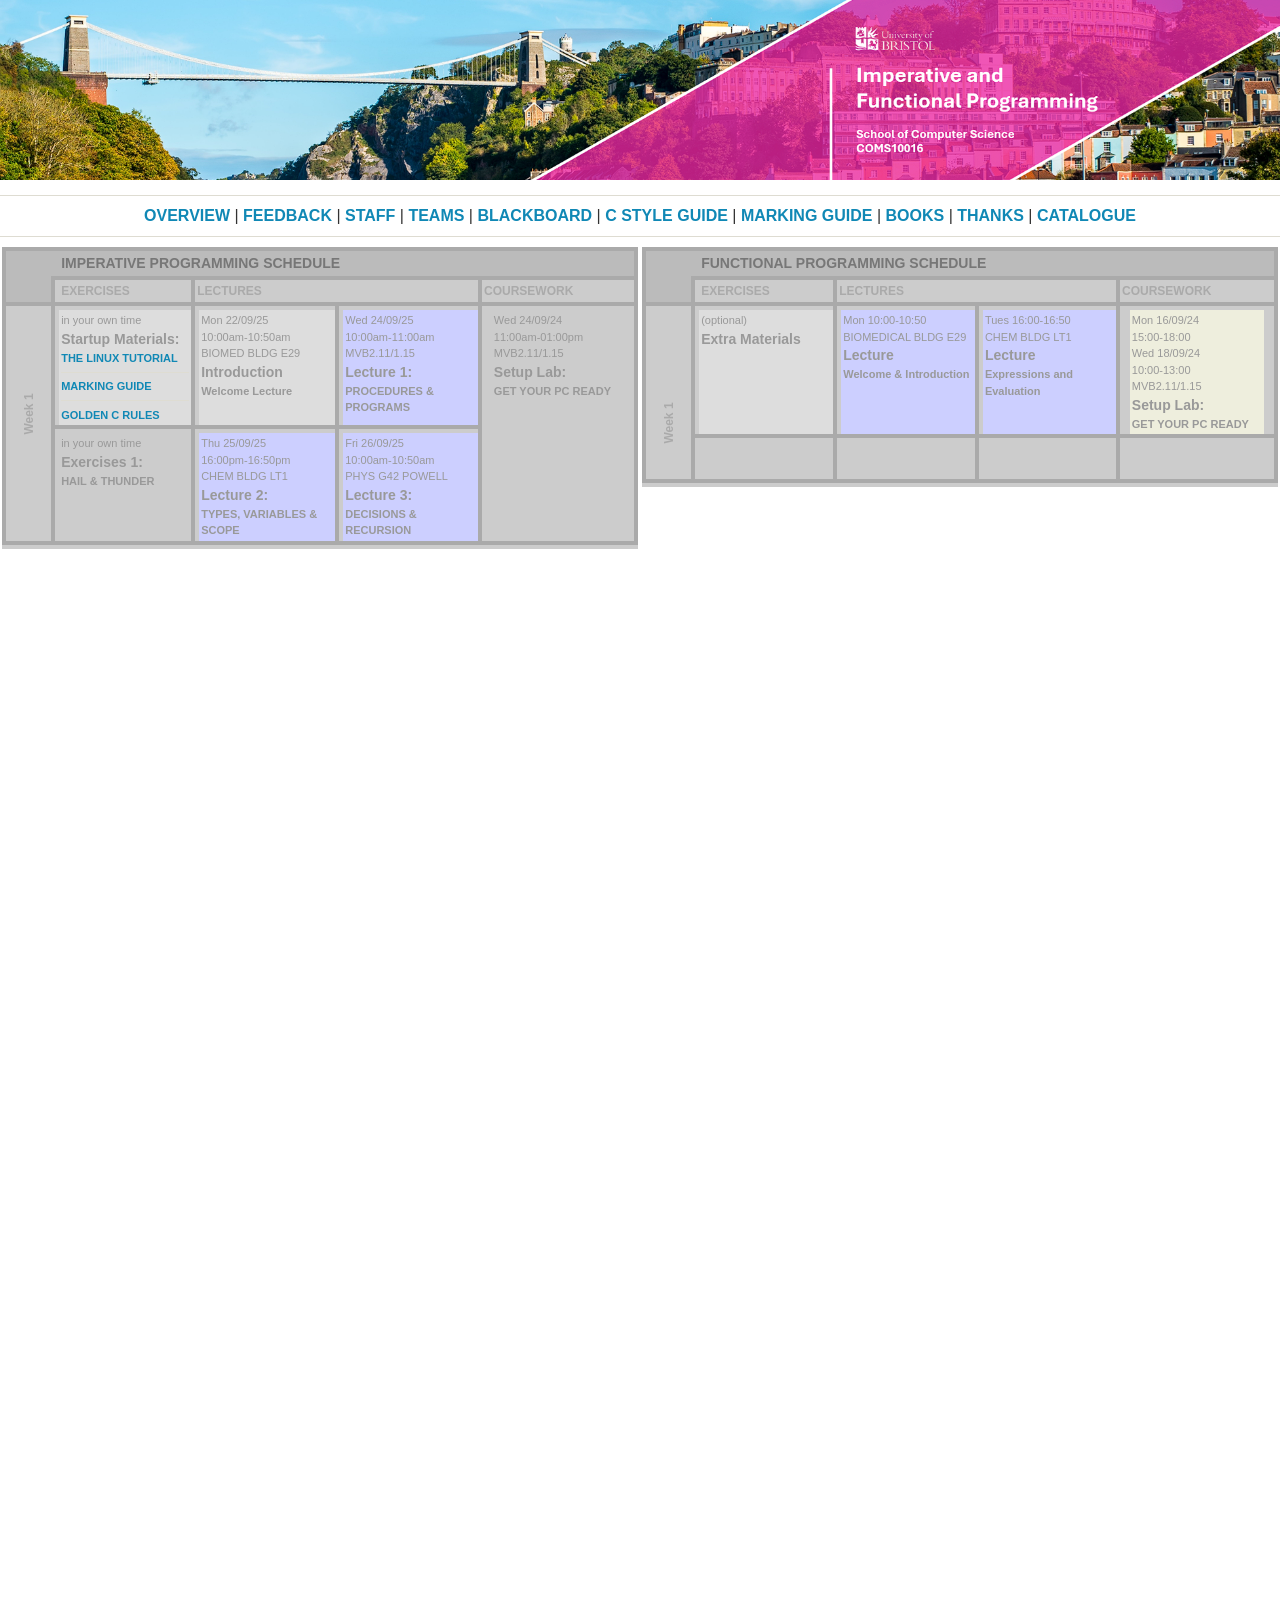
==== index.html @ 60dcc663 "initialise 2026 repo" ====
<!DOCTYPE html PUBLIC "-//W3C//DTD XHTML 1.0 Strict//EN" "http://www.w3.org/TR/xhtml1/DTD/xhtml1-strict.dtd">

<html xmlns="http://www.w3.org/1999/xhtml" xml:lang="en-gb" lang="en-gb">
<head>
  <meta name="style" content="cs" />
  <title>University of Bristol - Computer Science - COMS10016: Imperative and Functional Programming</title>
  <link rel="stylesheet" type="text/css" href="uob.css">
</head>

<script type='text/javascript'>
  var stime=(new Date()).getTime();
  document.write('<scr'+'ipt type="text/javascript" src="coms10016.js?ver='+stime+'"></sc'+'ript>');
  document.write('<scr'+'ipt type="text/javascript" src="imperative.js?ver='+stime+'"></sc'+'ript>');
  document.write('<scr'+'ipt type="text/javascript" src="make.js?ver='+stime+'"></sc'+'ript>');
</script>

<body>
  <img src="COMS10016_BridgeBySionBanner.png" width="100%"><hr/>
  <!-- <p align="center"><a href="https://www.ole.bris.ac.uk/bbcswebdav/courses/COMS10016_2026_TB-1/resit/index.html" target="_blank"><font color="red" align="center"><b><big>RESIT INFORMATION FOR SUMMER 2026 (log in to Blackboard and then click this link)</big></b></font></a></p><hr/> -->
  <!--<p align="center"><font color="red" align="center"><b><big>FYI: If a link gives you sign-in pop-up, sign in to Blackboard on your browser first and then click the link again!</big></b></font></p><hr/> -->
  <script language="javascript">
    makeTitle(); var tick="'"; var stime=(new Date()).getTime();
    if (window.screen.width>1) 
     e('<table width="100%" border="0" cellpadding="2" cellspacing="0"><tbody><tr><td valign="top" width="50%"><iframe id="i1" style="border-width: 0px" title="Imperative" width="100%" src="imperative.html?ver='+stime+'" onload="this.style.height = 5000+'+tick+'px'+tick+'"></iframe></td><td valign="top" width="50%"><iframe id="i1" style="border-width: 0px" title="Functional" width="100%" src="functional.html?ver='+stime+'" onload="this.style.height = 5000+'+tick+'px'+tick+'"></iframe></td></tr></tbody></table>');
    else
     e('<table width="100%" border="0" cellpadding="2" cellspacing="0"><tbody><tr><td valign="top" width="100%"><iframe id="i1" style="border-width: 0px" title="Imperative" width="100%" src="imperative.html?ver='+stime+'" onload="this.style.height = 5000+'+tick+'px'+tick+'"></iframe></td></tr><tr><td valign="top" width="100%"><iframe id="i1" style="border-width: 0px" title="Functional" width="100%" src="functional.html?ver='+stime+'" onload="this.style.height = 5000+'+tick+'px'+tick+'"></iframe></td></tr></tbody></table>');
   </script>
  </body>
</html>
---- uob.css ----
body {
padding:0;
margin:0;
font-family:Noto, Verdana, sans-serif;
line-height:1.5;
color:#333;
}

/* #TYPOGRAPHY */
/* Scale is 14px, 16px, 20px, 24px. No deviation from these font sizes */

/*
#pagetitle {
margin:0;
font-size:1.875em;
font-weight:normal;
color:#B01C2E;
margin-bottom: 0.75em;
font-family: Georgia;
line-height:1.1;
}

.ie6 #pagetitle, .ie7 #pagetitle  {
background:url(/media-library/protected/images/pagetitle-back.png) repeat-x bottom left;
padding:0 0 .65em 0;
}

#pagetitle:after {
margin-top: 0.5em;
content: " ";
height: 2px;
border-top: 1px solid #dedcd2; 
border-bottom: 1px solid #dedcd2;
display: block;
padding: 0;
width: 100%;
margin-top: 0.65em;
}

.page-without-nav #pagetitle {
margin-left: 0.6%
}

.page-without-nav #pagetitle:after {
margin-left: -0.6%;
width: 100.6%; 
}
*/

.small {
font-size:.875em;
}

.weak  {
color: #666;
}

[class*="btn"] .weak ,
[class*="-d-"] .weak,
[class*="-b-"] .weak  {
color: #fff; 
zoom: 1;
filter: alpha(opacity=7);
opacity: 0.7;
}

.large {
font-size:1.5em!important;
line-height: 1.2em;
font-family: Georgia;
font-weight: normal;
}

.mega {
font-size:1.875em;
font-family: Georgia;
font-weight: normal;
line-height: 1.2em;
}




h1 {
	position: relative;
	margin:0;
	font-size:1.875em;
	font-weight:normal;
	color:#000000;
	padding-bottom:0.5em;
	margin-bottom: 0.75em;
	font-family: Georgia;
	line-height:1.1;
    border-bottom: 1px dashed #ccc;
    
}

h2 {
font-size:1.125em;
font-weight:bold;
line-height: 1.333em;
margin: 1.9995em 0 0.6665em 0;
}


/* kill top margin heading at the top of layout-container */
.column > h2 { 
margin-top: 0
}

h3,h4,h5,h6  {
font-size:1em;

font-weight:bold;
margin:0;
}

.small-heading {
font-size: 0.875em!important;
margin: 0!important;
}

.heading-border /* for adding double lines to heading when not in module, also reinstates bottom margin */ {
font-size: 1em;  
font-weight: bold;  
padding: 0 0 .75em 0; 
margin: 0;
line-height:1.142em;
border-top: 1px solid #dedcd2; 
position: relative;
color: #86431e;
}

.heading-border:before  {
content: " ";
height: 1px;
margin: 2px 0 0.6em 0 ;
border-top: 1px solid #dedcd2; 
display: block;
}

p, ul, ol, dl, form, blockquote, pre, table {
margin-top:0;
margin-bottom:1.5em;
}

.half-spacing p,
.half-spacing ul,
.half-spacing ol,
.half-spacing dl,
.half-spacing form,
.half-spacing blockquote,
.half-spacing pre,
.half-spacing table {
margin-bottom:0.75em!important;
}

ul ul, ul ol, ol ol, ol ul { 
margin-bottom: 0
}


ol, ul {
margin-left: 2em;
padding-left:0;
}

.grid_3 ul {
margin-left: 1.25em;
}


ul {
list-style-image:none;
list-style-type: disc;
}

li {
margin-left: 0;
padding-left: 0
}


ol  {
list-style-type:decimal;
list-style-image:none;
}



.list-no-style { 
list-style-type:none;
margin-left: 0!important;
padding-left: 0!important;
}


ul.list-half-spacing li   {
margin-bottom:0.75em;
}

ul.list-full-spacing li {
margin-bottom:1.5em;
}


dl  { 
overflow: auto;
}

dt { 
float: left;
width: 30%;
clear: left;
}

dd { 
float: left;
margin-left: 10%;

}

pre {
font-size: 0.875em;
padding: 1em 2.5%;
background: #efede9;
}


/* blockquote */
blockquote { 
quotes: "\201C" "\201D";  
margin: auto 0; 
padding: 0 0 0 3%; 
font-style: italic; }

blockquote p:first-child:before{
content: open-quote;}

blockquote p:last-child:after{
content: close-quote; }

blockquote p:first-child { 
text-indent: -0.3em; }

.ie6 blockquote p:first-child, 
.ie7 blockquote p:first-child {
text-indent: 0;
}  

.quotee { 
color: #666;  
margin: -0.5em 0 1.5em 0;
}

[class*="module-box-"] .quotee,
[class*="module-box-"] .quotee:before { 
color: #fff; 
zoom: 1;
filter: alpha(opacity=7);
opacity: 0.7;
}

.quotee:before {
content: "\2014  ";
color: #666;  
}

acronym:hover, abbr:hover { 
cursor: help }


/* LINKS */
a:link {		
color: #1088b5;
text-decoration:none;
}

a:visited {
color: #1088b5;
}

a:hover, a:focus {
color: #1088b5;
text-decoration:underline;
outline: none;
}


/* #IMAGES */
img {
max-width: 100%; 
height: auto;
}

/* images in body area - align right */
.align-right { 
float: right;
margin: 0 0 1.5em 3.5%;
width:  47.7%;
 -moz-box-sizing: border-box; 
 -webkit-box-sizing: border-box; 
 box-sizing: border-box; }


/* putting two side by side */
.grid_6 .align-right.module + .align-right.module,
.grid_8 .align-right.module + .align-right.module {
margin-left: 0;
}



/* main image at top of page */
.img-main {
max-width: 100%;
margin-bottom: 1.5em;
}

/* old image styles (to deprecate) */
.image-left-border { 
float: left; 
margin: 0 3.5% 1.5em 0;
border: 1px solid #dedcd2; }

.image-left-noborder, .image-left { 
float: left; 
margin: 0 3.5% 1.5em 0; }

.image-right-border { 
float: right; 
margin: 0 0 1.5em 3.5%; 
border: 1px solid #dedcd2; }

.image-right-noborder, .image-right  { 
float: right; 
margin: 0 0 1.5em 3.5%; }

/* image with caption */
.img-with-caption {
margin-bottom: 0.75em!important;
border-bottom: 1px solid #dedcd2;
}

.img-with-caption img {
margin-bottom: 0.5em;
}

p.caption {
font-size: 0.875em;
color: #666;
margin: 0;
padding: 0 0.2em 0.5em 0.2em;
}

/* #FORMS */

/* kill */
input { 
/* -webkit-appearance: none; */
}

input, select, textarea {
box-sizing: border-box;
-moz-box-sizing: border-box;
-webkit-box-sizing: border-box;
margin-bottom: 0.75em;
}

input[type=text], 
input[type=email], 
input[type=button], 
input[type=submit], 
textarea, select { 
font-size:.875em;
font-size:1em;
font-family:Arial, Helvetica, sans-serif;
padding:.4em .5em;
border:1px solid #dedcd2;
-webkit-border-radius: 3px;
-moz-border-radius: 3px;
border-radius: 3px;
}

input[type=button], 
input[type=submit] {
font-family:Arial, Helvetica, sans-serif;
background:#b01c2e;
padding:.5em 1em;
border:1px solid #b01c2e;
color:#FFF;
-webkit-border-radius:3px;
-moz-border-radius:3px;
border-radius:3px;
font-size: 14px;
-moz-box-shadow: 0 1px 2px rgba(0,0,0,0.2);
-webkit-box-shadow: 0 1px 2px rgba(0,0,0,0.2);
box-shadow: 0 1px 2px rgba(0,0,0,0.2);
}

input[checkbox] {
display: inline-block;
}


input[type=button].weak, 
input[type=submit].weak{ 
border:1px solid #dedcd2;
background: #efede9;
color:#333;
}

input[type=button].weak:hover, input[type=button].weak:focus, input[type=submit].weak:hover, input[type=submit].weak:focus { 
border:1px solid #dedcd2;
background: #fff;
color:#333;
}

input[type=submit]:hover, input[type=submit]:focus {
background: #161b20;
border-color: #161b20;
}

fieldset {
margin: 0; 
padding: 0;
border: 0;
}


select optgroup { 
font-style: normal;
font-weight: normal; 
margin-bottom: 0.75em; }

/* headings in forms, revert to normal margins */
form h2 {
margin: 1.333em 0 1.333em 0;
}

form h3, form h4, form h5, form h6  {
margin-bottom: 1.5em;
}

/* by default labels display above form fields */
label {
margin-bottom: 0.25em;
}

/* #TABLES */
.table-basic { 
width: 100%;
border-top: 1px solid #dedcd2;
margin-bottom: 1.7142em;
font-size: 0.875em;
}

.contentTab .table-basic {
font-size: 1em;
}


.table-basic td, .table-basic th { 
text-align: left;
padding: 0.5em 1em;
border-bottom: 1px solid #dedcd2;
vertical-align: top;
box-sizing: border-box;
-moz-box-sizing: border-box;
-webkit-box-sizing: border-box;
}

.table-basic th {
 background-color:#efede9;
}

caption {
font-style: italic; 
margin-bottom: 0.75em; 
}

/* table with no style */
.table-no-style { 
border: 0;
}

.table-no-style td, .table-no-style th { 
padding: 0;
border: 0;
}

.table-no-style th {
 background-color: transparent!important;
}

/* striped table */
.table-striped tr th {
background-color: #efede9;
}

.table-striped tr:nth-of-type(even) td {
  background-color:#efede9;
}

/* solid table */
.table-solid tr, .table-solid th, .table-solid td {
background-color:#efede9;
}

/* content styling in table */
table p,
table ol, 
table ul,
table ol,
table form {
margin-bottom: 0.75em;
}

#programme-summary th {
width: 40%;
}


/* #SKIP TO CONTENT */
.skip-to-content  { 
position: absolute;  
left: -999px; 
background: #B01C2E; 
color: white!important; 
display: block;  
padding: 0.7em; 
font-size: .875em; 
z-index: 100;
}

.skip-to-content:focus { 
left: 48%; 
text-decoration: none;
}

div:focus { 
border: 0; 
outline: none ;
}

/* HIDDEN */
.hidden {
display: none;
visibility:hidden }

/* #MASTER WIDTH AND CENTERING */
.width-master {
margin:0 auto;
max-width:1150px;
min-width:960px;
}

#uobcms-wrapper,.uob-mega-footer,.feedback-container, .uob-header  {
padding:0 2.08%;
}



/* #CLEARFIX */
.clearfix:after, 
.layout-container:after, 
.module-horizontal:after, 
#uobcms-wrapper:after {
visibility:hidden;
display:block;
font-size:0;
content:" ";
clear:both;
height:0;
}

* html .clearfix, 
* html .layout-container, 
* html .module-horizontal {
zoom:1;
}

:first-child+html .clearfix, 
:first-child+html .layout-container, 
:first-child+html .module-horizontal {
zoom:1;
}


/* #MAINNAV  */

.uob-mainnav-container {
background:#161b20;
}

.uob-mainnav { 
margin: 0 auto;
padding:0; 
list-style:none; 
white-space:nowrap; 
background:#161b20; 
z-index: 510; /* needed to put whole nav above menu-off */ 
position: relative
}

.uob-mainnav > li { 
display:block; 
position:relative;
border-right:1px solid #505458;
float:left;  }

.uob-mainnav > li > a, .uob-mainnav > li > a:visited   { 
display:block; 
color:#fff; 
text-decoration:none;  
padding:0.7em 0.95em; 
position:relative;  
z-index:10;
display:block; 
font-size: .875em;
}

.uob-mainnav > li > a:hover, .uob-mainnav > li > a:focus {
outline: none;
background:#393d41;
}

.u-m-home {
border-left:1px solid #505458;
}



/* DROPDOWN FOR MAINNAV */

/* displaying dropdown */
.uob-mainnav div.dropdown {
display:block;
background:#fff; 
border: 1px solid #ccc; 
border-top: 0; 
position:absolute; 
left:-9999px; 
z-index:1000!important;
/* transition on show*/
-webkit-transition: opacity 0.7s;
-o-transition: opacity 0.7s;
-moz-transition: opacity 0.7s;
transition: opacity 0.7s; 
/* hide */
opacity:0; 
}


.uob-mainnav > li div.dropdown.display  { 
    left:0; 
    opacity:1;
   -webkit-backface-visibility: hidden;
    -moz-backface-visibility: hidden;
    -ms-backface-visibility: hidden;
    -webkit-transform: translateZ(0px);
}

/* styling for dropdown */

.uob-mainnav > li > a.u-m-dropdown-link  {
padding-right:1.4em; 
}

.u-m-dropdown-link:after {
	content: "\e013";
	color: #e5a310;
	position: absolute;
	right: 0.25em;
	top: 1em;
}


.u-m-dropdown-link:hover {
cursor: pointer
}

.u-m-link-active, 
.u-m-link-active:hover, 
.u-m-link-active:focus {
background-color: white!important;
color: #333!important;
}


/* screen overlay */
 .screen-overlay {
	width: 100%;
	position: absolute;
	top: 0;
	left: 0;
    background: #fff;
    zoom: 1;
	filter: alpha(opacity=75);
	opacity: 0.75;
	z-index: 500!important; 
    cursor: pointer;
    }

/* dropdown panel, this needs simplifying at some stage */
.dropdown { 
	/* display: none; */
	margin-left: -1px;
	border-top: 0;
	z-index: 100;
	background: #fff;
	width: 800px;
	padding: 1.5em 0 1.5em 1.4em ;
	}
	

.dropdown-university {
	width: 534px;
	padding-bottom: 0;
}

.dropdown-university .layout-container {
margin-bottom: 0
}

.column-university-related {
margin: 1.5em 0 0 -1.4em
}

.column-university-related .module {
float: left; 
width: 50%; 
margin: 0 0 0.5em 0;
}

.column-university-related .module-heading {
padding: 0
}

.dropdown-study {
padding: 0 0 0 1.4em;
}

.dropdown .row {
overflow: visible;
margin-bottom: 0
}

.dropdown .layout-container {
margin-bottom: 0!important;
}

.dropdown .grid_4 { 
float: left; 
width: 30%!important; 
margin-left: 0!important;
padding-right: 3%;
}

.dropdown-study .grid_4  {
padding-top: 1.5em;
padding-bottom: 2.5em;
}

.dropdown .module-overlay  { 
margin: 0!important;
}

.dropdown .module-heading {
padding-bottom: 0!important;
}

.dropdown .column-study-related {
padding: 0!important;
width: 34%!important;
float: right!important;
}

.column-study-related .module-heading {
padding: 0
}

.dropdown-study .layout-container { 
margin: 0;
}	

.dropdown h2 {
margin: 0 0 0.25em 0;
font-size: 1em;
}

.dropdown h2 a:hover {
text-decoration: underline;
}

.dropdown ul .btn {
margin-top: 0.5em;
line-height: 1.5;
position: relative;
left: -2%;
}

.dropdown ul .btn:hover {
text-decoration: none!important;
}

.dropdown h2, 
.dropdown h2 a { 
color: #333 }

.dropdown li { 
float: none; 
border-right: 0; }

.dropdown a { 
text-decoration: none; 
display: block; }

.dropdown .list-no-style {
line-height:  1.714em; 
font-size: 0.875em;  
}





/* #HEADER */
.uob-header-container {
background:#FFF;
color:#333;
min-height:95px;
border-bottom:1px solid #dedcd2;
-webkit-box-shadow:0 6px 6px -6px rgba(0,0,0,0.2);
-moz-box-shadow:0 6px 6px -6px rgba(0,0,0,0.2);
box-shadow:0 6px 6px -6px rgba(0,0,0,0.2);
margin-bottom: 2.75em;
position:relative;
z-index: 505;
}

.uob-header {
position:relative;
overflow: auto; 

}

.uob-header-container:before {
content: "";
height: 1px;
border-top: 1px solid rgba(255,255,255,0.2);
position: absolute;
top: 0;
left: 0;
width: 100%
}

.uob-header-container:after {
content: "";
height: 1px;
border-top: 1px solid rgba(0,0,0,0.2);
position: absolute;
bottom: -1px;
left: 0;
width: 100%
}

/* turn off, only on for dept colour schemes */
.uob-header-container:before, .uob-header-container:after {
display: none;
visibility: hidden;
}

/* #UOB LOGO */
#uoblogo {
width:18.3%;
float:left;

}

#uoblogo span {
background-image:url(/media-library/protected/images/uob-logo-full-colour-largest.png);
background-repeat: no-repeat;
background-position: 50% 65%;
display:block;
width:100%;
float:left;
height:84px;

text-indent:-2000px;
}

#uoblogo a:hover span, #uoblogo a:focus span {
zoom: 1;
filter: alpha(opacity=80);
opacity: 0.8;
}

/* #MAINTITLE */
.maintitle {
/* float:left;*/
margin-left: 19.4945%;
padding-left:1.1945%;
border-left:1px solid #dedcd2;
margin-right: 20%;

}

.maintitle #title1 {
font-family:Georgia;
display:block;
font-weight:normal;
font-size:1.5em;

margin:0;
padding:0;
color:#333;
/* new */
font-size: 24px;
}

#maintitle1 {
margin-top:1.6em;
margin-bottom: 1.15em;
padding-top: 0.5em; 
padding-bottom: 0.75em; 
}

#maintitle1 #title1 {
line-height: 1.2em;
}

#maintitle2 {
margin-top:1.6em;
margin-bottom: 1.0em;
}

#maintitle2 #title2 {
padding:0;
margin:0;
font-size: .875em;
text-transform:none;
font-weight:normal;
color:#333;
}

#maintitle2 .hide {
display:none;
visibility:hidden;
}

#maintitle2 #title1 {
top:0;
margin:0;
padding:0;
line-height: 1.2em
}

.maintitle a,.maintitle a:visited {
color:#333;
text-decoration:none;
}

.maintitle a:hover, .maintitle a:focus {
color:#333;
text-decoration:underline;
background-color:transparent;
outline: none;
}

#maintitle2 #title2 a {
color:#666;
}

/* #SEARCH */
.uob-search {
position:absolute;
right:3.8%;
top:2em;
margin:0;
padding:0;
}

.uob-search-field {
font-size:.875em!important;
font-family:Arial, Helvetica, sans-serif;
padding:.45em;
color:#666;
border:1px solid #dedcd2;
width:10em;
line-height:14px;
-webkit-border-top-left-radius: 3px;
-webkit-border-bottom-left-radius: 3px;
-moz-border-radius-topleft: 3px;
-moz-border-radius-bottomleft: 3px;
border-top-left-radius: 3px;
border-bottom-left-radius: 3px;
-webkit-border-top-right-radius: 0!important;
-webkit-border-bottom-right-radius: 0!important;
-moz-border-radius-topright: 0!important;
-moz-border-radius-bottomright: 0!important;
border-top-right-radius: 0!important;
border-bottom-right-radius: 0!important;
-moz-transition: width 0.5s ease-out;
-webkit-transition: width 0.5s ease-out;
transition: width 0.5s ease-out;
background-repeat: no-repeat; 
background-position: center;
}


.uob-search-field:focus {
 width: 15em;
 -moz-transition: width 0.5s ease-out;
 -webkit-transition: width 0.5s ease-out;
 transition: width 0.5s ease-out;
}

input.uob-search-button {
font-size:.875em!important;
font-family:Arial, Helvetica, sans-serif;
background:#b01c2e;
padding:.4em 0;
width:5em;
border:2px solid #b01c2e;
line-height:14px;
color:#FFF;
-webkit-border-radius:0;
-moz-border-radius:0;
border-radius:0;
-webkit-border-top-right-radius:3px;
-webkit-border-bottom-right-radius:3px;
-moz-border-radius-topright:3px;
-moz-border-radius-bottomright:3px;
border-top-right-radius:3px;
border-bottom-right-radius:3px;
-moz-background-clip: padding!important;    
-webkit-background-clip: padding!important;
background-clip: padding-box!important;
 } 


input.uob-search-button:hover, input.uob-search-button:focus {
background:#000;
border-color:#000;
} 

.ie6  input[type=submit], .ie7 input[type=submit],.ie8 input[type=submit] {
padding:.4em 0;
border: 0px;
}



/* #FEEDBACK */

.feedback-container {
clear: both; 
position: relative;
z-index: 1;
}

.page-feedback {
margin-top:1.5em;
border-top:1px solid #dedcd2;
padding-top:.5em;
}

.page-with-nav .page-feedback {
margin-left:20.823%;
}

.page-feedback > p {
margin:0;
}

.page-feedback > p > a {
text-decoration:none;
color:#666;
}

a.icon-feedback:after {
content: "\e008";
margin-left: 0.5em;
color: #beb9a6;
}

a.icon-feedback:hover:after, a.icon-feedback:focus:after {
 color: #b01c2e;
}

.page-feedback a:hover, .page-feedback a:focus {
outline: none;
}


/* feedback popup */
.feedback-popup {
position: relative;
padding-top: 0.5em;
}

.feedback-popup .icon-close {
position: absolute!important;
top: 1.6em; 
right: 0;
}


/* #FOOTER (new) */
.uob-mega-footer-container {
margin-top:3em;
font-size:.875em;
line-height:1.714;
background:#161b20;
color:#ddd;
}


.uob-mega-footer-col {
min-height:25em;
width:19.811%;
float:left;
margin-left:2.389%;
padding:1.714em 1% 0 2.389%;
background:url(/images/uob-mega-footer-col-border.png) repeat-y top left;
}



.ie6 .uob-mega-footer-col,.ie7 .uob-mega-footer-col,.ie8 .uob-mega-footer-col {
width:19.425%;
margin:0 0 0 2.5%;
padding:1.714em 1% 2.571em 2.5%;
}

.uob-mega-footer .uob-mega-footer-col:first-child {
padding-left:0;
margin-left:0;
background:none;
}

.page-with-nav .uob-mega-footer-col {
width:21.087%;
margin-left:2.389%;
padding:1.714em 1% 2.571em 2.434%;
}

.page-with-nav .uob-mega-footer-col:first-child {
width:15.045%;
}

.uob-mega-footer h4 {
padding:0;
margin:0;
font-weight:normal;
color:#e5a310;
}

.uob-mega-footer h4 a {
color:#e5a310;
text-decoration:none;
}


.uob-mega-footer ul,.uob-mega-footer p {
margin:0 0 0.857em;
padding:0;
}

.uob-mega-footer  li {
margin:0;
list-style-type:none;
}

.uob-mega-footer a {
color:#ddd;
text-decoration:none;
}

.uob-mega-footer a:hover, .uob-mega-footer a:focus {
text-decoration:underline;
outline: none;
}

ul.uob-mega-footer-a-z  {
margin-top:.5em;
}

.uob-mega-footer-a-z li {
float:left;
}

.uob-mega-footer-a-z a {
background:#393d41;
display:block;
padding:.25em;
margin:0 .4em .5em 0;
width:1.45em;
font-size:.85em;
text-align:center;
-webkit-border-radius:1px;
-moz-border-radius:1px;
border-radius:1px;
border: 1px solid #393d41;
}

.uob-mega-footer-a-z a:hover, .uob-mega-footer-a-z a:focus {
background:#161b20;
text-decoration: none;
}

.uob-mega-footer-a-z a.see-all {
width:4em;
}

.uob-mega-footer-col-4 /* making last column wider */{ 
width:23% /* eyeballed */;
padding-right: 0;
}

.page-with-nav .uob-mega-footer-col-4 /* making last column wider */{ 
width:25% /* eyeballed */;
padding-right: 0;
}

	

/* #UOBCMS WRAPPER AND CONTENT CONTAINERS */
#uobcms-wrapper {
clear:both;
min-height:1%;
overflow:visible;
position: relative;
}

#uobcms-content,#uobcms-content-nonav {
height:1%;
padding:0;
min-height:20em;
}

#uobcms-content {
margin-left:20.823%;
}

hr {
height:1px;
border:none;
color:#dedcd2;
background-color:#dedcd2;
}

.module-box hr {
width: 112%;
margin-left: -6%;
margin-top: 0.75em;
display: block;
}

/* same as borders on list links */
[class*="module-box-"] hr {
color: #bbb;
color: rgba(255,255,255,0.3)!important;
background-color: #bbb;
background-color: rgba(255,255,255,0.3)!important;
}




/* #BREADCRUMBS */
#breadcrumbs,#breadcrumbs-nonav {
margin:0;
padding:.4em 0 0.5em 0;
font-size:.875em;
color:#666;
/* new */
padding: 0.25em 0 0.5em 0;

}

#breadcrumbs {
margin: 0 0 0 20.823%;
/* new */
margin: 0 0 0 21%;
}

#breadcrumbs a, #breadcrumbs-nonav a, #breadcrumbs a:visited, #breadcrumbs-nonav a:visited {
color:#666!important;
text-decoration:none;
}

#breadcrumbs a:hover, #breadcrumbs a:focus  {
text-decoration:underline;
outline: none;
}

#breadcrumbs a[href="http://www.bris.ac.uk/"],  
#breadcrumbs a[href="http://www.bristol.ac.uk/"], 
#breadcrumbs-nonav a[href="http://www.bris.ac.uk/"],  
#breadcrumbs-nonav a[href="http://www.bristol.ac.uk/"] {
display: inline-block;
width: 1em;
height: 1.25em;
overflow: hidden;
white-space: nowrap;
position: relative; 
top: 0.2em;
margin-right: 0.25em
}

.ie6 #breadcrumbs a[href="http://www.bris.ac.uk/"],  
.ie7 #breadcrumbs a[href="http://www.bris.ac.uk/"], 
.ie6 #breadcrumbs a[href="http://www.bristol.ac.uk/"], 
.ie7 #breadcrumbs a[href="http://www.bristol.ac.uk/"], 
.ie6 #breadcrumbs-nonav a[href="http://www.bris.ac.uk/"],  
.ie7 #breadcrumbs-nonav a[href="http://www.bris.ac.uk/"],  
.ie6 #breadcrumbs-nonav a[href="http://www.bristol.ac.uk/"],
.ie7 #breadcrumbs-nonav a[href="http://www.bristol.ac.uk/"] {
display: inline;
width: auto;
height: auto;
overflow: visible;
white-space: nowrap;
position: static; 
margin-right: 0;
}

#breadcrumbs a[href="http://www.bris.ac.uk/"]:before, 
#breadcrumbs a[href="http://www.bristol.ac.uk/"]:before, 
#breadcrumbs-nonav a[href="http://www.bris.ac.uk/"]:before, 
#breadcrumbs-nonav a[href="http://www.bristol.ac.uk/"]:before {
content: "\e000"!important; 
color: #beb9a6;
}

#breadcrumbs a[href="http://www.bris.ac.uk/"]:hover:before, 
#breadcrumbs a[href="http://www.bris.ac.uk/"]:focus:before, 
#breadcrumbs a[href="http://www.bristol.ac.uk/"]:hover:before, 
#breadcrumbs a[href="http://www.bristol.ac.uk/"]:focus:before, 
#breadcrumbs-nonav a[href="http://www.bris.ac.uk/"]:hover:before, 
#breadcrumbs-nonav a[href="http://www.bris.ac.uk/"]:focus:before, 
#breadcrumbs-nonav a[href="http://www.bristol.ac.uk/"]:hover:before,
#breadcrumbs-nonav a[href="http://www.bristol.ac.uk/"]:focus:before {
color: #b01c2e!important;
}

#breadcrumbs a[href="http://www.bris.ac.uk/"]:hover, 
#breadcrumbs a[href="http://www.bris.ac.uk/"]:focus, 
#breadcrumbs a[href="http://www.bristol.ac.uk/"]:hover, 
#breadcrumbs a[href="http://www.bristol.ac.uk/"]:focus, 
#breadcrumbs-nonav a[href="http://www.bris.ac.uk/"]:hover, 
#breadcrumbs-nonav a[href="http://www.bris.ac.uk/"]:focus, 
#breadcrumbs-nonav a[href="http://www.bristol.ac.uk/"]:hover,
#breadcrumbs-nonav a[href="http://www.bristol.ac.uk/"]:focus {
text-decoration: none;
}

.ie6 #breadcrumbs a[href="http://www.bris.ac.uk/"]:hover, 
.ie7 #breadcrumbs a[href="http://www.bris.ac.uk/"]:hover, 
.ie6 #breadcrumbs a[href="http://www.bris.ac.uk/"]:focus, 
.ie7 #breadcrumbs a[href="http://www.bris.ac.uk/"]:focus, 
.ie6 #breadcrumbs a[href="http://www.bristol.ac.uk/"]:hover, 
.ie7 #breadcrumbs a[href="http://www.bristol.ac.uk/"]:hover, 
.ie6 #breadcrumbs a[href="http://www.bristol.ac.uk/"]:focus, 
.ie7 #breadcrumbs a[href="http://www.bristol.ac.uk/"]:focus, 
.ie6 #breadcrumbs-nonav a[href="http://www.bris.ac.uk/"]:hover, 
.ie7 #breadcrumbs-nonav a[href="http://www.bris.ac.uk/"]:hover, 
.ie6 #breadcrumbs-nonav a[href="http://www.bris.ac.uk/"]:focus, 
.ie7 #breadcrumbs-nonav a[href="http://www.bris.ac.uk/"]:focus, 
.ie6 #breadcrumbs-nonav a[href="http://www.bristol.ac.uk/"]:hover,
.ie7 #breadcrumbs-nonav a[href="http://www.bristol.ac.uk/"]:hover,
.ie6 #breadcrumbs-nonav a[href="http://www.bristol.ac.uk/"]:focus,
.ie7 #breadcrumbs-nonav a[href="http://www.bristol.ac.uk/"]:focus {
text-decoration: underline;
}

/* slight text indent for breadcrumbs on no nav page */
#breadcrumbs-nonav {
margin-left: 0.8%;
}

/* #LEFT COL HOLDING SIDENAV */
#uobcms-col1 {
float:left;
font-size:.875em;
padding:6.2em 0 0 0; /* moving it down */
margin-bottom: 1.5em;
width:18.434%;
}

/* #SIDENAV */
.navtitle { 
border-bottom:0!important;
margin:0;
font-weight:bold;
color:#333!important;
text-transform:none!important;
position: relative; 
position: absolute;
width:18%;
}


.navtitle a, .navtitle span.currentsection {
text-decoration:none;
color:#333;
position: absolute; 
bottom: 0;
padding-left: 10px;
margin-bottom: 1.6em;
font-weight: bold;
line-height: 18px;
}


.navtitle a:hover, .navtitle a:focus {
color:#333;
outline: none;
}


.navgroup {
margin:0;
padding:0;
list-style-type:none;
background:none;
border-top:1px solid #dedcd2;
}


.navgroup li {
list-style-type:none;
list-style-image:none;
border-bottom:1px solid #dedcd2;
border-top:0;
padding:0;
margin:0;
background-color:#efede9;
line-height:1.5;
}

.navgroup li a {
display: block;
margin:0;
padding:.5em 5%;
width: 90%; 
color:#333;
text-decoration:none;

}



.navgroup li a:visited {
color:#333;
}

.navgroup li a:hover, .navgroup li a:focus {
background-color:#fff;
color:#333;
outline: none;
-webkit-transition: all 0.15s linear;
-moz-transition: all 0.15s linear;
-ms-transition: all 0.15s linear;
-o-transition: all 0.15s linear;
transition: all 0.15s linear;
}

.navgroup span.currentsection {
display:block;
margin:0;
padding:.5em 5%;
width: 90%; 
color:#333;
text-decoration:none;
background-color:#fff;
font-weight: bold;
}



.navgroup ul {
margin:0;
background-color:#fff;
padding:0;
border:0;
}

.navgroup ul li {
list-style-type:none;
background-color:#fff;
border:0;
border-top:1px solid #dedcd2;

}

.navgroup ul li a {
background:#fff url(/media-library/protected/images/subnav-square.png) no-repeat 5% 1.15em;
padding:.5em 5% .5em 10%;
width: 85%; 
}

.navgroup ul li a:hover, .navgroup ul li a:focus {
background-color:#fff;
color:#333;
text-decoration:underline;
}

.navgroup ul span.currentsection {
color:#333;
background:#fff url(/media-library/protected/images/subnav-square.png) no-repeat 5% 1.15em;
padding:.5em 5% .5em 10%;
font-weight:bold;
}

.navgroup ul ul {
margin:0;
padding:0;
border-top:0;
}

.navgroup ul ul li {
color:#333;
list-style-type:none;
border-bottom:0;
border-top:1px solid #dedcd2;
}

.navgroup ul ul li a {
background:#fff url(/media-library/protected/images/subnav-square.png) no-repeat 10% 1.15em;
padding:.5em 5% .5em 16%;
}

.navgroup ul ul li a:hover {
background-color:#fff;
color:#333;
text-decoration:underline;
}

.navgroup ul ul li span.currentsection {
color:#333;
background:#FFF url(/media-library/protected/images/subnav-square.png) no-repeat 10% 1.15em;
padding:.5em 5% .5em 16%;
font-weight:bold;
}

/* #INTRANET (in navgroup) */
.navgroup li a[href^="https://www.bris.ac.uk"], 
.navgroup li a[href^="https://www.bristol.ac.uk"], 
.navgroup a[href$=".rss"] {
position: relative;
padding:.5em 15% .5em 5%;
width: 80%; 
}

.navgroup ul li a[href^="https://www.bris.ac.uk"], 
.navgroup ul li a[href^="https://www.bristol.ac.uk"], 
.navgroup ul li a[href$=".rss"] {
padding:.5em 15% .5em 10%;
width: 75%; 
}

.navgroup ul ul li a[href^="https://www.bris.ac.uk"], 
.navgroup ul ul li a[href^="https://www.bristol.ac.uk"], 
.navgroup ul ul li a[href$=".rss"] {
padding:.5em 15% .5em 17%;
width: 68%; 
}

.navgroup a[href^="https://www.bris.ac.uk"]:after, 
.navgroup a[href^="https://www.bristol.ac.uk"]:after {
content: "\e009"; 
right: 0.4em;
top: 0.65em;
position: absolute;
color: #beb9a6;
}

.ie6 .navgroup a[href^="https://www.bris.ac.uk"], 
.ie7 .navgroup a[href^="https://www.bris.ac.uk"], 
.ie6 .navgroup a[href^="https://www.bristol.ac.uk"],
.ie7 .navgroup a[href^="https://www.bristol.ac.uk"] {
background: url(/media-library/protected/images/intranet-icon-ie.gif) no-repeat 95% center;
}

/* .navgroup a[href^="https://www.bris.ac.uk"]:hover:before, 
.navgroup a[href^="https://www.bristol.ac.uk"]:hover:before {
content: "University access only"; 
right: -11.5em;
top: -0.75em;
width: 10em;
position: absolute;
color: #333;
background: white;
border: 1px solid #dedcd2;
color: #333;
font-size: 14px;
-webkit-border-radius: 3px;
-moz-border-radius: 3px;
border-radius: 3px;
-webkit-box-shadow:1px 1px1px 1px rgba(0,0,0,0.1);
-moz-box-shadow:1px 1px 1px 1px rgba(0,0,0,0.1);
box-shadow:1px 1px 1px 1px rgba(0,0,0,0.1); 
zoom: 1;
filter: alpha(opacity=90);
opacity: 0.9; 
padding: 0.25em 0.5em;
z-index: 1000;
} */


.navgroup a[href^="https://www.bris.ac.uk"]:hover:after, 
a[href^="https://www.bris.ac.uk"].btn:hover:after, 
.navgroup a[href^="https://www.bris.ac.uk"]:focus:after, 
a[href^="https://www.bris.ac.uk"].btn:focus:after,
.navgroup a[href^="https://www.bristol.ac.uk"]:hover:after, 
a[href^="https://www.bristol.ac.uk"].btn:hover:after, 
.navgroup a[href^="https://www.bristol.ac.uk"]:focus:after, 
a[href^="https://www.bristol.ac.uk"].btn:focus:after {
color: #b01c2e;
}

.navgroup a[href$=".rss"]:after {
content: "\e00b"; 
right: 0.4em;
top: 0.8em;
position: absolute;
color: #beb9a6;
font-size: 0.85em;
}


/* content snippets after nav (logos, boxes, etc) */
.after-navgroup {
margin-top: 1.5em;
}

.after-navgroup .module ul,
.after-navgroup .module p,
.after-navgroup .module ol,
.after-navgroup .module dl {
font-size: 1em;
}


.after-navgroup .list-social-media {
margin-top:  0.25em;
margin-left: 0.25em;
}

.after-navgroup .list-social-media a {
color: #333; 
}

.after-navgroup .list-social-media li {
float: none;
clear: left;
padding-top: 0.4em
}

.nav-intranet { 
position: absolute; 
bottom: -6.75em; 
right: 3em; 
z-index: 12;
}

.nav-intranet a {
background: #b01c2e; 
background: #efede9;
border: 1px solid #b01c2e;
border: 1px solid #efede9;
color: white; 
color: #333; 
padding: 0.5em 1em; 
display: inline-block; 
margin: 0 0 0.5em 0; 
-webkit-border-radius: 3px;
-moz-border-radius: 3px;
border-radius: 3px;
font-size: 14px;
position: relative;
-moz-box-sizing: border-box; 
-webkit-box-sizing: border-box; 
box-sizing: border-box;
-webkit-transition: all 0.25s linear;
-moz-transition: all 0.25s linear;
-ms-transition: all 0.25s linear;
-o-transition: all 0.25s linear;
transition: all 0.25s linear;
}


.nav-intranet a:hover, .nav-intranet a:focus {
cursor: pointer;
text-decoration: none;
background: #fff;
border-color: #dedcd2;
}

.logo-additional {
margin-bottom: 1.5em; 
}

/* for use at bottom of a homepage */
.logo-multiple  {
overflow: auto;
border-top: 1px solid #dedcd2;
padding-top: 0.6em;
margin-top: 1.5em;
}

.logo-multiple h4 {
margin-bottom: 1em;
}

.logo-multiple li {
display: inline;
margin: 0 1.5em 0 0;
vertical-align: top;
}

/* when in body area of homepage */
.logo-partner {
margin-bottom: 0.75em
}


/* #GRID */
/* gutters are equivalent to 28px at max width */

.grid_1 { width:6.14%; }
.grid_2 { width:14.67%; } 
.grid_3 { width: 23.2%; } 
.grid_4 { width: 31.74% }
.grid_5 { width:40.27%; } 
.grid_6 {  width:48.8%;} 
.grid_7 { width:57.330%; } 
.grid_8 { width:65.870%; } 
.grid_9 { width:74.400% } 
.grid_10 { width:82.930%; } 
.grid_11 { width:91.460%; } 
.grid_12 { width:100%; } 

.column {
	margin: 0 0 0 2.389% /* gutter */;   
	float: left;
	display: inline;
	/* overflow: hidden; */
}

/* reducing all grid widths by 0.2em for IE  to prevent float drop */
.ie6 .grid_1, .ie7 .grid_1, .ie8 .grid_1 { width:6.05%; } 
.ie6 .grid_2, .ie7 .grid_2, .ie8 .grid_2 {  width:14.383%; }
.ie6 .grid_3, .ie7 .grid_3, .ie8 .grid_3 {  width:22.925%; }
.ie6 .grid_4, .ie7 .grid_4, .ie8 .grid_4 {  width: 31.466% } 
.ie6 .grid_5, .ie7 .grid_5, .ie8 .grid_5 { width:41.467% } 
.ie6 .grid_6, .ie7 .grid_6, .ie8 .grid_6{  width:48.55%;} 
.ie6 .grid_7, .ie7 .grid_7, .ie8 .grid_7 {  width: 56.05% }
.ie6 .grid_8, .ie7 .grid_8, .ie8 .grid_8 {  width: 64.383% } 
.ie6 .grid_9, .ie7 .grid_9, .ie8 .grid_9 { width: 72.717% } 
.ie6 .grid_10, .ie7 .grid_10, .ie8 .grid_10 {  width: 81.05% } 
.ie6 .grid_11, .ie7 .grid_11, .ie8 .grid_11 {  width: 89.383% }
.ie6 .grid_12, .ie7 .grid_12, .ie8 .grid_12 {  width: 99.8% } 

.row { 
    margin: 0;
    overflow: auto;  
	width: 100%;
}

.row .column:first-child { 
	margin-left: 0%!important 
}

.layout-container {  
	margin: 0 0 0.75em 0; 
	/* overflow: auto;  removed to allow some boxes to overflow. Have set clearfix on layout-container */
	width: 100%; 
}

/* grid for pages with left nav */
.page-with-nav .grid_1 { width:5.495%; }
.page-with-nav .grid_2 { width:14%; } 
.page-with-nav .grid_3 { width: 22.52%; } 
.page-with-nav .grid_4 { width: 31.03%; }
.page-with-nav .grid_5 { width:39.54%; } 
.page-with-nav .grid_6 {  width:48.06%;} 
.page-with-nav .grid_7 { width:56.57%; } 
.page-with-nav .grid_8 { width:65.086%;} 
.page-with-nav .grid_9 { width:73.59% } 
.page-with-nav .grid_10 { width:82.11%; } 
.page-with-nav .grid_11 { width:90.625%; } 
.page-with-nav .grid_12 { width:99.13%; } 


.page-with-nav .column {
    margin: 0 0 0 3.0172% /* gutter */;	
	float: left;
	display: inline;
}

/* nested grids
grid_4 within a grid_8 */


.page-with-nav .grid_8 .grid_6 {
width: 47.722%;
margin: 0 0 0 4.5%!important /* fudge*/;
}

.page-with-nav .grid_8 .row .column:first-child {
margin-left: 0!important
}

.layout-container .layout-container .module-box {
padding-left: 5%;
padding-right: 5%;
}

.layout-container .layout-container .module-box .module-heading a img, 
.layout-container .layout-container .module-box > a > img, 
.layout-container .layout-container .module-box .module-heading > img, 
.layout-container .layout-container .module-box > img {
left: -5.6%;
}


/* using lists for grid layout - TO BE IMPLEMENTED LATER 
By default 3 cols wide 
Numbers are fudged*/


.layout-modules {
overflow: auto;
margin: 0 -1.445%!important;
}

.layout-modules .module {
float: left;
-moz-box-sizing: border-box; 
-webkit-box-sizing: border-box; 
box-sizing: border-box;
width: 30.2%;
margin: 0 1.445% 1.5em 1.445%;
list-style-type: none;
list-style-image: none;
}

.grid_8 .layout-modules {
margin: 0 -2%!important;
}

.grid_8 .layout-modules .module, .grid_8 .layout-modules li {
width: 46.0%!important;
margin: 0 2% 1.5em 2%!important;
}

.grid_8 .layout-modules .module:nth-child(odd) {
clear: left;
}

.grid_8 .layout-modules .module:first-child  {
clear: none;
}



/* #SOCIAL MEDIA */

/* social media list, used in sidenav and footer */
.list-social-media li {
margin-bottom: 0;
padding-top: 0.2em;
float: left;
margin-right: 3%;
}


.list-social-media a   {
padding: 0 0 0.25em 3%;
}

.list-social-media span { 
display: none;
visibility: hidden;
}

.list-social-media a:hover   {
text-decoration: none;
}

/* adding social media icons */
.list-social-media [class*="icon-"]:before  { 
	width: 23px; 
	height: 24px; 
	-webkit-border-radius: 16px; 
	-moz-border-radius: 16px;
	border-radius: 16px;
	padding: 8px 0 0 9px;
	background: #e5a310;
	float: left;
	position: relative; 
	top: -0.3em;
	font-size: 16px;
	-webkit-font-smoothing: antialiased;
	color: white;
}

/* social media icon hover */
.list-social-media [class*="icon-"]:hover:before, 
.list-social-media [class*="icon-"]:focus:before { 
	background: #161b20;
	color: white;
	-webkit-transition: all 0.25s linear;
	-moz-transition: all 0.25s linear;
	-ms-transition: all 0.25s linear;
	-o-transition: all 0.25s linear;
	transition: all 0.25s linear;
}

/* sm icons in footer */
.uob-mega-footer .list-social-media { 
padding: 0.5em 0 0 0!important;
margin-bottom: 1.25em;
overflow: auto;
}

.uob-mega-footer .list-social-media li {
line-height: 0;
}

.uob-mega-footer .list-social-media [class*="icon-"]:before  {
background: #393d41;

}

.uob-mega-footer .list-social-media [class*="icon-"]:hover:before, 
.uob-mega-footer .list-social-media [class*="icon-"]:focus:before   {
background: #e5a310;
}

.ie6 .list-social-media li , .ie7 .list-social-media li {
float: none;
}
.ie6 .list-social-media span, .ie7 .list-social-media span  { 
display: block;
visibility: visible;

}

.ie6 .list-social-media a span, .ie7 .list-social-media a span {
color: #ddd;
}

.ie6 .list-social-media a:hover span, .ie7 .list-social-media a:hover span {
text-decoration: underline
}

/* share */

#share-social .list-social-media ul {


}

#share-social .list-social-media li {
margin-right: 0.5em;
line-height: 0;
}

#share-social h4 {
margin: 0 0 0.5em 0;
}



/* sm icon codes */
.icon-facebook:before {
	content: "\e004"!important;
}
.icon-twitter:before {
	content: "\e005"!important;
}

.icon-youtube:before {
	content: "\e006"!important;
}
.icon-linkedin:before {
	content: "\e007"!important;
}

.more-social {
margin-top: -1em!important;
}

/* for ie */
.ie6 .list-social-media li, .ie7 .list-social-media li   {
height: auto;
padding: 0;
margin: 0

}

.ie6 .list-social-media a, .ie7 .list-social-media a  {
margin: 0;
padding: 0;
color: #86a1bd
}

/* partner colours*/
.img-sl-b-blue .colour-partner {
color: #002f5f
}





/* #BUTTONS */

/* general button */
a.btn { 
background: #b01c2e;
border: 1px solid #b01c2e;
color: #fff; 
padding: 0.5em 1em; 
display: inline-block; 
margin: 0 0 0.75em 0; 
-webkit-border-radius: 3px;
-moz-border-radius: 3px;
border-radius: 3px;
font-size: 14px;
position: relative;
-moz-box-sizing: border-box; 
-webkit-box-sizing: border-box; 
box-sizing: border-box;
text-decoration: none!important;
-moz-background-clip: padding!important;    
-webkit-background-clip: padding!important;
background-clip: padding-box!important;

}

a.btn:hover, a.btn:focus { 
text-decoration: none!important;
background: #fff;
border-color: #dedcd2;
cursor: pointer;
color: #333;
-moz-box-shadow: 0 1px 1px rgba(0,0,0,0.2);
-webkit-box-shadow: 0 1px 1px rgba(0,0,0,0.2);
box-shadow: 0 1px 1px rgba(0,0,0,0.2);
}

a.btn + h3, a.btn + h4, a.btn + h5, a.btn + h6 {
margin-top: 1.0em;
}


/* weak button */
a.btn-weak { 
background: #efede9!important;
border-color: #dedcd2!important;
color: #333!important;
}

a.btn-weak:hover { 
background: white!important;
border-color: #dedcd2!important;
color: #333!important;
}


/* full width button */
a.btn-full-width { 
padding: 0.5em 1em; 
-moz-box-sizing: border-box; 
-webkit-box-sizing: border-box; 
box-sizing: border-box; 
width: 100%;
}

/* half width button, only works in grid_8 */
.grid_8 a.btn-half-width { 
padding: 0.5em 1em; 
-moz-box-sizing: border-box; 
-webkit-box-sizing: border-box; 
box-sizing: border-box; 
width: 48%;
}

/* large button to be used sparingly  */
.btn-large { 
padding: 0.675em 0.75em!important; 
font-size: 16px!important;
}

.btn-large:after { 
top: 0.9em!important;
}

/* small button - use sparingly, e.g for more/less buttons */
.btn-small { 
padding: 0.25em 0.75em!important; 
}

/* back button */
a.btn-back { 
padding: 0.5em 3em 0.5em 1em;
margin: 0 0 1.25em 0;
}

/* button colours base */
a[class*="btn-d"],
a[class*="btn-b"],
[class*="module-box-"].module-box a.btn {
color: #fff;
background: none /* reset */;
} 

a[class*="btn-d"]:after, 
a[class*="btn-b"]:after,
a[href^="https://www.bris.ac.uk"].btn:after,
a[href^="https://www.bristol.ac.uk"].btn:after {
color: #fff;
} 

/* button in a simple module box */
.module-box a.btn,
.module-box input[type="submit"] {
color: #fff;
background: #b01c2e; 
border-color: #b01c2e;

}

.module-box a.btn:hover, 
.module-box a.btn:focus,
.module-box input[type="submit"]:hover,
.module-box input[type="submit"]:focus {
color: #333;
background: #fff; 
border-color: #fff;
} 


/* button colours base hover */
a[class*="btn-d"]:hover, 
a[class*="btn-b"]:hover,
a[class*="btn-d"]:focus, 
a[class*="btn-b"]:focus,  
a[class*="btn-d"]:hover:after, 
a[class*="btn-b"]:hover:after,
a[class*="btn-d"]:focus:after, 
a[class*="btn-b"]:focus:after,
.module-box a.btn:hover:after,
.module-box a.btn:focus:after  {
color: #333;
} 

/* hover styles for btns within 
coloured box modules and submit buttons
(needed white border instead of stone) */
[class*="module-box-"].module-box a.btn:hover,
[class*="module-box-"].module-box a.btn:focus,
[class*="module-box-"] input[type="submit"]:hover,
[class*="module-box-"] input[type="submit"]:focus   {
background: #fff;
border-color: #fff;
color: #333;
}

/* the following button styling covers standalone btns, 
plus buttons in module boxes,
plus inputs within module boxes */

/* bright aqua button */
a.btn-b-aqua,
.module-box-d-aqua.module-box a.btn,
.module-box-d-aqua input[type="submit"] {
border-color:  #06827d;
background:  #06827d;
} 

/* dark aqua button */
a.btn-d-aqua,
.module-box-b-aqua.module-box a.btn,
.module-box-b-aqua input[type="submit"] {
border-color:  #003d4c;
background:  #003d4c;
} 

/* bright blue button */
a.btn-b-blue,
.module-box-d-blue.module-box a.btn,
.module-box-d-blue input[type="submit"] {
background: #1c7698;
border-color: #1c7698;
}

/* dark blue button */
a.btn-d-blue,
.module-box-b-blue.module-box a.btn,
.module-box-b-blue input[type="submit"] {
background: #002f5f;
border-color: #002f5f;
}

/* bright purple button */
a.btn-b-purple,
.module-box-d-purple.module-box a.btn,
.module-box-d-purple input[type="submit"] {
background: #806ab7;
border-color: #806ab7;
}

/* dark purple button */
a.btn-d-purple,
.module-box-b-purple.module-box a.btn,
.module-box-b-purple input[type="submit"] {
background: #42145f;
border-color: #42145f;
}


/* bright pink button */
a.btn-b-pink,
.module-box-d-pink.module-box a.btn,
.module-box-d-pink input[type="submit"] {
background: #cb238e;
border-color: #cb238e;
}

/* dark pink button */
a.btn-d-pink,
.module-box-b-pink.module-box a.btn,
.module-box-b-pink input[type="submit"] {
background: #772059;
border-color: #772059;
}

 /* bright red button */
a.btn-b-red,
.module-box-d-red.module-box a.btn,
.module-box-d-red input[type="submit"] {
background: #c9002f;
border-color: #c9002f;
}

/* dark red button */
a.btn-d-red,
.module-box-b-red.module-box a.btn,
.module-box-b-red input[type="submit"] {
background: #5e3032;
border-color: #5e3032;
}

/* bright yellow button */
a.btn-b-yellow,
.module-box-d-yellow.module-box a.btn,
.module-box-d-yellow input[type="submit"] {
background: #c28a0e;
border-color: #c28a0e;
}

/* dark yellow button */
a.btn-d-yellow,
.module-box-b-yellow.module-box a.btn,
.module-box-b-yellow input[type="submit"] {
background: #86431e;
border-color: #86431e;
}

/* bright lime button */
a.btn-b-lime,
.module-box-d-lime.module-box a.btn,
.module-box-d-lime input[type="submit"] {
background: #7e8b27;
border-color: #7e8b27;
}

/* dark lime button */
a.btn-d-lime,
.module-box-b-lime.module-box a.btn,
.module-box-b-lime input[type="submit"] {
background: #53682b;
border-color: #53682b;
}

/* bright green button */
a.btn-b-green,
.module-box-d-green.module-box a.btn,
.module-box-d-green input[type="submit"] {
background: #2c882e;
border-color: #2c882e;
}

/* dark green button */
a.btn-d-green,
.module-box-b-green.module-box a.btn,
.module-box-b-green input[type="submit"] {
background: #024731;
border-color: #024731;
}


/* black button */
a.btn-d-black,
.module-box-b-black.module-box a.btn,
.module-box-b-black input[type="submit"] {
 background: #161b20;
 border-color: #161b20;
}

/* more button */
a.btn-more { 
width: 112%;
margin-left: -6%;
margin-bottom: -0.01em;
-webkit-border-radius: 0;
-moz-border-radius: 0;
border-radius: 0;
}




/* #ICONS */
@font-face {
	font-family: 'icomoon';
	src:url(//www.bris.ac.uk/Depts/Info-Office/benj/new-homepage/basic-template/icomoon.eot);
	src:url(//www.bris.ac.uk/Depts/Info-Office/benj/new-homepage/basic-template/icomoon.eot?#iefix) format('embedded-opentype'),
		url(//www.bris.ac.uk/Depts/Info-Office/benj/new-homepage/basic-template/icomoon.woff) format('woff'),
		url(//www.bris.ac.uk/Depts/Info-Office/benj/new-homepage/basic-template/icomoon.ttf) format('truetype'),
		url(//www.bris.ac.uk/Depts/Info-Office/benj/new-homepage/basic-template/icomoon.svg#icomoon) format('svg');
	font-weight: normal;
	font-style: normal;
}

.icon-apply:after, 
.icon-bubbles:after, 
.icon-home:after, 
.icon-library:after, 
.icon-search:after, 
.icon-facebook:before, 
.icon-twitter:before, 
.icon-youtube:before, 
.icon-linkedin:before, 
.icon-users:before, 
.icon-feedback:after, 
a[href^="https://www.bris.ac.uk"]:after, 
a[href^="https://www.bristol.ac.uk"]:after, 
a[href$=".rss"]:after, 
.module-heading a:after, 
.icon-download:after, 
a.btn:hover:after, 
a.btn:focus:after, 
.module-film .module-heading a:after, 
.icon-arrow-down:after, 
.icon-arrow-up:after, 
.icon-plus:after, 
.icon-minus:after,
.icon-tick:after,
.icon-tick:before,
.icon-pause:after,
.slider-pause:before,
.cycle-prev:before,
.cycle-next:before,
.icon-close:after,
.u-m-dropdown-link:after,
.icon-international:after,
.drop-down-header:before,
.icon-backward:before,
.icon-forward:before,
#breadcrumbs a[href="http://www.bris.ac.uk/"]:before, 
#breadcrumbs a[href="http://www.bristol.ac.uk/"]:before,
#breadcrumbs-nonav a[href="http://www.bris.ac.uk/"]:before, 
#breadcrumbs-nonav a[href="http://www.bristol.ac.uk/"]:before,
.icon-info:after,
.icon-link:after,
.icon-rae-four-star:before,
.icon-rae-two-star:before,
.icon-rae-three-star:before,
.icon-rae-one-star:before,
.navgroup a:after
   {
	font-family: 'icomoon';
	speak: none;
	font-style: normal;
	font-weight: normal;
	line-height: 1;
	-webkit-font-smoothing: antialiased;
	}


/* icons on buttons */
.btn[class*="icon-"], 
.btn[href^="https://www.bris.ac.uk"], 
.btn[href^="https://www.bristol.ac.uk"]  { 
	position: relative;
	padding-right: 2.5em;
	}


.btn[class*="icon-"]:after, 
.btn[class*="icon-"]:hover:after, 
.btn[class*="icon-"]:focus:after, 
a[href^="https://www.bris.ac.uk"].btn:after, 
a[href^="https://www.bristol.ac.uk"].btn:after, 
a[href$=".rss"].btn:after   { 
	top: 0.75em;
	right: 0.85em;
	position: absolute;
	}

.ie6 a[class*="icon-"], 
.ie7 a[class*="icon-"], 
.ie8 a[class*="icon-"] {
padding-right: 5%;
width: 90%;
}

/* icons on module headings */
[class*="icon-"].module-heading {
position: relative;
}

.module-heading a[href^="https://www.bris.ac.uk"],
.module-heading a[href^="https://www.bristol.ac.uk"] {
position: static;
}

[class*="icon-"].module-heading:after,
.module-heading a[href^="https://www.bris.ac.uk"]:after {
position: absolute;
right: 0;
top: 0.75em;
}

.module-heading [class*="icon-"]:before,
.module-heading a[href^="https://www.bris.ac.uk"]:before {
position: absolute;
right: 0;
top: 0.75em;
}

.module-heading [class*="icon-"]:hover:before,
.module-heading a[href^="https://www.bris.ac.uk"]:hover:before {
box-shadow: none;
webkit-box-shadow: none;
border: 0;
padding: 0;
}


/* tweak for rss icon */
a[href$=".rss"].btn:after { 
color: #333;
top: 0.9em!important;
right: 1em!important;
}


/* icon codes */
.icon-apply:after {
	content: "\e002"!important;
}
.icon-download:after, .icon-download:after {
	content: "\e00c"!important;		
}
.icon-home:after {
	content: "\e000"!important;
}
.icon-library:after {
	content: "\e001"!important;	
}
.icon-search:after {
	content: "\e003"!important;
}

.icon-plus:after {
	content: "\e00e";	
}

a.icon-plus:after {
	color: #beb9a6;
	top: 0.85em!important;
	font-size: 0.9em; /* scaling down */	
}
.icon-minus:after {
	content: "\e00f";
	font-size: 0.9em; /* scaling down */	
	top: 0.85em!important;
	color: #beb9a6;
}

.icon-tick:after {
	content: "\e011";
} 

.icon-pause:after {
	content: "\e010";
	margin-left: 0.5em;
	color: #beb9a6;
	position: relative;
	top: 1px
}
.icon-pause:hover:after {
	color: #b01c2e;	
}

.slider-pause:before {
content: "\e010";
}


.icon-close:after {
	content: "\e010";
}


.icon-backward:before {
	content: "\e016";
}

.icon-forward:before {
	content: "\e017";
}

.icon-info:after {
	content: "\e014";
}

.icon-link:after {
	content: "\e015";
	padding-right: 3px;
}

.btn.icon-close:after {
color: #beb9a6;
}

.btn.icon-close:hover:after {
color: #b01c2e;
}


/* adding right padding for small btn with icon */	
.btn.btn-small[class*="icon-"], .btn.btn-small[href^="https://www.bris.ac.uk"], .btn.btn-small[href^="https://www.bristol.ac.uk"]  { 
	position: relative;
	padding-right: 2.25em!important;
	}

/* positioning icon on small btn */	
.btn.btn-small[class*="icon-"]:after, .btn.btn-small[class*="icon-"]:hover:after, .btn.btn-small[class*="icon-"]:focus:after {
top: 0.7em!important;
}



/* adding lock icon for intranet links in body text. After is for lock icon, before is for message */
/* a[href^="https://www.bris.ac.uk"], a[href^="https://www.bristol.ac.uk"]  {
position: relative;
}

a[href^="https://www.bris.ac.uk"]:after, a[href^="https://www.bristol.ac.uk"]:after {
content: "\e009";
padding-left: 0.25em;
color: #beb9a6;
position: static;
}

.ie6 a[href^="https://www.bris.ac.uk"], 
.ie7 a[href^="https://www.bris.ac.uk"], 
.ie6 a[href^="https://www.bristol.ac.uk"],
.ie7 a[href^="https://www.bristol.ac.uk"]  {
background: url(/media-library/protected/images/intranet-icon-ie.gif) no-repeat right center;
padding-right: 15px;
} */



/* a[href^="https://www.bris.ac.uk"]:hover:before, a[href^="https://www.bristol.ac.uk"]:hover:before {
content: "University access only"; 
right: -10em;
top: -2em;
width: 10em;
position: absolute;
color: #333;
background: white;
border: 1px solid #dedcd2;
color: #333;
font-size: 14px;
-webkit-border-radius: 3px;
-moz-border-radius: 3px;
border-radius: 3px;
-webkit-box-shadow:1px 1px 1px 1px rgba(0,0,0,0.1);
-moz-box-shadow:1px 1px 1px 1px rgba(0,0,0,0.1);
box-shadow:1px 1px 1px 1px rgba(0,0,0,0.1); 
zoom: 1;
filter: alpha(opacity=90);
opacity: 0.9; 
padding: 0.25em 0.5em;
z-index: 200;
} */

a[href^="https://www.bris.ac.uk"].btn:hover:before, a[href^="https://www.bristol.ac.uk"].btn:hover:before  {
right: -10em;
top: -1.5em;
}
.row .column:last-child a[href^="https://www.bris.ac.uk"]:hover:before, .row .column:last-child a[href^="https://www.bristol.ac.uk"]:hover:before { 
right: 0em; /* moved so doesn't get cropped off right side of browser */
}



/* auto RSS icon */
a[href$=".rss"]:after {
content: "\e00a"!important;
padding-left: 0.5em;
font-size: 0.8em;
color: #beb9a6;
}

a[href$=".rss"]:hover:after, a[href$=".rss"]:focus:after {
color: #b01c2e;
}

/* killing an icon, mostly for turning off https: */
#uobcms-content .no-icon:before,
#uobcms-content .no-icon:after,
#uobcms-content-nonav .no-icon:before,
#uobcms-content-nonav .no-icon:after {
content: none!important
}


/* #MODULES */
/* snippets of code for teasers, related items. Used on homepages and sidebars */

/* basic module */
.module { 
margin-bottom: 0.75em;
position: relative;
}

.ie6 .module, 
.ie7 .module,
.ie8 .module {
border-top: 1px solid #dedcd2; 
}


/* module headings */ 
.module-heading { 
font-size: 1em;  
font-weight: bold;  
padding: 0 0 1.25em 0; 
margin: 0;
line-height:1.142em;
border-top: 1px solid #dedcd2; 
position: relative;
}


/* .grid_4 .module-heading, 
.grid_3 .module-heading, 
.align-right .module-heading, */
[class*="layout-"]  .module-heading { 
padding-bottom: 0.75em 
}


.ie6 .module-heading, 
.ie7 .module-heading, 
.ie8 .module-heading {
border-top: 1px solid #dedcd2; 
padding-top: 0.6em;
margin-top: 2px;
}

.module-heading:before {
content: " ";
height: 1px;
border-top: 1px solid #dedcd2; 
display: block;
padding-top: 0.55em;
margin-top: 2px;
}

/* manually removing border */
.module-no-border .module-heading, 
.module-no-border .module-heading:before {
border-color: #fff;
}


/* First module in a right hand column */

.column-related .module:first-child {
margin-top: -0.6em;
}

.column-related .module-box:first-child {
margin-top: 0!important;
}

.column-related .module:first-child .module-heading {
border-top: 0;
}

.column-related .module:first-child .module-heading:before {
border-color: #fff; 
}



/* module heading links */
.module-heading a { 
color: #333; 
text-decoration: none; 
display: block; 
-webkit-transition: all 0.3s;
-o-transition: all 0.3s;
-moz-transition: all 0.3s;
transition: all 0.3s; 
}

.module-heading a:hover { 
color: #b01c2e; 
outline: none;
}

.module p, 
.module ul, 
.module ol, 
.module form, 
.module dl { 
font-size: 0.875em;
margin-bottom: 0.75em;
}

.module form * {
font-size: 1em;
}

.grid_6 .module p, 
.grid_6 .module ul, 
.grid_6 .module ol, 
.grid_6 .module form, 
.grid_6 .module dl { 
font-size: 1.0em;
margin-bottom: 1.5em;
}

/* modules nested in modules */
.grid_6 .module .module p, 
.grid_6 .module .module ul, 
.grid_6 .module .module ol, 
.grid_6 .module .module form, 
.grid_6 .module .module dl { 
font-size: 0.875em;
}

.grid_6 .module p, 
.grid_6 .module ul, 
.grid_6 .module ol, 
.grid_6 .module form, 
.grid_6 .module dl { 
font-size: 1.0em;
margin-bottom: 1.5em;
}

.layout-container .layout-container .module p, 
.layout-container .layout-container .module ul, 
.layout-container .layout-container .module ol, 
.layout-container .layout-container .module form, 
.layout-container .layout-container .module dl { 
font-size: 0.875em;
margin-bottom: 0.75em;
} 



/* adding extra bottom margin when the module has text content */
.module p:last-child, 
.module ul:last-child, 
.module ol:last-child, 
.module form:last-child, 
.module dl:last-child {
margin-bottom: 1.5em!important; 
}

/* and taking it away again */
.module-box dl:last-child,
.module-box p:last-child, 
.module-box ul:last-child, 
.module-box ol:last-child, 
.module-box form:last-child, 
.module-box dl:last-child ,
.list-of-modules .module  dl:last-child,
.list-of-modules .module  p:last-child, 
.list-of-modules .module  ul:last-child, 
.list-of-modules .module  ol:last-child, 
.list-of-modules .module  form:last-child, 
.list-of-modules .module  dl:last-child  {
margin-bottom: 0.75em; 
}


/* and taking it away again for lists links */
.module-box ul.list-links, 
.align-right ul.list-links {
margin-bottom: 0!important;
}

.module ul ul, 
.module ol ol, 
.module ol ul, 
.module ul ol { 
font-size: 1em!important;
}

/* headings in modules */
.module h2, 
.module h3, 
.module h4, 
.module h5, 
.module h6 {
font-size: 1em;
}

/* blockquotes in modules */
.module blockquote p:before,
.module blockquote p:after {
color: #beb9a6;
font-size: 6em;
font-family: Georgia;
font-style: normal;
position: absolute;
top: -0.35em;
left: -0.05em;
margin: 0;
padding: 0;
}

.module blockquote p:after{
bottom: -0.1em;
right: 0;
left: auto;
top: auto;
line-height: 0;
}

.module blockquote p {
position: relative;
padding: 1.75em 0 1.75em 0;
text-indent: 0;
}

/* forms in modules, displaying labels and inputs on separate lines */
.module label, 
.module input, 
.module select { 
display: block;
}

[class*="module-box-d"]  label {
color: white;
}

.module input[type=submit], .module select {
font-size: 1em;
}

.module input[type=text] {
font-size: 1em;
width: 94%;
}


/* image within heading */
.module-heading img { 
display: block; 
position: relative;
margin-bottom: 0em!important; 
margin-top: 0.75em; 
-webkit-transition: opacity 0.5s;
-o-transition: opacity 0.5s;
-moz-transition: opacity 0.5s;
transition: opacity 0.5s; 
/* stops judder */
-webkit-backface-visibility: hidden;
-moz-backface-visibility: hidden;
-ms-backface-visibility: hidden;
-webkit-transform: translateZ(0px);
max-width: 100%; /* RWD */
height: auto;
}



.module-heading a:hover img,  
.module-heading a:focus img,
.img-with-strapline > a:hover > img,
.img-with-strapline > a:focus > img  {
filter: alpha(opacity=70);
opacity: 0.7;
zoom: 1;
outline: none;
}


/* news in a module 
.module .list-with-thumbs {
margin-top: -0.6em;
}*/ 


/* quote in a module box */
.module blockquote { 
border: 0;
padding: 0;
margin: 0.75em 0 0 0;
}

img + blockquote,
.module-heading + blockquote  {
margin: 0!important;
}






/* Single row of modules side by side */
.row-single-border {
margin-top: 1.5em; /* extra */
position: relative;
z-index: 9;
margin-bottom: 1.5em;
border-top: 1px solid #dedcd2
}

.row-single-border:before {
content: " ";
height: 1px;
border-top: 1px solid #dedcd2; 
display: block;
margin-top: 2px;
}

.row-single-border .module-box, .row-single-border .module {
border-top: 0;
padding-top: 0;
position: relative;
z-index: 10;
}

.row-single-border .module-heading:before {
content: none;
}

.row-single-border .module-heading {
padding-top: 0.6em;
border-top: 0;
}

/* nested modules */
[class*="module-box"] [class*="module-box"] {
width: 100%;
margin-left: -6%;
padding: 0.75em 6.5% 0.1em 6.5%!important;
}

/* list of modules */

.list-of-modules {
margin: 0 0 1.5em 0;
}

.list-of-modules .module {
padding-top: 0em;
margin-bottom: 0;
overflow: auto;
border-top: 0;
border-bottom: 1px solid #dedcd2;
}

.list-of-modules .module:first-child {
border-top: 1px solid #dedcd2;
}

.list-of-modules p,
.list-of-modules ul,
.list-of-modules ol,
.list-of-modules form,
.list-of-modules dl,
.list-of-modules h2,
.list-of-modules h3,
.list-of-modules h4,
.list-of-modules h5,
.list-of-modules h6 {
margin-left: 50%;
}

.list-of-modules .module-heading   {
padding: 1em 0 0.25em 0;
border-top: 0;
}

.list-of-modules .module-heading a  {
color: #86a1bd;

}

.list-of-modules .module-heading a:hover,
.list-of-modules .module-heading a:focus  {
text-decoration: underline;
}

.list-of-modules .module-heading a img {
float: left;
width: 95%;
margin-right: 2.3%;
margin-top: -0.25em;
margin-left: -100%;
margin-bottom: 0.75em!important;
}

.list-of-modules .module-heading:before {
content: none; }

.list-of-modules .module-box {
padding: 0;
border-bottom: 1px solid #dedcd2;
}

.list-of-modules .module-box:first-child {
border-top: 1px solid #dedcd2;
}

.list-of-modules [class*="module-box-"] {
border-bottom: 1px solid #bbb;
border-bottom: 1px solid rgba(255,255,255,0.3);
border-top: 0!important;
}

.list-of-modules [class*="module-box-"]:last-child {
border-top: 0!important;
}

.list-of-modules .module-box .module-heading {
padding: 0 0 0.25em 0;
}

.list-of-modules .module-box .module-heading a {
margin: 0;
padding: 0.75em 0 0 0;
width: 100%;
border: 0;
}


.list-of-modules .module-box .module-heading a img {
left: 0;
margin-top: 0em;
width: 29.51%;
margin-left: 2.3%
}

/* small thumnbnails - complete guesswork */
.list-of-modules-small .module-heading a img {
width: 34%;
margin-right: 2.3%;
margin-left: -37%;
margin-bottom: 0.75em!important;
}

.list-of-modules-small p,
.list-of-modules-small ul,
.list-of-modules-small ol,
.list-of-modules-small form,
.list-of-modules-small dl,
.list-of-modules-small h2,
.list-of-modules-small h3,
.list-of-modules-small h4,
.list-of-modules-small h5,
.list-of-modules-small h6 {
margin-left: 27%;
}

.list-of-modules-small ul,
.list-of-modules-small ol {
margin-left: 30%;
}




/* Module with overlayed link with background colour */


/* list of modules 
Can be added to a wrapping div or convert to UL and modules to LI 

.list-of-modules {
margin: 0 0 1.5em 0;
}

.list-of-modules .module {
position: relative;
padding-top: 0em;
margin-bottom: 0;
overflow: auto;
border-top: 0;
border-bottom: 1px solid #dedcd2;
}

.ie6 .list-of-modules .module,
.ie7 .list-of-modules .module,
.ie8 .list-of-modules .module {
overflow: visible;
zoom: 1
}

.list-of-modules .module:first-child {
border-top: 1px solid #dedcd2;
}

.list-of-modules p,
.list-of-modules ul,
.list-of-modules ol,
.list-of-modules form,
.list-of-modules dl,
.list-of-modules h2,
.list-of-modules h3,
.list-of-modules h4,
.list-of-modules h5,
.list-of-modules h6 {
margin-left: 34%; 
}

.list-of-modules .module-heading   {
padding: 1em 0 0.25em 0;
-moz-box-sizing: border-box;
-webkit-box-sizing: border-box; 
box-sizing: border-box;
border-top: 0; 
margin-left: 0;
}

.list-of-modules .module-heading a  {
color: #86a1bd;
position: relative;
padding-left: 34%;
}

.list-of-modules .module-heading a:hover,
.list-of-modules .module-heading a:focus  {
text-decoration: underline;
}

.list-of-modules .module-heading img {
float: left;
width: 47%;
margin-left: -51%;
margin-top: -0.25em;
left: 0;
margin-bottom: 0.75em!important;
}

.ie6 .list-of-modules .module-heading a img,
.ie7 .list-of-modules .module-heading a img,
.ie8 .list-of-modules .module-heading a img {
margin-left: 0;
margin-top: -1.5em;
}

.list-of-modules .module-heading:before {
content: none; }

.list-of-modules .module-box {
padding: 0;
border-bottom: 1px solid #dedcd2;
}

.list-of-modules .module-box:first-child {
border-top: 1px solid #dedcd2;
}

.list-of-modules .module-box .module-heading {
padding-left: 34%!important;
}

.list-of-modules .module-box .module-heading img {
left: 0;
width: 45%;
margin-left: -49%;
}


.list-of-modules [class*="module-box-"] {
border-bottom: 1px solid #bbb;
border-bottom: 1px solid rgba(255,255,255,0.3);
border-top: 0!important;
}

.list-of-modules [class*="module-box-"]:last-child {
border-top: 0!important;
}

.list-of-modules .module-box .module-heading {
padding: 0 0 0.25em 0;
}

.list-of-modules .module-box .module-heading a {
margin: 0;
padding: 0.75em 0 0 0;
width: 100%;
border: 0;
}

*/


/* Module with overlayed link with background colour */


.module-overlay .module-heading  {
position: relative;
padding: 0;
border: 0;
margin: 0; 
}

.module-overlay .module-heading > img {
display: block; 
margin: 0!important;
}

.module-overlay  .module-heading-bg {
position: absolute;
bottom: 0.75em; 
left: 0;
z-index: 10;
/* width: 90.01%; */
padding: 0.5em 5%;
font-weight: normal;
font-size: 0.875em;
color: white;
line-height: 1.5em;
-webkit-transition: all 0.25s linear;
-moz-transition: all 0.25s linear;
-ms-transition: all 0.25s linear;
-o-transition: all 0.25s linear;
transition: all 0.25s linear;
background: #161b20;
}

.module-overlay .module-heading:before {
content: none;
}

.module-overlay .module-heading img {
margin: 0!important;
display: block; 
}

/* overlay colours for link */
.module-overlay-d-aqua .module-heading-bg,
.module-overlay-b-aqua a:hover .module-heading-bg {
background: #003d4c;
}

.module-overlay-d-aqua a:hover .module-heading-bg,
.module-overlay-b-aqua .module-heading-bg {
background: #06827d;
}

.module-overlay-d-blue .module-heading-bg,
.module-overlay-b-blue a:hover .module-heading-bg {
background: #002f5f;
}

.module-overlay-d-blue a:hover .module-heading-bg,
.module-overlay-b-blue .module-heading-bg {
background: #1c7698;
}

.module-overlay-d-purple .module-heading-bg,
.module-overlay-b-purple a:hover .module-heading-bg {
background: #42145f;
}

.module-overlay-d-purple a:hover .module-heading-bg,
.module-overlay-b-purple .module-heading-bg {
background: #806ab7;
}

.module-overlay-d-pink .module-heading-bg,
.module-overlay-b-pink a:hover .module-heading-bg {
background: #772059;
}

.module-overlay-d-pink a:hover .module-heading-bg,
.module-overlay-b-pink .module-heading-bg {
background: #cb238e;
}

.module-overlay-d-red .module-heading-bg,
.module-overlay-b-red a:hover .module-heading-bg  {
background: #5e3032;
}

.module-overlay-d-red a:hover .module-heading-bg,
.module-overlay-b-red .module-heading-bg {
background: #c9002f;
}

.module-overlay-d-yellow .module-heading-bg,
.module-overlay-b-yellow a:hover .module-heading-bg  {
background: #86431e;
}


.module-overlay-d-yellow a:hover .module-heading-bg,
.module-overlay-b-yellow .module-heading-bg  {
background: #c28a0e;
}

.module-overlay-d-lime .module-heading-bg,
.module-overlay-b-lime a:hover .module-heading-bg {
background: #53682b;
}

.module-overlay-d-lime a:hover .module-heading-bg,
.module-overlay-b-lime .module-heading-bg {
background: #7e8b27;
}

.module-overlay-d-green .module-heading-bg,
.module-overlay-b-green a:hover .module-heading-bg {
background: #024731;
}

.module-overlay-d-green a:hover .module-heading-bg,
.module-overlay-b-green .module-heading-bg {
background: #2c882e;
}

/* grid of module overlays */
.grid-modules {
margin: 0 0 0 -4.555%;
}

.grid-modules .module {
width: 45.3%;
margin: 0 0 1.5em 4.555%;
float: left;
}


/* Module message. Use for highlighting a short message or alert */
.module-message { 
margin-bottom: 1.7142em;
padding: 0.75em 1em 0.75em 1em;
position: relative;
background: #efede9;
border-left: 4px solid #dedcd2
}

.module-message[class*="icon-"] {
padding-left: 2.5em; 
}

.module-message[class*="icon-"]:after {
left: 1em;
position: absolute;
top: 0.8em;
}

.module-message[class*="module-box-"]:after {
color: #fff
}

.module-message p, 
.module-message ul, 
.module-message ol, 
.module-message form, 
.module-message blockquote,
.module-message p:last-child, 
.module-message ul:last-child, 
.module-message ol:last-child,
.module-message form:last-child,
.module-message blockquote:last-child  {
margin-bottom: 0!important;
font-size: 0.875em!important;
}


.module-message h2, .module-message h3, .module-message h4, .module-message h5, .module-message h6 {
font-size: 1em;
margin: 0 0 0.15em 0;
} 


/* lists of links as nav */
.list-links { 
 		border-bottom: 1px solid #d8d5ca; 
		font-size: 0.875em;
		}
.list-links li { 
 		border-top: 1px solid #d8d5ca;	
	
		}
.list-links a { 
 		display: block;
		zoom:1;
		padding: 0.5em 5%;
		text-decoration: none;
		background: #efede9;
		color: #333;
		-webkit-transition: background 0.5s;
		-o-transition: background 0.5s;
		-moz-transition: background 0.5s;
		transition: background 0.5s; 
			
		}
.list-links a:hover, .list-links a:focus  { 
 		background: white;	
		color: #333;	
		}
		
/* list of contact types, email, phone */
.contact-type	{ 
font-weight: bold; 
width: 20%; 
display: inline-block;
 }

 /* inline lists */
 .list-inline  {

 }

.list-inline li {
float: left;
}

/* list of inline button styles */
.list-of-buttons a {
font-size: 12px;
padding: 0.5em 0.75em;
background: #efede9;
display: inline-block;
margin: 0 0.5em 0.5em 0;
-webkit-border-radius: 1px;
-moz-border-radius: 1px;
border-radius: 1px;
color: #333
}

.module-box .list-of-buttons a  {
background: #fff;
color: #333;
}

.module-box .list-of-buttons a:hover  {
text-decoration: none;
}

/* striped list */
.list-striped li:nth-of-type(odd) {
  background-color:#efede9;
}

.list-striped li {  
padding: 0.5em 0.75em!important;
}

.list-striped .module-horizontal {  
margin: 0;
border: 0;
}

.module .list-links-no-margin { 
margin-top: -0.75em
}	

/* module-film icon overlaying the module image, using :after. Can be reused for other decorative icons */

.module-film .module-heading a:after { 
content: "\e00d";
font-size: 20px;
position: absolute; 
top: 47.5%; 
left: 50%;
z-index: 101;
background: white;
width: 37px; 
height: 30px; 
-webkit-border-radius: 28px; 
-moz-border-radius: 28px;
border-radius: 28px;
display: block;
margin: 0 0 0 -25px;
padding: 10px 0 0 3px;
text-align: center;
-webkit-box-shadow:  0px 0px 0px 5px rgba(0, 0, 0, 0.4);
box-shadow:  0px 0px 0px 5px rgba(0, 0, 0, 0.4);
color: #161b20;
}

/* modules with image but no heading above  */
.module > img, 
.module > a > img { 
margin: 0 0 0.8em 0; 
}

/* with heading below image */
.module > img + .module-heading {
margin-top: -0.75em;
margin-bottom: 0em
}

.module > img + .module-heading + p {
margin-top: -0.5em;
}


/* module box with solid background colour */
.module-box  {
background: #efede9;
border-top: 4px solid #dedcd2;
border-top: 0;
margin-bottom: 1.5em;
overflow: hidden; 
padding-left: 2.5%;
padding-right: 2.5%;
}

.grid_4 .module-box,
.grid_3 .module-box {
padding-left: 5%!important;
padding-right: 5%!important;
}

/* module box headings */
.module-box .module-heading {
border: 0;
padding-top: 0.9em;
}

.ie6 .module-box .module-heading,
.ie7 .module-box .module-heading,
.ie8 .module-box .module-heading {
margin: 0;
zoom: 1; }

.module-box .module-heading a {
border: 0;
}

.module-box .module-heading a:hover,
.module-box .module-heading a:focus {
color: #333;
}


.module-box .module-heading:before {
content: none!important;
}


[class*="module-box-"] .module-heading, 
[class*="module-box-"] .module-heading a,
[class*="module-box-"] .module-heading a:hover,
[class*="module-box-"] .module-heading a:focus {
color: #fff; 
text-decoration: none
}

[class*="module-box-"] a {
color: #fff; 
text-decoration: underline
}


/* hover styles for module boxes */
.module-box .module-heading a:hover:before,
.module-box .module-heading a:focus:before {
content: " ";
display: block;
height: 4px;
width: 112%;
background: #dedcd2;
position: absolute;
top: 0;
left: -6%
}

[class*="module-box-"] .list-links a  {
text-decoration: none
}

[class*="module-box-"] .list-links a:hover  {
color: #fff!important
}

[class*="module-box-"] * { 
color: #fff;
} 

[class*="module-box-"] select,
[class*="module-box-"] input[type="text"],
[class*="module-box-"] textarea,
[class*="module-box-"] option  { 
color: #333;
} 

.module-box p:last-child {
margin-bottom: 0.75em;
}

/* making imgs stretch full box on module box */
.module-box .module-heading a img, 
.module-box > a > img,
.module-box .module-heading > img,
.module-box > img  {
left: -5.7%;
position: relative;
max-width: 112%;
}


/* making list links full box on module */
.module-box .list-links  {
width: 112%;
left: -5.6%;
position: relative;
}

/* module box with no heading but img at top 
.module-box > img {
left: -5.6%;
position: relative;
max-width: 112.5%;
}*/



/* #MODULE BOX COLOURS */


/* black */
.module-box-d-black,
.module-box-d-black .module-heading a,
.img-sl-d-black {
background: #161b20;
border-color: #161b20;
}

/* bright aqua */
.module-box-b-aqua, 
.module-box-b-aqua .module-heading a,
.img-sl-b-aqua{
background: #06827d;
border-color: #06827d;
}

.module-box-b-aqua [class*="icon-"]:before,
.module-box-b-aqua blockquote p:before,
.module-box-b-aqua blockquote p:after {
color: #003d4c;
}

.module-box-b-aqua .module-heading a:hover:before,
.module-box-b-aqua .module-heading a:focus:before {
background: #003d4c;
}



/* dark aqua */
.module-box-d-aqua, 
.module-box-d-aqua .module-heading a,
.img-sl-d-aqua {
background: #003d4c;
border-color: #003d4c;
}

.module-box-d-aqua [class*="icon-"]:before,
.module-box-d-aqua blockquote p:before,
.module-box-d-aqua blockquote p:after {
color: #06827d;
}

.module-box-d-aqua .module-heading a:hover:before,
.module-box-d-aqua .module-heading a:focus:before {
background: #06827d;
}

/* bright blue */
.module-box-b-blue,
.module-box-b-blue .module-heading a,
.img-sl-b-blue {
background: #1c7698;
border-color: #1c7698;
}

.module-box-b-blue [class*="icon-"]:before,
.module-box-b-blue blockquote p:before,
.module-box-b-blue blockquote p:after{
color: #002f5f;
}

.module-box-b-blue .module-heading a:hover:before,
.module-box-b-blue .module-heading a:focus:before  {
background: #002f5f;
}

/* dark blue */
.module-box-d-blue,
.module-box-d-blue .module-heading a,
.img-sl-d-blue {
background: #002f5f;
border-color: #002f5f;
}

.module-box-d-blue [class*="icon-"]:before,
.module-box-d-blue blockquote p:before,
.module-box-d-blue blockquote p:after{
color: #1c7698;
}

.module-box-d-blue .module-heading a:hover:before,
.module-box-d-blue .module-heading a:focus:before  {
background: #1c7698;
}



/* bright purple */
.module-box-b-purple,
.module-box-b-purple .module-heading a,
.img-sl-b-purple  {
background: #806ab7;
border-color: #806ab7;
}

.module-box-b-purple [class*="icon-"]:before,
.module-box-b-purple blockquote p:before,
.module-box-b-purple blockquote p:after {
color: #42145f;
}

.module-box-b-purple .module-heading a:hover:before,
.module-box-b-purple .module-heading a:focus:before  {
background: #42145f;
}



/* dark purple */
.module-box-d-purple,
.module-box-d-purple .module-heading a,
.img-sl-d-purple   {
background: #42145f;
border-color: #42145f;
}

.module-box-d-purple [class*="icon-"]:before,
.module-box-d-purple blockquote p:before,
.module-box-d-purple blockquote p:after{
color: #806ab7;
}

.module-box-d-purple .module-heading a:hover:before,
.module-box-d-purple .module-heading a:focus:before  {
background: #806ab7;
}


/* bright pink */
.module-box-b-pink,
.module-box-b-pink .module-heading a,
.img-sl-b-pink   {
background: #cb238e;
border-color: #cb238e;
}

.module-box-b-pink [class*="icon-"]:before,
.module-box-b-pink blockquote p:before,
.module-box-b-pink blockquote p:after {
color: #772059;
}

.module-box-b-pink .module-heading a:hover:before,
.module-box-b-pink .module-heading a:focus:before  {
background: #772059;
}


/* dark pink */
.module-box-d-pink,
.module-box-d-pink .module-heading a,
.img-sl-d-pink   {
background: #772059;
border-color: #772059;
}

.module-box-d-pink [class*="icon-"]:before,
.module-box-d-pink blockquote p:before,
.module-box-d-pink blockquote p:after {
color: #cb238e;
}

.module-box-d-pink .module-heading a:hover:before,
.module-box-d-pink .module-heading a:focus:before  {
background: #cb238e;
}


/* bright red */
.module-box-b-red,
.module-box-b-red .module-heading a,
.img-sl-b-red   {
background: #c9002f;
border-color: #c9002f;
}

.module-box-b-red [class*="icon-"]:before,
.module-box-b-red blockquote p:before,
.module-box-b-red blockquote p:after {
color: #5e3032;
}

.module-box-b-red .module-heading a:hover:before,
.module-box-b-red .module-heading a:focus:before  {
background: #5e3032;
}


/* dark red */
.module-box-d-red,
.module-box-d-red .module-heading a,
.img-sl-d-red {
background: #5e3032;
border-color: #5e3032;
}

.module-box-d-red [class*="icon-"]:before,
.module-box-d-red blockquote p:before,
.module-box-d-red blockquote p:after {
color: #c9002f;
}

.module-box-d-red .module-heading a:hover:before,
.module-box-d-red .module-heading a:focus:before  {
background: #c9002f;
}

/* bright yellow */
.module-box-b-yellow,
.module-box-b-yellow .module-heading a,
.img-sl-b-yellow {
background: #c28a0e;
border-color: #c28a0e;
}

.module-box-b-yellow [class*="icon-"]:before,
.module-box-b-yellow blockquote p:before,
.module-box-b-yellow blockquote p:after {
color: #86431e;
}

.module-box-b-yellow .module-heading a:hover:before,
.module-box-b-yellow .module-heading a:focus:before  {
background: #86431e;
}

/* dark yellow */
.module-box-d-yellow,
.module-box-d-yellow .module-heading a,
.img-sl-d-yellow  {
background: #86431e;
border-color: #86431e;
}

.module-box-d-yellow [class*="icon-"]:before,
.module-box-d-yellow blockquote p:before,
.module-box-d-yellow blockquote p:after {
color: #c28a0e;
}

.module-box-d-yellow .module-heading a:hover:before,
.module-box-d-yellow .module-heading a:focus:before  {
background: #c28a0e;
}


/* bright lime */
.module-box-b-lime,
.module-box-b-lime .module-heading a,
.img-sl-b-lime  {
background: #7e8b27;
border-color: #7e8b27;
}

.module-box-b-lime [class*="icon-"]:before,
.module-box-b-lime blockquote p:before,
.module-box-b-lime blockquote p:after {
color: #53682b;
}

.module-box-b-lime .module-heading a:hover:before,
.module-box-b-lime .module-heading a:focus:before  {
background: #53682b;
}

/* dark lime */
.module-box-d-lime,
.module-box-d-lime .module-heading a,
.img-sl-d-lime  {
background: #53682b;
border-color: #53682b;
}

.module-box-d-lime [class*="icon-"]:before,
.module-box-d-lime blockquote p:before,
.module-box-d-lime blockquote p:after {
color: #7e8b27;
}

.module-box-d-lime .module-heading a:hover:before,
.module-box-d-lime .module-heading a:focus:before  {
background: #7e8b27;
}

/* bright green */
.module-box-b-green,
.module-box-b-green .module-heading a,
.img-sl-b-green  {
background: #2c882e;
border-color: #2c882e;
}

.module-box-b-green [class*="icon-"]:before,
.module-box-b-green blockquote p:before,
.module-box-b-green blockquote p:after {
color: #024731;
}

.module-box-b-green .module-heading a:hover:before,
.module-box-b-green .module-heading a:focus:before  {
background: #024731;
}


/* dark green */
.module-box-d-green,
.module-box-d-green .module-heading a,
.img-sl-d-green  {
background: #024731;
border-color: #024731;
}

.module-box-d-green [class*="icon-"]:before,
.module-box-d-green blockquote p:before,
.module-box-d-green blockquote p:after {
color: #2c882e;
}

.module-box-d-green .module-heading a:hover:before,
.module-box-d-green .module-heading a:focus:before  {
background: #2c882e;
}


/* MODULE BOX TINTS */

/* Tints global */
[class*="module-box-tint-"] *,
[class*="module-box-tint-"] a[href^="https://www.bris.ac.uk"]:after, 
[class*="module-box-tint-"] a[href^="https://www.bristol.ac.uk"]:after,
[class*="module-box-tint-"] a[class*="icon-"]:after  {
color: #333!important
}

[class*="module-box-tint-"] .module-heading a:before,
[class*="module-box-tint-"] .module-heading a:before,
[class*="module-box-tint-"] .module-heading a:hover:before,
[class*="module-box-tint-"] .module-heading a:hover:before {
content: " ";
display: block;
height: 4px;
width: 112%;
position: absolute;
top: 0;
left: -6%;
filter: alpha(opacity=50);
opacity: 1.0;
}

[class*="module-box-tint-"] .module-heading a:hover:before,
[class*="module-box-tint-"] .module-heading a:focus:before  {
filter: alpha(opacity=100);
opacity: 1.0;
}


/* bright green */
.module-box-tint-b-blue {
background: rgba(28,118,152,0.2);
}
.module-box-tint-b-blue .module-heading a:before {
background-color: #1c7698!important;
}
.module-box-tint-b-blue .module-heading a:hover {
color: #1c7698!important;
}

/* bright green */
.module-box-tint-b-green {
background: rgba(44,136,46,0.2);
}
.module-box-tint-b-green .module-heading a:before {
background-color: #2c882e!important;
}
.module-box-tint-b-green .module-heading a:hover {
color: #2c882e!important;
}







/* list-links within module-box */
.module .list-links {
margin-bottom: 0;
/* margin-top: -0.85em!important; only used when following an image */
}

[class*="module-box-"] .list-links  {
border-color: #bbb;
border-color: rgba(255,255,255,0.3);
}


[class*="module-box-"] .list-links li  {
border-color: #bbb;
border-color: rgba(255,255,255,0.3);
}

[class*="module-box-"] .list-links a  {
background: none;
color: white;
}

[class*="module-box-"] .list-links a:hover, 
[class*="module-box-"] .list-links a:focus  {
background: rgba(255,255,255,0.2);
}

/* straplines on top of images */
/* colours specified in modules */
.img-with-strapline  {
position: relative;
margin: 0 0 1.5em 0;
}

.img-strapline { 
position: absolute; 
bottom: 1em; 
margin: 0; 
left: 0; 
color: #fff; 
padding: 0.5em 2.5%; 
-moz-box-sizing: border-box; 
-webkit-box-sizing: border-box; 
box-sizing: border-box;
}

.img-strapline > a,
a.img-strapline  {
color: #fff; 
}

a.img-strapline:hover,
a.img-strapline:focus  {
text-decoration: none;
}

.img-sl-fullwidth {
width: 100%; 
text-align: center; 
}

.img-sl-bottom {
bottom: 0; 
}

.img-sl-top {
top: 1em; 
bottom: auto!important;
}





/* #LISTS (custom) */

/* thumbs and list layout for news */
.list-with-thumbs { 
font-size:.875em;
}

.list-with-thumbs .news-abstract, .list-with-thumbs .news-title, .list-with-thumbs  .news-date  {  
padding-left: 19.5%; 
display: block; 
}

.list-with-thumbs .news-thumb { 
width: 17%;
float: left; 
margin-bottom: 0.75em; 
}

.list-with-thumbs li { 
clear: left; 
margin-bottom: 0.75em; 
overflow: auto;
}

.grid_3 .list-with-thumbs .news-thumb { 
width: 35%; 
float: left; 
margin-bottom: 0.75em;
}

.grid_3 .list-with-thumbs .news-date, .grid_3 .list-with-thumbs .news-title, .grid_3 .list-with-thumbs .news-abstract   {  
padding-left: 40%;
} 

.grid_4 .list-with-thumbs .news-thumb { 
width: 35%; 
float: left; 
margin-bottom: 0.75em;
}

.grid_4 .list-with-thumbs .news-date, .grid_4 .list-with-thumbs .news-title, .grid_4 .list-with-thumbs .news-abstract   {  
padding-left: 40%;
} 


.portalUser {
position:absolute;
right:10px;
padding:4px 5px 4px 20px;
color:#344046;
font-size:.875em;
line-height:1.3;
}

/* #TOOLTIPS */
.tooltip {
position: relative;
}

.tooltip span {
position: absolute;
left:  -2000px;
display: block;
}

.tooltip:hover, .tooltip:focus {
outline: none;
text-decoration: none;
}

.tooltip:hover span, .tooltip:focus span{
left: 0;
display: inline;
position: absolute;
background: white;
padding: 1em;
width: 25em;
z-index: 20;
margin-top: 1.5em;
border: 1px solid #dedcd2;
color: #333;
font-size: 14px;
-webkit-border-radius: 3px;
-moz-border-radius: 3px;
border-radius: 3px;
-webkit-box-shadow:1px 1px 1px 1px rgba(0,0,0,0.1);
-moz-box-shadow:1px 1px 1px 1px rgba(0,0,0,0.1);
box-shadow:1px 1px 1px 1px rgba(0,0,0,0.1); 
zoom: 1;
filter: alpha(opacity=90);
opacity: 0.9; 
z-index: 200;
}





/* #HEROS */

.hero-container {
background: #efede9; 
margin: -3em 0 3.0em 0; 
position: relative; 
z-index: 1;
}

.hero-container .width-master {
max-width: 1182px;
}

.hero-container + #uobcms-wrapper { 
padding-top: 0.5em;
}

.hero-hp {
overflow: auto; 
position: relative; 
top: 1.5em; 
-webkit-box-shadow:0 8px 6px -6px rgba(0,0,0,0.2);
-moz-box-shadow:0 8px 6px -6px rgba(0,0,0,0.2);
box-shadow:0 8px 6px -6px rgba(0,0,0,0.2); 
padding: 0 2px 2px 2px; 
background: white;
}


.ie6 .hero-hp, .ie7 .hero-hp, .ie8 .hero-hp {
border: 1px solid #dedcd2;
border-top: 0;
}

/* MEGA FOOTER FIXES */

#mega-footer {
background: #efede9!important;
clear: none;
}


/* #TABS */
.contentTabs { 
	border-bottom: 1px solid #dedcd2; 
	padding: 1em 0 0 0; 
	margin: 0 0 0 0; 
	font-size: 0.875em;
	width: 100%; /* may want to change this width */
	}
	
.contentTabs li { 
	list-style-type: none; 
	list-style-image: none; 
	display: inline;
	padding: 0; 
	margin: 0; 
	z-index: 2;   
	}
	
.contentTabs li a {
	padding: 0.5em 0.75em;
	text-decoration: none; 
	color: #333; 
	display: inline-block; 
	position: relative; 
	top: 1px;
	-webkit-border-top-right-radius: 3px;
	-moz-border-radius-topright: 3px; 
	border-top-right-radius: 3px;
	-webkit-border-top-left-radius: 3px;
	-moz-border-radius-topleft: 3px; 
	border-top-left-radius: 3px; 	
	background: #efede9;
	border: 1px solid #efede9; 
	border-bottom: 0;
	}
	
.contentTabs li a:hover, 
.contentTabs li a:focus { 
	outline: none; 
	text-decoration: none;
	border-color: #dedcd2;
	background: #fff
	}
	

.contentTabs li a.active {  
	border: 1px solid #dedcd2; 
	border-bottom: 1px solid #fff; 
	margin-bottom: 0; 
	cursor: default;	
	text-decoration: none!important;
	background: #fff;
	border-bottom-color: #fff;
}


.hiddenContentTab {
  display: none !important;
}


.contentTab {
min-width: 100px;
background: #fff;
font-size: 0.875em;
padding: 1.25em 0.75em 1em 0.75em;
margin-bottom: 1.5em;
border-left: 1px solid #dedcd2
}

.contentTab h2 {
margin: 0 0 1.5em 0;
line-height: 1.3125em;
}

.contentTab h3, 
.contentTab h4, 
.contentTab h5, 
.contentTab h6  {
margin-bottom: 1.5em;
}

.contentTabs-box {
margin-bottom: 0!important; 
}

/* Drop down menus */
.jsActive .drop-down-listing, .jsActive #page-contents {
display: none;
}

.jsActive .drop-down-menu {
border-bottom: 1px solid #dedcd2;
margin-bottom: 1.5em;
}

.drop-down-menu .drop-down-header {
display: block;
background: #efede9;
padding: 0.5em 0.5em 0.5em 2.25em;
margin: 0!important;
font-weight: normal;
color: #333;
cursor: pointer;
border-top: 1px solid #dedcd2;
border-bottom: 0;
font-size: 0.875em;
position: relative;
}

.contentTab .drop-down-menu .drop-down-header {
font-size: 1em;
}

.drop-down-menu .drop-down-header:before {
content: "\e00e";	
margin-right: 0.5em;
color: #beb9a6;
top: 0.85em!important;
font-size: 0.9em; /* scaling down */
position: absolute; 
left: 0.75em;
top: 0.25em;	
}

.drop-down-menu .drop-down-header:hover {
background-color: #fff;
}

.drop-down-menu .drop-down-header.active:before {
content: "\e00f";
font-size: 0.9em; /* scaling down */	
top: 0.85em!important;
color: #beb9a6;
}

.drop-down-menu .drop-down-header a {
text-decoration: none;
color: #333!important;
}

.drop-down-menu .content-padding {
margin: 0;
padding: 1em 0 0 0.35em;
}

/* increase indent of additional levels */
.drop-down-child {
margin-left: 16px;
}

/* kill back to top */
.btop { 
display: none;
visibility: hidden; }


/* Google search */
#___gcse_0 {
width:100%;
}

.gs-title, .gs-title b {
color: #86a1bd!important;
text-decoration:none!important;
font-size: 16px;
line-height: 1.5em;
margin-bottom: 0.1em
}

.gs-title:hover, .gs-title:focus {
text-decoration: underline!important;
}

.gs-visibleUrl {
font-size: 14px!important;
line-height: 1.5em!important;
color: #2c882e!important;
font-style: italic;
}

.gs-snippet {
font-size: 14px!important;
line-height: 1.5em!important;
}

.gsc-table-result {
margin-bottom: 0.5em!important;
width: 75%!important;
line-height: 1.5em!important;
}

.gsc-webResult.gsc-result,
.gsc-control-cse {
padding: 0!important 
}


.gsc-result-info {
padding: 0!important;
margin: 0!important;
font-size: 14px!important;
color: #666!important;
}


.gsc-orderby-label, 
.gsc-selected-option, 
.gsc-option-menu {
font-size: 14px!important;
color: #666!important;
font-weight: normal;
}

.gsc-above-wrapper-area-container {
margin-bottom: 0!important 
}

.gsc-above-wrapper-area {
border-color: #dedcd2!important;
}

.gsc-cursor-page {
background: #efede9;
padding: 0.5em;
font-size: 14px;
text-decoration: none!important;
border: 1px solid #efede9;
color: #333; 
-webkit-border-radius: 3px;
-moz-border-radius: 3px;
border-radius: 3px;
-moz-box-sizing: border-box; 
-webkit-box-sizing: border-box; 
box-sizing: border-box;
}

.gsc-cursor {
padding-top: 1.5em!important;
display: block!important;
}

.gsc-cursor-page:hover {
background: #fff;
border-color: #dedcd2;
}

.gsc-cursor-current-page {
background: #fff;
border: #fff;
color: #333!important;
font-weight: normal!important;
}

input.gsc-input {
padding: 0.5em!important;
font-size: 14px!important;
border-color: #dedcd2!important;
padding:.45em!important;
color:#666!important;
border:1px solid #dedcd2!important;
width:10em!important;
line-height:14px!important;
-webkit-border-radius:3px!important;
-moz-border-radius:3px!important;
border-radius:3px!important;
width: 100%!important;
}

/* #COLOURS */
/* for background */
.bg-b-aqua { background: #06827d }
.bg-b-blue { background: #1c7698}
.bg-b-purple { background: #806ab7 }
.bg-b-pink { background: #cb238e }
.bg-b-red { background: #c9002f}
.bg-b-yellow { background: #c28a0e }
.bg-b-lime { background: #7e8b27 }
.bg-b-green { background: #2c882e }

.bg-d-aqua { background: #003d4c }
.bg-d-blue { background: #002f5f}
.bg-d-purple { background: #42145f}
.bg-d-pink { background: #772059!important }
.bg-d-red { background: #5e3032 }
.bg-d-yellow { background: #86431e}
.bg-d-lime { background: #53682b}
.bg-d-green { background: #024731}

.bg-stone { background: #dedcd2 }
.bg-black { background: #161b20 }
.bg-red { background: #b01c2e }

[class*="bg-d-"],
[class*="bg-b-"],
.bg-black,
.bg-red  {
color: white;
}

[class*="bg-d-"] input[type=submit],
.bg-black input[type=submit],
.bg-red input[type=submit] {
background:  rgba(255, 255, 255, 0.3);
border-color:  rgba(255, 255, 255, 0.3);
color: #fff;
-moz-background-clip: padding!important;    
-webkit-background-clip: padding!important;
background-clip: padding-box!important;
}

[class*="bg-b-"] input[type=submit] {
background:  rgba(0, 0, 0, 0.3);
border-color:  rgba(0, 0, 0, 0.3);
color: #fff;
-moz-background-clip: padding!important;    
-webkit-background-clip: padding!important;
background-clip: padding-box!important;
}



/* CSS animations */

.animated{-webkit-animation-fill-mode:both;-moz-animation-fill-mode:both;-ms-animation-fill-mode:both;-o-animation-fill-mode:both;animation-fill-mode:both;-webkit-animation-duration:1s;-moz-animation-duration:1s;-ms-animation-duration:1s;-o-animation-duration:1s;animation-duration:1s;}


@-webkit-keyframes fadeIn {
	0% {opacity: 0;}	100% {opacity: 1;}
}

@-moz-keyframes fadeIn {
	0% {opacity: 0;}	
	100% {opacity: 1;}
}

@-o-keyframes fadeIn {
	0% {opacity: 0;}	
	100% {opacity: 1;}
}

@keyframes fadeIn {
	0% {opacity: 0;}	
	100% {opacity: 1;}
}

.fadeIn {
	-webkit-animation-name: fadeIn;
	-moz-animation-name: fadeIn;
	-o-animation-name: fadeIn;
	animation-name: fadeIn;
}
@-webkit-keyframes fadeInUp {
	0% {
		opacity: 0;
		-webkit-transform: translateY(20px);
	}
	
	100% {
		opacity: 1;
		-webkit-transform: translateY(0);
	}
}

@-moz-keyframes fadeInUp {
	0% {
		opacity: 0;
		-moz-transform: translateY(20px);
	}
	
	100% {
		opacity: 1;
		-moz-transform: translateY(0);
	}
}

@-o-keyframes fadeInUp {
	0% {
		opacity: 0;
		-o-transform: translateY(20px);
	}
	
	100% {
		opacity: 1;
		-o-transform: translateY(0);
	}
}

@keyframes fadeInUp {
	0% {
		opacity: 0;
		transform: translateY(20px);
	}
	
	100% {
		opacity: 1;
		transform: translateY(0);
	}
}

.fadeInUp {
	-webkit-animation-name: fadeInUp;
	-moz-animation-name: fadeInUp;
	-o-animation-name: fadeInUp;
	animation-name: fadeInUp;
}
@-webkit-keyframes fadeInDown {
	0% {
		opacity: 0;
		-webkit-transform: translateY(-40px);
	}
	
	100% {
		opacity: 1;
		-webkit-transform: translateY(0);
	}
}

@-moz-keyframes fadeInDown {
	0% {
		opacity: 0;
		-moz-transform: translateY(-40px);
	}
	
	100% {
		opacity: 1;
		-moz-transform: translateY(0);
	}
}

@-o-keyframes fadeInDown {
	0% {
		opacity: 0;
		-o-transform: translateY(-40px);
	}
	
	100% {
		opacity: 1;
		-o-transform: translateY(0);
	}
}

@keyframes fadeInDown {
	0% {
		opacity: 0;
		transform: translateY(-40px);
	}
	
	100% {
		opacity: 1;
		transform: translateY(0);
	}
}

.fadeInDown {
	-webkit-animation-name: fadeInDown;
	-moz-animation-name: fadeInDown;
	-o-animation-name: fadeInDown;
	animation-name: fadeInDown;
}
@-webkit-keyframes fadeInLeft {
	0% {
		opacity: 0;
		-webkit-transform: translateX(-20px);
	}
	
	100% {
		opacity: 1;
		-webkit-transform: translateX(0);
	}
}

@-moz-keyframes fadeInLeft {
	0% {
		opacity: 0;
		-moz-transform: translateX(-20px);
	}
	
	100% {
		opacity: 1;
		-moz-transform: translateX(0);
	}
}

@-o-keyframes fadeInLeft {
	0% {
		opacity: 0;
		-o-transform: translateX(-20px);
	}
	
	100% {
		opacity: 1;
		-o-transform: translateX(0);
	}
}

@keyframes fadeInLeft {
	0% {
		opacity: 0;
		transform: translateX(-20px);
	}
	
	100% {
		opacity: 1;
		transform: translateX(0);
	}
}

.fadeInLeft {
	-webkit-animation-name: fadeInLeft;
	-moz-animation-name: fadeInLeft;
	-o-animation-name: fadeInLeft;
	animation-name: fadeInLeft;
}
@-webkit-keyframes fadeInRight {
	0% {
		opacity: 0;
		-webkit-transform: translateX(20px);
	}
	
	100% {
		opacity: 1;
		-webkit-transform: translateX(0);
	}
}

@-moz-keyframes fadeInRight {
	0% {
		opacity: 0;
		-moz-transform: translateX(20px);
	}
	
	100% {
		opacity: 1;
		-moz-transform: translateX(0);
	}
}

@-o-keyframes fadeInRight {
	0% {
		opacity: 0;
		-o-transform: translateX(20px);
	}
	
	100% {
		opacity: 1;
		-o-transform: translateX(0);
	}
}

@keyframes fadeInRight {
	0% {
		opacity: 0;
		transform: translateX(20px);
	}
	
	100% {
		opacity: 1;
		transform: translateX(0);
	}
}

.fadeInRight {
	-webkit-animation-name: fadeInRight;
	-moz-animation-name: fadeInRight;
	-o-animation-name: fadeInRight;
	animation-name: fadeInRight;
}


/* Walking tour teaser */
   #wt-teaser { background: #E4EFF0 url(/media-library/protected/images/icon-iphone.png) right top no-repeat; -moz-border-radius: 10px;
border-radius: 10px; min-height: 45px; height: 45px; margin: 16px 0 16px 0; padding: 6px 35px 6px 6px; color: #333; font-size: 84%; border: 1px solid #d1e2e4; line-height: 1.1; }
	    #wt-teaser img { float: left; border: none}
	    #wt-teaser span { display: block; margin-left: 48px; }
	    #wt-teaser span a {  color: #333}
	    #wt-teaser small { display: block; }
	    #wt-teaser small a { font-weight: normal; font-size: 13px; }

/* walking tour app left nav graphic by ben hayes 010911 */
a#walking-tour-nav {display: block; margin: 10px 0 10px 0; background: #fff; }
#walking-tour-nav img {border: none; padding: 5px 0 5px 5px}
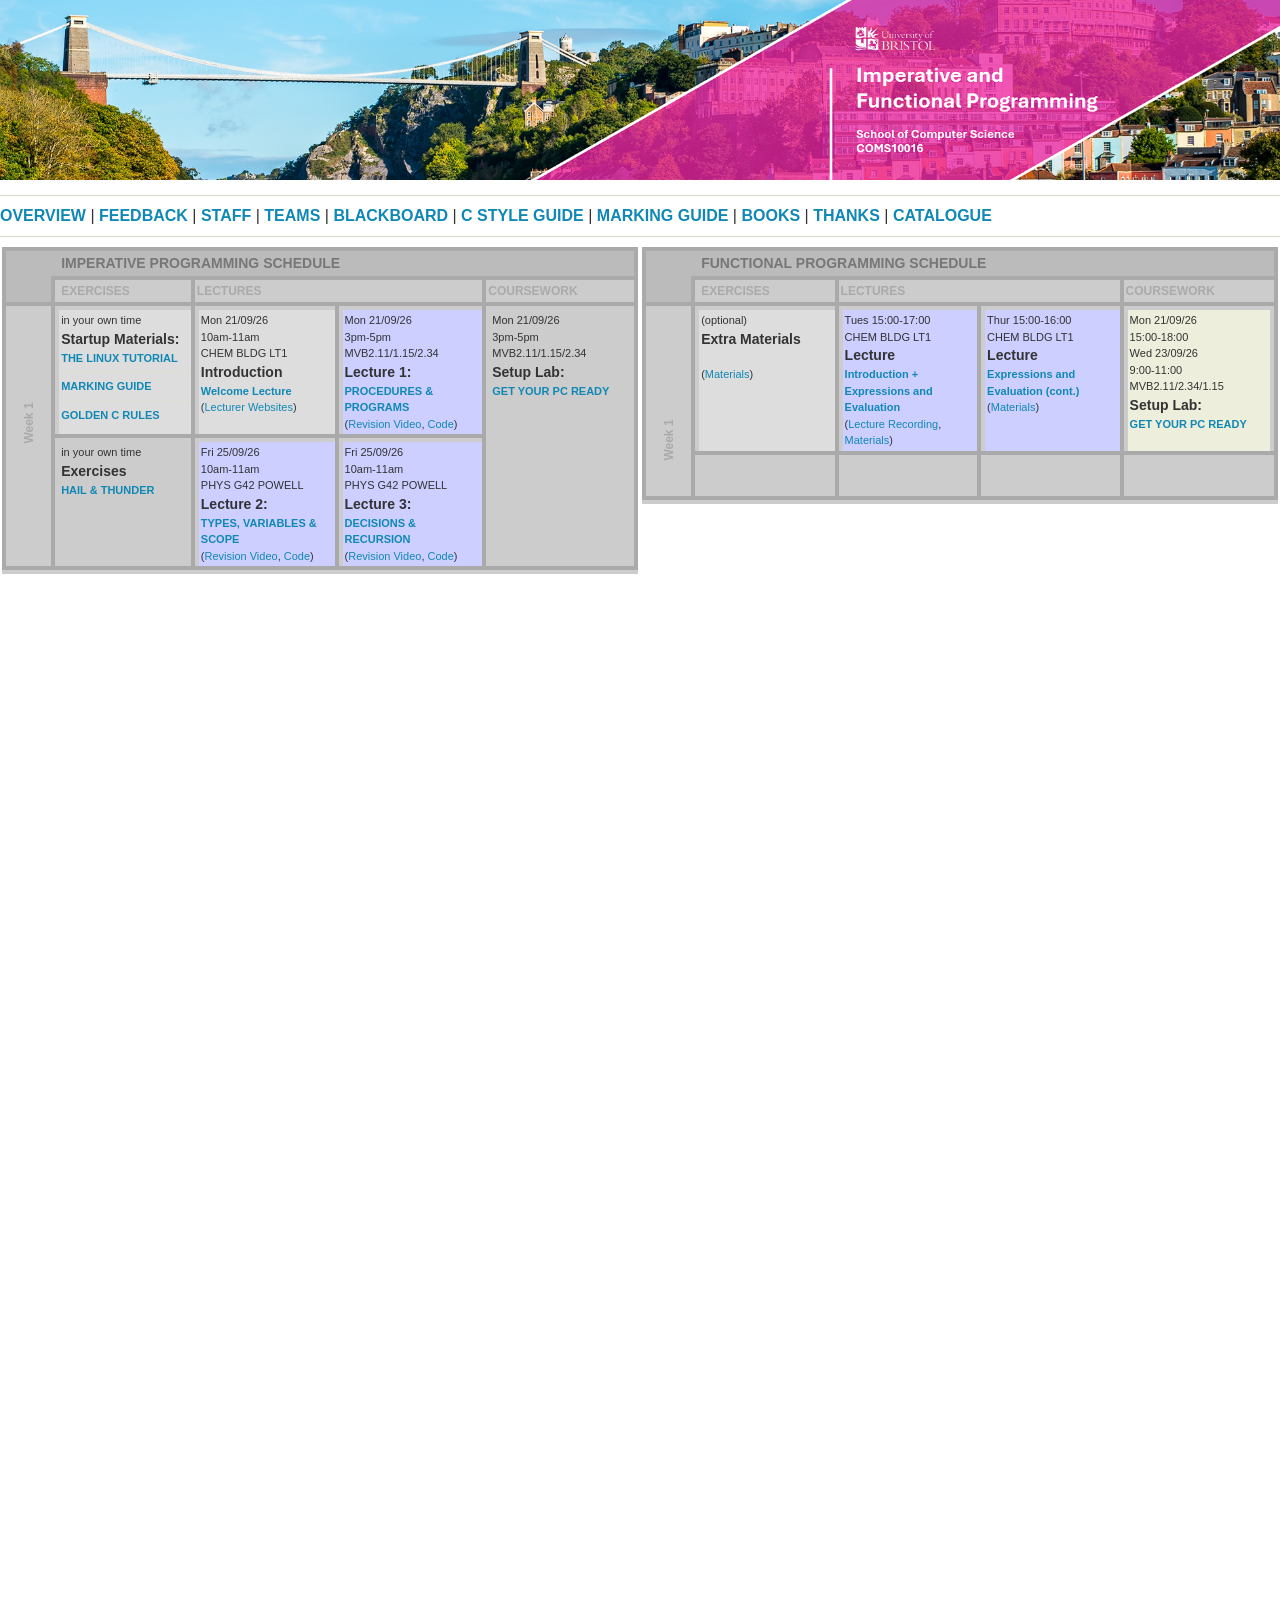
==== commit 4847610d: "remove redundant ver param and simplify html script tags" ====
--- a/index.html
+++ b/index.html
@@ -7,23 +7,20 @@
   <link rel="stylesheet" type="text/css" href="uob.css">
 </head>
 
-<script type='text/javascript'>
-  var stime=(new Date()).getTime();
-  document.write('<scr'+'ipt type="text/javascript" src="coms10016.js?ver='+stime+'"></sc'+'ript>');
-  document.write('<scr'+'ipt type="text/javascript" src="imperative.js?ver='+stime+'"></sc'+'ript>');
-  document.write('<scr'+'ipt type="text/javascript" src="make.js?ver='+stime+'"></sc'+'ript>');
-</script>
+<script type="text/javascript" src="coms10016.js"></script>
+<script type="text/javascript" src="imperative.js"></script>
+<script type="text/javascript" src="make.js"></script>
 
 <body>
   <img src="COMS10016_BridgeBySionBanner.png" width="100%"><hr/>
   <!-- <p align="center"><a href="https://www.ole.bris.ac.uk/bbcswebdav/courses/COMS10016_2026_TB-1/resit/index.html" target="_blank"><font color="red" align="center"><b><big>RESIT INFORMATION FOR SUMMER 2026 (log in to Blackboard and then click this link)</big></b></font></a></p><hr/> -->
   <!--<p align="center"><font color="red" align="center"><b><big>FYI: If a link gives you sign-in pop-up, sign in to Blackboard on your browser first and then click the link again!</big></b></font></p><hr/> -->
   <script language="javascript">
-    makeTitle(); var tick="'"; var stime=(new Date()).getTime();
+    makeTitle(); var tick="'";
     if (window.screen.width>1) 
-     e('<table width="100%" border="0" cellpadding="2" cellspacing="0"><tbody><tr><td valign="top" width="50%"><iframe id="i1" style="border-width: 0px" title="Imperative" width="100%" src="imperative.html?ver='+stime+'" onload="this.style.height = 5000+'+tick+'px'+tick+'"></iframe></td><td valign="top" width="50%"><iframe id="i1" style="border-width: 0px" title="Functional" width="100%" src="functional.html?ver='+stime+'" onload="this.style.height = 5000+'+tick+'px'+tick+'"></iframe></td></tr></tbody></table>');
+     e('<table width="100%" border="0" cellpadding="2" cellspacing="0"><tbody><tr><td valign="top" width="50%"><iframe id="i1" style="border-width: 0px" title="Imperative" width="100%" src="imperative.html" onload="this.style.height = 5000+'+tick+'px'+tick+'"></iframe></td><td valign="top" width="50%"><iframe id="i1" style="border-width: 0px" title="Functional" width="100%" src="functional.html" onload="this.style.height = 5000+'+tick+'px'+tick+'"></iframe></td></tr></tbody></table>');
     else
-     e('<table width="100%" border="0" cellpadding="2" cellspacing="0"><tbody><tr><td valign="top" width="100%"><iframe id="i1" style="border-width: 0px" title="Imperative" width="100%" src="imperative.html?ver='+stime+'" onload="this.style.height = 5000+'+tick+'px'+tick+'"></iframe></td></tr><tr><td valign="top" width="100%"><iframe id="i1" style="border-width: 0px" title="Functional" width="100%" src="functional.html?ver='+stime+'" onload="this.style.height = 5000+'+tick+'px'+tick+'"></iframe></td></tr></tbody></table>');
+     e('<table width="100%" border="0" cellpadding="2" cellspacing="0"><tbody><tr><td valign="top" width="100%"><iframe id="i1" style="border-width: 0px" title="Imperative" width="100%" src="imperative.html" onload="this.style.height = 5000+'+tick+'px'+tick+'"></iframe></td></tr><tr><td valign="top" width="100%"><iframe id="i1" style="border-width: 0px" title="Functional" width="100%" src="functional.html" onload="this.style.height = 5000+'+tick+'px'+tick+'"></iframe></td></tr></tbody></table>');
    </script>
   </body>
 </html>
--- a/uob.css
+++ b/uob.css
@@ -1,4842 +1,4842 @@
-body {
-padding:0;
-margin:0;
-font-family:Noto, Verdana, sans-serif;
-line-height:1.5;
-color:#333;
-}
-
-/* #TYPOGRAPHY */
-/* Scale is 14px, 16px, 20px, 24px. No deviation from these font sizes */
-
-/*
-#pagetitle {
-margin:0;
-font-size:1.875em;
-font-weight:normal;
-color:#B01C2E;
-margin-bottom: 0.75em;
-font-family: Georgia;
-line-height:1.1;
-}
-
-.ie6 #pagetitle, .ie7 #pagetitle  {
-background:url(/media-library/protected/images/pagetitle-back.png) repeat-x bottom left;
-padding:0 0 .65em 0;
-}
-
-#pagetitle:after {
-margin-top: 0.5em;
-content: " ";
-height: 2px;
-border-top: 1px solid #dedcd2; 
-border-bottom: 1px solid #dedcd2;
-display: block;
-padding: 0;
-width: 100%;
-margin-top: 0.65em;
-}
-
-.page-without-nav #pagetitle {
-margin-left: 0.6%
-}
-
-.page-without-nav #pagetitle:after {
-margin-left: -0.6%;
-width: 100.6%; 
-}
-*/
-
-.small {
-font-size:.875em;
-}
-
-.weak  {
-color: #666;
-}
-
-[class*="btn"] .weak ,
-[class*="-d-"] .weak,
-[class*="-b-"] .weak  {
-color: #fff; 
-zoom: 1;
-filter: alpha(opacity=7);
-opacity: 0.7;
-}
-
-.large {
-font-size:1.5em!important;
-line-height: 1.2em;
-font-family: Georgia;
-font-weight: normal;
-}
-
-.mega {
-font-size:1.875em;
-font-family: Georgia;
-font-weight: normal;
-line-height: 1.2em;
-}
-
-
-
-
-h1 {
-	position: relative;
-	margin:0;
-	font-size:1.875em;
-	font-weight:normal;
-	color:#000000;
-	padding-bottom:0.5em;
-	margin-bottom: 0.75em;
-	font-family: Georgia;
-	line-height:1.1;
-    border-bottom: 1px dashed #ccc;
-    
-}
-
-h2 {
-font-size:1.125em;
-font-weight:bold;
-line-height: 1.333em;
-margin: 1.9995em 0 0.6665em 0;
-}
-
-
-/* kill top margin heading at the top of layout-container */
-.column > h2 { 
-margin-top: 0
-}
-
-h3,h4,h5,h6  {
-font-size:1em;
-
-font-weight:bold;
-margin:0;
-}
-
-.small-heading {
-font-size: 0.875em!important;
-margin: 0!important;
-}
-
-.heading-border /* for adding double lines to heading when not in module, also reinstates bottom margin */ {
-font-size: 1em;  
-font-weight: bold;  
-padding: 0 0 .75em 0; 
-margin: 0;
-line-height:1.142em;
-border-top: 1px solid #dedcd2; 
-position: relative;
-color: #86431e;
-}
-
-.heading-border:before  {
-content: " ";
-height: 1px;
-margin: 2px 0 0.6em 0 ;
-border-top: 1px solid #dedcd2; 
-display: block;
-}
-
-p, ul, ol, dl, form, blockquote, pre, table {
-margin-top:0;
-margin-bottom:1.5em;
-}
-
-.half-spacing p,
-.half-spacing ul,
-.half-spacing ol,
-.half-spacing dl,
-.half-spacing form,
-.half-spacing blockquote,
-.half-spacing pre,
-.half-spacing table {
-margin-bottom:0.75em!important;
-}
-
-ul ul, ul ol, ol ol, ol ul { 
-margin-bottom: 0
-}
-
-
-ol, ul {
-margin-left: 2em;
-padding-left:0;
-}
-
-.grid_3 ul {
-margin-left: 1.25em;
-}
-
-
-ul {
-list-style-image:none;
-list-style-type: disc;
-}
-
-li {
-margin-left: 0;
-padding-left: 0
-}
-
-
-ol  {
-list-style-type:decimal;
-list-style-image:none;
-}
-
-
-
-.list-no-style { 
-list-style-type:none;
-margin-left: 0!important;
-padding-left: 0!important;
-}
-
-
-ul.list-half-spacing li   {
-margin-bottom:0.75em;
-}
-
-ul.list-full-spacing li {
-margin-bottom:1.5em;
-}
-
-
-dl  { 
-overflow: auto;
-}
-
-dt { 
-float: left;
-width: 30%;
-clear: left;
-}
-
-dd { 
-float: left;
-margin-left: 10%;
-
-}
-
-pre {
-font-size: 0.875em;
-padding: 1em 2.5%;
-background: #efede9;
-}
-
-
-/* blockquote */
-blockquote { 
-quotes: "\201C" "\201D";  
-margin: auto 0; 
-padding: 0 0 0 3%; 
-font-style: italic; }
-
-blockquote p:first-child:before{
-content: open-quote;}
-
-blockquote p:last-child:after{
-content: close-quote; }
-
-blockquote p:first-child { 
-text-indent: -0.3em; }
-
-.ie6 blockquote p:first-child, 
-.ie7 blockquote p:first-child {
-text-indent: 0;
-}  
-
-.quotee { 
-color: #666;  
-margin: -0.5em 0 1.5em 0;
-}
-
-[class*="module-box-"] .quotee,
-[class*="module-box-"] .quotee:before { 
-color: #fff; 
-zoom: 1;
-filter: alpha(opacity=7);
-opacity: 0.7;
-}
-
-.quotee:before {
-content: "\2014  ";
-color: #666;  
-}
-
-acronym:hover, abbr:hover { 
-cursor: help }
-
-
-/* LINKS */
-a:link {		
-color: #1088b5;
-text-decoration:none;
-}
-
-a:visited {
-color: #1088b5;
-}
-
-a:hover, a:focus {
-color: #1088b5;
-text-decoration:underline;
-outline: none;
-}
-
-
-/* #IMAGES */
-img {
-max-width: 100%; 
-height: auto;
-}
-
-/* images in body area - align right */
-.align-right { 
-float: right;
-margin: 0 0 1.5em 3.5%;
-width:  47.7%;
- -moz-box-sizing: border-box; 
- -webkit-box-sizing: border-box; 
- box-sizing: border-box; }
-
-
-/* putting two side by side */
-.grid_6 .align-right.module + .align-right.module,
-.grid_8 .align-right.module + .align-right.module {
-margin-left: 0;
-}
-
-
-
-/* main image at top of page */
-.img-main {
-max-width: 100%;
-margin-bottom: 1.5em;
-}
-
-/* old image styles (to deprecate) */
-.image-left-border { 
-float: left; 
-margin: 0 3.5% 1.5em 0;
-border: 1px solid #dedcd2; }
-
-.image-left-noborder, .image-left { 
-float: left; 
-margin: 0 3.5% 1.5em 0; }
-
-.image-right-border { 
-float: right; 
-margin: 0 0 1.5em 3.5%; 
-border: 1px solid #dedcd2; }
-
-.image-right-noborder, .image-right  { 
-float: right; 
-margin: 0 0 1.5em 3.5%; }
-
-/* image with caption */
-.img-with-caption {
-margin-bottom: 0.75em!important;
-border-bottom: 1px solid #dedcd2;
-}
-
-.img-with-caption img {
-margin-bottom: 0.5em;
-}
-
-p.caption {
-font-size: 0.875em;
-color: #666;
-margin: 0;
-padding: 0 0.2em 0.5em 0.2em;
-}
-
-/* #FORMS */
-
-/* kill */
-input { 
-/* -webkit-appearance: none; */
-}
-
-input, select, textarea {
-box-sizing: border-box;
--moz-box-sizing: border-box;
--webkit-box-sizing: border-box;
-margin-bottom: 0.75em;
-}
-
-input[type=text], 
-input[type=email], 
-input[type=button], 
-input[type=submit], 
-textarea, select { 
-font-size:.875em;
-font-size:1em;
-font-family:Arial, Helvetica, sans-serif;
-padding:.4em .5em;
-border:1px solid #dedcd2;
--webkit-border-radius: 3px;
--moz-border-radius: 3px;
-border-radius: 3px;
-}
-
-input[type=button], 
-input[type=submit] {
-font-family:Arial, Helvetica, sans-serif;
-background:#b01c2e;
-padding:.5em 1em;
-border:1px solid #b01c2e;
-color:#FFF;
--webkit-border-radius:3px;
--moz-border-radius:3px;
-border-radius:3px;
-font-size: 14px;
--moz-box-shadow: 0 1px 2px rgba(0,0,0,0.2);
--webkit-box-shadow: 0 1px 2px rgba(0,0,0,0.2);
-box-shadow: 0 1px 2px rgba(0,0,0,0.2);
-}
-
-input[checkbox] {
-display: inline-block;
-}
-
-
-input[type=button].weak, 
-input[type=submit].weak{ 
-border:1px solid #dedcd2;
-background: #efede9;
-color:#333;
-}
-
-input[type=button].weak:hover, input[type=button].weak:focus, input[type=submit].weak:hover, input[type=submit].weak:focus { 
-border:1px solid #dedcd2;
-background: #fff;
-color:#333;
-}
-
-input[type=submit]:hover, input[type=submit]:focus {
-background: #161b20;
-border-color: #161b20;
-}
-
-fieldset {
-margin: 0; 
-padding: 0;
-border: 0;
-}
-
-
-select optgroup { 
-font-style: normal;
-font-weight: normal; 
-margin-bottom: 0.75em; }
-
-/* headings in forms, revert to normal margins */
-form h2 {
-margin: 1.333em 0 1.333em 0;
-}
-
-form h3, form h4, form h5, form h6  {
-margin-bottom: 1.5em;
-}
-
-/* by default labels display above form fields */
-label {
-margin-bottom: 0.25em;
-}
-
-/* #TABLES */
-.table-basic { 
-width: 100%;
-border-top: 1px solid #dedcd2;
-margin-bottom: 1.7142em;
-font-size: 0.875em;
-}
-
-.contentTab .table-basic {
-font-size: 1em;
-}
-
-
-.table-basic td, .table-basic th { 
-text-align: left;
-padding: 0.5em 1em;
-border-bottom: 1px solid #dedcd2;
-vertical-align: top;
-box-sizing: border-box;
--moz-box-sizing: border-box;
--webkit-box-sizing: border-box;
-}
-
-.table-basic th {
- background-color:#efede9;
-}
-
-caption {
-font-style: italic; 
-margin-bottom: 0.75em; 
-}
-
-/* table with no style */
-.table-no-style { 
-border: 0;
-}
-
-.table-no-style td, .table-no-style th { 
-padding: 0;
-border: 0;
-}
-
-.table-no-style th {
- background-color: transparent!important;
-}
-
-/* striped table */
-.table-striped tr th {
-background-color: #efede9;
-}
-
-.table-striped tr:nth-of-type(even) td {
-  background-color:#efede9;
-}
-
-/* solid table */
-.table-solid tr, .table-solid th, .table-solid td {
-background-color:#efede9;
-}
-
-/* content styling in table */
-table p,
-table ol, 
-table ul,
-table ol,
-table form {
-margin-bottom: 0.75em;
-}
-
-#programme-summary th {
-width: 40%;
-}
-
-
-/* #SKIP TO CONTENT */
-.skip-to-content  { 
-position: absolute;  
-left: -999px; 
-background: #B01C2E; 
-color: white!important; 
-display: block;  
-padding: 0.7em; 
-font-size: .875em; 
-z-index: 100;
-}
-
-.skip-to-content:focus { 
-left: 48%; 
-text-decoration: none;
-}
-
-div:focus { 
-border: 0; 
-outline: none ;
-}
-
-/* HIDDEN */
-.hidden {
-display: none;
-visibility:hidden }
-
-/* #MASTER WIDTH AND CENTERING */
-.width-master {
-margin:0 auto;
-max-width:1150px;
-min-width:960px;
-}
-
-#uobcms-wrapper,.uob-mega-footer,.feedback-container, .uob-header  {
-padding:0 2.08%;
-}
-
-
-
-/* #CLEARFIX */
-.clearfix:after, 
-.layout-container:after, 
-.module-horizontal:after, 
-#uobcms-wrapper:after {
-visibility:hidden;
-display:block;
-font-size:0;
-content:" ";
-clear:both;
-height:0;
-}
-
-* html .clearfix, 
-* html .layout-container, 
-* html .module-horizontal {
-zoom:1;
-}
-
-:first-child+html .clearfix, 
-:first-child+html .layout-container, 
-:first-child+html .module-horizontal {
-zoom:1;
-}
-
-
-/* #MAINNAV  */
-
-.uob-mainnav-container {
-background:#161b20;
-}
-
-.uob-mainnav { 
-margin: 0 auto;
-padding:0; 
-list-style:none; 
-white-space:nowrap; 
-background:#161b20; 
-z-index: 510; /* needed to put whole nav above menu-off */ 
-position: relative
-}
-
-.uob-mainnav > li { 
-display:block; 
-position:relative;
-border-right:1px solid #505458;
-float:left;  }
-
-.uob-mainnav > li > a, .uob-mainnav > li > a:visited   { 
-display:block; 
-color:#fff; 
-text-decoration:none;  
-padding:0.7em 0.95em; 
-position:relative;  
-z-index:10;
-display:block; 
-font-size: .875em;
-}
-
-.uob-mainnav > li > a:hover, .uob-mainnav > li > a:focus {
-outline: none;
-background:#393d41;
-}
-
-.u-m-home {
-border-left:1px solid #505458;
-}
-
-
-
-/* DROPDOWN FOR MAINNAV */
-
-/* displaying dropdown */
-.uob-mainnav div.dropdown {
-display:block;
-background:#fff; 
-border: 1px solid #ccc; 
-border-top: 0; 
-position:absolute; 
-left:-9999px; 
-z-index:1000!important;
-/* transition on show*/
--webkit-transition: opacity 0.7s;
--o-transition: opacity 0.7s;
--moz-transition: opacity 0.7s;
-transition: opacity 0.7s; 
-/* hide */
-opacity:0; 
-}
-
-
-.uob-mainnav > li div.dropdown.display  { 
-    left:0; 
-    opacity:1;
-   -webkit-backface-visibility: hidden;
-    -moz-backface-visibility: hidden;
-    -ms-backface-visibility: hidden;
-    -webkit-transform: translateZ(0px);
-}
-
-/* styling for dropdown */
-
-.uob-mainnav > li > a.u-m-dropdown-link  {
-padding-right:1.4em; 
-}
-
-.u-m-dropdown-link:after {
-	content: "\e013";
-	color: #e5a310;
-	position: absolute;
-	right: 0.25em;
-	top: 1em;
-}
-
-
-.u-m-dropdown-link:hover {
-cursor: pointer
-}
-
-.u-m-link-active, 
-.u-m-link-active:hover, 
-.u-m-link-active:focus {
-background-color: white!important;
-color: #333!important;
-}
-
-
-/* screen overlay */
- .screen-overlay {
-	width: 100%;
-	position: absolute;
-	top: 0;
-	left: 0;
-    background: #fff;
-    zoom: 1;
-	filter: alpha(opacity=75);
-	opacity: 0.75;
-	z-index: 500!important; 
-    cursor: pointer;
-    }
-
-/* dropdown panel, this needs simplifying at some stage */
-.dropdown { 
-	/* display: none; */
-	margin-left: -1px;
-	border-top: 0;
-	z-index: 100;
-	background: #fff;
-	width: 800px;
-	padding: 1.5em 0 1.5em 1.4em ;
-	}
-	
-
-.dropdown-university {
-	width: 534px;
-	padding-bottom: 0;
-}
-
-.dropdown-university .layout-container {
-margin-bottom: 0
-}
-
-.column-university-related {
-margin: 1.5em 0 0 -1.4em
-}
-
-.column-university-related .module {
-float: left; 
-width: 50%; 
-margin: 0 0 0.5em 0;
-}
-
-.column-university-related .module-heading {
-padding: 0
-}
-
-.dropdown-study {
-padding: 0 0 0 1.4em;
-}
-
-.dropdown .row {
-overflow: visible;
-margin-bottom: 0
-}
-
-.dropdown .layout-container {
-margin-bottom: 0!important;
-}
-
-.dropdown .grid_4 { 
-float: left; 
-width: 30%!important; 
-margin-left: 0!important;
-padding-right: 3%;
-}
-
-.dropdown-study .grid_4  {
-padding-top: 1.5em;
-padding-bottom: 2.5em;
-}
-
-.dropdown .module-overlay  { 
-margin: 0!important;
-}
-
-.dropdown .module-heading {
-padding-bottom: 0!important;
-}
-
-.dropdown .column-study-related {
-padding: 0!important;
-width: 34%!important;
-float: right!important;
-}
-
-.column-study-related .module-heading {
-padding: 0
-}
-
-.dropdown-study .layout-container { 
-margin: 0;
-}	
-
-.dropdown h2 {
-margin: 0 0 0.25em 0;
-font-size: 1em;
-}
-
-.dropdown h2 a:hover {
-text-decoration: underline;
-}
-
-.dropdown ul .btn {
-margin-top: 0.5em;
-line-height: 1.5;
-position: relative;
-left: -2%;
-}
-
-.dropdown ul .btn:hover {
-text-decoration: none!important;
-}
-
-.dropdown h2, 
-.dropdown h2 a { 
-color: #333 }
-
-.dropdown li { 
-float: none; 
-border-right: 0; }
-
-.dropdown a { 
-text-decoration: none; 
-display: block; }
-
-.dropdown .list-no-style {
-line-height:  1.714em; 
-font-size: 0.875em;  
-}
-
-
-
-
-
-/* #HEADER */
-.uob-header-container {
-background:#FFF;
-color:#333;
-min-height:95px;
-border-bottom:1px solid #dedcd2;
--webkit-box-shadow:0 6px 6px -6px rgba(0,0,0,0.2);
--moz-box-shadow:0 6px 6px -6px rgba(0,0,0,0.2);
-box-shadow:0 6px 6px -6px rgba(0,0,0,0.2);
-margin-bottom: 2.75em;
-position:relative;
-z-index: 505;
-}
-
-.uob-header {
-position:relative;
-overflow: auto; 
-
-}
-
-.uob-header-container:before {
-content: "";
-height: 1px;
-border-top: 1px solid rgba(255,255,255,0.2);
-position: absolute;
-top: 0;
-left: 0;
-width: 100%
-}
-
-.uob-header-container:after {
-content: "";
-height: 1px;
-border-top: 1px solid rgba(0,0,0,0.2);
-position: absolute;
-bottom: -1px;
-left: 0;
-width: 100%
-}
-
-/* turn off, only on for dept colour schemes */
-.uob-header-container:before, .uob-header-container:after {
-display: none;
-visibility: hidden;
-}
-
-/* #UOB LOGO */
-#uoblogo {
-width:18.3%;
-float:left;
-
-}
-
-#uoblogo span {
-background-image:url(/media-library/protected/images/uob-logo-full-colour-largest.png);
-background-repeat: no-repeat;
-background-position: 50% 65%;
-display:block;
-width:100%;
-float:left;
-height:84px;
-
-text-indent:-2000px;
-}
-
-#uoblogo a:hover span, #uoblogo a:focus span {
-zoom: 1;
-filter: alpha(opacity=80);
-opacity: 0.8;
-}
-
-/* #MAINTITLE */
-.maintitle {
-/* float:left;*/
-margin-left: 19.4945%;
-padding-left:1.1945%;
-border-left:1px solid #dedcd2;
-margin-right: 20%;
-
-}
-
-.maintitle #title1 {
-font-family:Georgia;
-display:block;
-font-weight:normal;
-font-size:1.5em;
-
-margin:0;
-padding:0;
-color:#333;
-/* new */
-font-size: 24px;
-}
-
-#maintitle1 {
-margin-top:1.6em;
-margin-bottom: 1.15em;
-padding-top: 0.5em; 
-padding-bottom: 0.75em; 
-}
-
-#maintitle1 #title1 {
-line-height: 1.2em;
-}
-
-#maintitle2 {
-margin-top:1.6em;
-margin-bottom: 1.0em;
-}
-
-#maintitle2 #title2 {
-padding:0;
-margin:0;
-font-size: .875em;
-text-transform:none;
-font-weight:normal;
-color:#333;
-}
-
-#maintitle2 .hide {
-display:none;
-visibility:hidden;
-}
-
-#maintitle2 #title1 {
-top:0;
-margin:0;
-padding:0;
-line-height: 1.2em
-}
-
-.maintitle a,.maintitle a:visited {
-color:#333;
-text-decoration:none;
-}
-
-.maintitle a:hover, .maintitle a:focus {
-color:#333;
-text-decoration:underline;
-background-color:transparent;
-outline: none;
-}
-
-#maintitle2 #title2 a {
-color:#666;
-}
-
-/* #SEARCH */
-.uob-search {
-position:absolute;
-right:3.8%;
-top:2em;
-margin:0;
-padding:0;
-}
-
-.uob-search-field {
-font-size:.875em!important;
-font-family:Arial, Helvetica, sans-serif;
-padding:.45em;
-color:#666;
-border:1px solid #dedcd2;
-width:10em;
-line-height:14px;
--webkit-border-top-left-radius: 3px;
--webkit-border-bottom-left-radius: 3px;
--moz-border-radius-topleft: 3px;
--moz-border-radius-bottomleft: 3px;
-border-top-left-radius: 3px;
-border-bottom-left-radius: 3px;
--webkit-border-top-right-radius: 0!important;
--webkit-border-bottom-right-radius: 0!important;
--moz-border-radius-topright: 0!important;
--moz-border-radius-bottomright: 0!important;
-border-top-right-radius: 0!important;
-border-bottom-right-radius: 0!important;
--moz-transition: width 0.5s ease-out;
--webkit-transition: width 0.5s ease-out;
-transition: width 0.5s ease-out;
-background-repeat: no-repeat; 
-background-position: center;
-}
-
-
-.uob-search-field:focus {
- width: 15em;
- -moz-transition: width 0.5s ease-out;
- -webkit-transition: width 0.5s ease-out;
- transition: width 0.5s ease-out;
-}
-
-input.uob-search-button {
-font-size:.875em!important;
-font-family:Arial, Helvetica, sans-serif;
-background:#b01c2e;
-padding:.4em 0;
-width:5em;
-border:2px solid #b01c2e;
-line-height:14px;
-color:#FFF;
--webkit-border-radius:0;
--moz-border-radius:0;
-border-radius:0;
--webkit-border-top-right-radius:3px;
--webkit-border-bottom-right-radius:3px;
--moz-border-radius-topright:3px;
--moz-border-radius-bottomright:3px;
-border-top-right-radius:3px;
-border-bottom-right-radius:3px;
--moz-background-clip: padding!important;    
--webkit-background-clip: padding!important;
-background-clip: padding-box!important;
- } 
-
-
-input.uob-search-button:hover, input.uob-search-button:focus {
-background:#000;
-border-color:#000;
-} 
-
-.ie6  input[type=submit], .ie7 input[type=submit],.ie8 input[type=submit] {
-padding:.4em 0;
-border: 0px;
-}
-
-
-
-/* #FEEDBACK */
-
-.feedback-container {
-clear: both; 
-position: relative;
-z-index: 1;
-}
-
-.page-feedback {
-margin-top:1.5em;
-border-top:1px solid #dedcd2;
-padding-top:.5em;
-}
-
-.page-with-nav .page-feedback {
-margin-left:20.823%;
-}
-
-.page-feedback > p {
-margin:0;
-}
-
-.page-feedback > p > a {
-text-decoration:none;
-color:#666;
-}
-
-a.icon-feedback:after {
-content: "\e008";
-margin-left: 0.5em;
-color: #beb9a6;
-}
-
-a.icon-feedback:hover:after, a.icon-feedback:focus:after {
- color: #b01c2e;
-}
-
-.page-feedback a:hover, .page-feedback a:focus {
-outline: none;
-}
-
-
-/* feedback popup */
-.feedback-popup {
-position: relative;
-padding-top: 0.5em;
-}
-
-.feedback-popup .icon-close {
-position: absolute!important;
-top: 1.6em; 
-right: 0;
-}
-
-
-/* #FOOTER (new) */
-.uob-mega-footer-container {
-margin-top:3em;
-font-size:.875em;
-line-height:1.714;
-background:#161b20;
-color:#ddd;
-}
-
-
-.uob-mega-footer-col {
-min-height:25em;
-width:19.811%;
-float:left;
-margin-left:2.389%;
-padding:1.714em 1% 0 2.389%;
-background:url(/images/uob-mega-footer-col-border.png) repeat-y top left;
-}
-
-
-
-.ie6 .uob-mega-footer-col,.ie7 .uob-mega-footer-col,.ie8 .uob-mega-footer-col {
-width:19.425%;
-margin:0 0 0 2.5%;
-padding:1.714em 1% 2.571em 2.5%;
-}
-
-.uob-mega-footer .uob-mega-footer-col:first-child {
-padding-left:0;
-margin-left:0;
-background:none;
-}
-
-.page-with-nav .uob-mega-footer-col {
-width:21.087%;
-margin-left:2.389%;
-padding:1.714em 1% 2.571em 2.434%;
-}
-
-.page-with-nav .uob-mega-footer-col:first-child {
-width:15.045%;
-}
-
-.uob-mega-footer h4 {
-padding:0;
-margin:0;
-font-weight:normal;
-color:#e5a310;
-}
-
-.uob-mega-footer h4 a {
-color:#e5a310;
-text-decoration:none;
-}
-
-
-.uob-mega-footer ul,.uob-mega-footer p {
-margin:0 0 0.857em;
-padding:0;
-}
-
-.uob-mega-footer  li {
-margin:0;
-list-style-type:none;
-}
-
-.uob-mega-footer a {
-color:#ddd;
-text-decoration:none;
-}
-
-.uob-mega-footer a:hover, .uob-mega-footer a:focus {
-text-decoration:underline;
-outline: none;
-}
-
-ul.uob-mega-footer-a-z  {
-margin-top:.5em;
-}
-
-.uob-mega-footer-a-z li {
-float:left;
-}
-
-.uob-mega-footer-a-z a {
-background:#393d41;
-display:block;
-padding:.25em;
-margin:0 .4em .5em 0;
-width:1.45em;
-font-size:.85em;
-text-align:center;
--webkit-border-radius:1px;
--moz-border-radius:1px;
-border-radius:1px;
-border: 1px solid #393d41;
-}
-
-.uob-mega-footer-a-z a:hover, .uob-mega-footer-a-z a:focus {
-background:#161b20;
-text-decoration: none;
-}
-
-.uob-mega-footer-a-z a.see-all {
-width:4em;
-}
-
-.uob-mega-footer-col-4 /* making last column wider */{ 
-width:23% /* eyeballed */;
-padding-right: 0;
-}
-
-.page-with-nav .uob-mega-footer-col-4 /* making last column wider */{ 
-width:25% /* eyeballed */;
-padding-right: 0;
-}
-
-	
-
-/* #UOBCMS WRAPPER AND CONTENT CONTAINERS */
-#uobcms-wrapper {
-clear:both;
-min-height:1%;
-overflow:visible;
-position: relative;
-}
-
-#uobcms-content,#uobcms-content-nonav {
-height:1%;
-padding:0;
-min-height:20em;
-}
-
-#uobcms-content {
-margin-left:20.823%;
-}
-
-hr {
-height:1px;
-border:none;
-color:#dedcd2;
-background-color:#dedcd2;
-}
-
-.module-box hr {
-width: 112%;
-margin-left: -6%;
-margin-top: 0.75em;
-display: block;
-}
-
-/* same as borders on list links */
-[class*="module-box-"] hr {
-color: #bbb;
-color: rgba(255,255,255,0.3)!important;
-background-color: #bbb;
-background-color: rgba(255,255,255,0.3)!important;
-}
-
-
-
-
-/* #BREADCRUMBS */
-#breadcrumbs,#breadcrumbs-nonav {
-margin:0;
-padding:.4em 0 0.5em 0;
-font-size:.875em;
-color:#666;
-/* new */
-padding: 0.25em 0 0.5em 0;
-
-}
-
-#breadcrumbs {
-margin: 0 0 0 20.823%;
-/* new */
-margin: 0 0 0 21%;
-}
-
-#breadcrumbs a, #breadcrumbs-nonav a, #breadcrumbs a:visited, #breadcrumbs-nonav a:visited {
-color:#666!important;
-text-decoration:none;
-}
-
-#breadcrumbs a:hover, #breadcrumbs a:focus  {
-text-decoration:underline;
-outline: none;
-}
-
-#breadcrumbs a[href="http://www.bris.ac.uk/"],  
-#breadcrumbs a[href="http://www.bristol.ac.uk/"], 
-#breadcrumbs-nonav a[href="http://www.bris.ac.uk/"],  
-#breadcrumbs-nonav a[href="http://www.bristol.ac.uk/"] {
-display: inline-block;
-width: 1em;
-height: 1.25em;
-overflow: hidden;
-white-space: nowrap;
-position: relative; 
-top: 0.2em;
-margin-right: 0.25em
-}
-
-.ie6 #breadcrumbs a[href="http://www.bris.ac.uk/"],  
-.ie7 #breadcrumbs a[href="http://www.bris.ac.uk/"], 
-.ie6 #breadcrumbs a[href="http://www.bristol.ac.uk/"], 
-.ie7 #breadcrumbs a[href="http://www.bristol.ac.uk/"], 
-.ie6 #breadcrumbs-nonav a[href="http://www.bris.ac.uk/"],  
-.ie7 #breadcrumbs-nonav a[href="http://www.bris.ac.uk/"],  
-.ie6 #breadcrumbs-nonav a[href="http://www.bristol.ac.uk/"],
-.ie7 #breadcrumbs-nonav a[href="http://www.bristol.ac.uk/"] {
-display: inline;
-width: auto;
-height: auto;
-overflow: visible;
-white-space: nowrap;
-position: static; 
-margin-right: 0;
-}
-
-#breadcrumbs a[href="http://www.bris.ac.uk/"]:before, 
-#breadcrumbs a[href="http://www.bristol.ac.uk/"]:before, 
-#breadcrumbs-nonav a[href="http://www.bris.ac.uk/"]:before, 
-#breadcrumbs-nonav a[href="http://www.bristol.ac.uk/"]:before {
-content: "\e000"!important; 
-color: #beb9a6;
-}
-
-#breadcrumbs a[href="http://www.bris.ac.uk/"]:hover:before, 
-#breadcrumbs a[href="http://www.bris.ac.uk/"]:focus:before, 
-#breadcrumbs a[href="http://www.bristol.ac.uk/"]:hover:before, 
-#breadcrumbs a[href="http://www.bristol.ac.uk/"]:focus:before, 
-#breadcrumbs-nonav a[href="http://www.bris.ac.uk/"]:hover:before, 
-#breadcrumbs-nonav a[href="http://www.bris.ac.uk/"]:focus:before, 
-#breadcrumbs-nonav a[href="http://www.bristol.ac.uk/"]:hover:before,
-#breadcrumbs-nonav a[href="http://www.bristol.ac.uk/"]:focus:before {
-color: #b01c2e!important;
-}
-
-#breadcrumbs a[href="http://www.bris.ac.uk/"]:hover, 
-#breadcrumbs a[href="http://www.bris.ac.uk/"]:focus, 
-#breadcrumbs a[href="http://www.bristol.ac.uk/"]:hover, 
-#breadcrumbs a[href="http://www.bristol.ac.uk/"]:focus, 
-#breadcrumbs-nonav a[href="http://www.bris.ac.uk/"]:hover, 
-#breadcrumbs-nonav a[href="http://www.bris.ac.uk/"]:focus, 
-#breadcrumbs-nonav a[href="http://www.bristol.ac.uk/"]:hover,
-#breadcrumbs-nonav a[href="http://www.bristol.ac.uk/"]:focus {
-text-decoration: none;
-}
-
-.ie6 #breadcrumbs a[href="http://www.bris.ac.uk/"]:hover, 
-.ie7 #breadcrumbs a[href="http://www.bris.ac.uk/"]:hover, 
-.ie6 #breadcrumbs a[href="http://www.bris.ac.uk/"]:focus, 
-.ie7 #breadcrumbs a[href="http://www.bris.ac.uk/"]:focus, 
-.ie6 #breadcrumbs a[href="http://www.bristol.ac.uk/"]:hover, 
-.ie7 #breadcrumbs a[href="http://www.bristol.ac.uk/"]:hover, 
-.ie6 #breadcrumbs a[href="http://www.bristol.ac.uk/"]:focus, 
-.ie7 #breadcrumbs a[href="http://www.bristol.ac.uk/"]:focus, 
-.ie6 #breadcrumbs-nonav a[href="http://www.bris.ac.uk/"]:hover, 
-.ie7 #breadcrumbs-nonav a[href="http://www.bris.ac.uk/"]:hover, 
-.ie6 #breadcrumbs-nonav a[href="http://www.bris.ac.uk/"]:focus, 
-.ie7 #breadcrumbs-nonav a[href="http://www.bris.ac.uk/"]:focus, 
-.ie6 #breadcrumbs-nonav a[href="http://www.bristol.ac.uk/"]:hover,
-.ie7 #breadcrumbs-nonav a[href="http://www.bristol.ac.uk/"]:hover,
-.ie6 #breadcrumbs-nonav a[href="http://www.bristol.ac.uk/"]:focus,
-.ie7 #breadcrumbs-nonav a[href="http://www.bristol.ac.uk/"]:focus {
-text-decoration: underline;
-}
-
-/* slight text indent for breadcrumbs on no nav page */
-#breadcrumbs-nonav {
-margin-left: 0.8%;
-}
-
-/* #LEFT COL HOLDING SIDENAV */
-#uobcms-col1 {
-float:left;
-font-size:.875em;
-padding:6.2em 0 0 0; /* moving it down */
-margin-bottom: 1.5em;
-width:18.434%;
-}
-
-/* #SIDENAV */
-.navtitle { 
-border-bottom:0!important;
-margin:0;
-font-weight:bold;
-color:#333!important;
-text-transform:none!important;
-position: relative; 
-position: absolute;
-width:18%;
-}
-
-
-.navtitle a, .navtitle span.currentsection {
-text-decoration:none;
-color:#333;
-position: absolute; 
-bottom: 0;
-padding-left: 10px;
-margin-bottom: 1.6em;
-font-weight: bold;
-line-height: 18px;
-}
-
-
-.navtitle a:hover, .navtitle a:focus {
-color:#333;
-outline: none;
-}
-
-
-.navgroup {
-margin:0;
-padding:0;
-list-style-type:none;
-background:none;
-border-top:1px solid #dedcd2;
-}
-
-
-.navgroup li {
-list-style-type:none;
-list-style-image:none;
-border-bottom:1px solid #dedcd2;
-border-top:0;
-padding:0;
-margin:0;
-background-color:#efede9;
-line-height:1.5;
-}
-
-.navgroup li a {
-display: block;
-margin:0;
-padding:.5em 5%;
-width: 90%; 
-color:#333;
-text-decoration:none;
-
-}
-
-
-
-.navgroup li a:visited {
-color:#333;
-}
-
-.navgroup li a:hover, .navgroup li a:focus {
-background-color:#fff;
-color:#333;
-outline: none;
--webkit-transition: all 0.15s linear;
--moz-transition: all 0.15s linear;
--ms-transition: all 0.15s linear;
--o-transition: all 0.15s linear;
-transition: all 0.15s linear;
-}
-
-.navgroup span.currentsection {
-display:block;
-margin:0;
-padding:.5em 5%;
-width: 90%; 
-color:#333;
-text-decoration:none;
-background-color:#fff;
-font-weight: bold;
-}
-
-
-
-.navgroup ul {
-margin:0;
-background-color:#fff;
-padding:0;
-border:0;
-}
-
-.navgroup ul li {
-list-style-type:none;
-background-color:#fff;
-border:0;
-border-top:1px solid #dedcd2;
-
-}
-
-.navgroup ul li a {
-background:#fff url(/media-library/protected/images/subnav-square.png) no-repeat 5% 1.15em;
-padding:.5em 5% .5em 10%;
-width: 85%; 
-}
-
-.navgroup ul li a:hover, .navgroup ul li a:focus {
-background-color:#fff;
-color:#333;
-text-decoration:underline;
-}
-
-.navgroup ul span.currentsection {
-color:#333;
-background:#fff url(/media-library/protected/images/subnav-square.png) no-repeat 5% 1.15em;
-padding:.5em 5% .5em 10%;
-font-weight:bold;
-}
-
-.navgroup ul ul {
-margin:0;
-padding:0;
-border-top:0;
-}
-
-.navgroup ul ul li {
-color:#333;
-list-style-type:none;
-border-bottom:0;
-border-top:1px solid #dedcd2;
-}
-
-.navgroup ul ul li a {
-background:#fff url(/media-library/protected/images/subnav-square.png) no-repeat 10% 1.15em;
-padding:.5em 5% .5em 16%;
-}
-
-.navgroup ul ul li a:hover {
-background-color:#fff;
-color:#333;
-text-decoration:underline;
-}
-
-.navgroup ul ul li span.currentsection {
-color:#333;
-background:#FFF url(/media-library/protected/images/subnav-square.png) no-repeat 10% 1.15em;
-padding:.5em 5% .5em 16%;
-font-weight:bold;
-}
-
-/* #INTRANET (in navgroup) */
-.navgroup li a[href^="https://www.bris.ac.uk"], 
-.navgroup li a[href^="https://www.bristol.ac.uk"], 
-.navgroup a[href$=".rss"] {
-position: relative;
-padding:.5em 15% .5em 5%;
-width: 80%; 
-}
-
-.navgroup ul li a[href^="https://www.bris.ac.uk"], 
-.navgroup ul li a[href^="https://www.bristol.ac.uk"], 
-.navgroup ul li a[href$=".rss"] {
-padding:.5em 15% .5em 10%;
-width: 75%; 
-}
-
-.navgroup ul ul li a[href^="https://www.bris.ac.uk"], 
-.navgroup ul ul li a[href^="https://www.bristol.ac.uk"], 
-.navgroup ul ul li a[href$=".rss"] {
-padding:.5em 15% .5em 17%;
-width: 68%; 
-}
-
-.navgroup a[href^="https://www.bris.ac.uk"]:after, 
-.navgroup a[href^="https://www.bristol.ac.uk"]:after {
-content: "\e009"; 
-right: 0.4em;
-top: 0.65em;
-position: absolute;
-color: #beb9a6;
-}
-
-.ie6 .navgroup a[href^="https://www.bris.ac.uk"], 
-.ie7 .navgroup a[href^="https://www.bris.ac.uk"], 
-.ie6 .navgroup a[href^="https://www.bristol.ac.uk"],
-.ie7 .navgroup a[href^="https://www.bristol.ac.uk"] {
-background: url(/media-library/protected/images/intranet-icon-ie.gif) no-repeat 95% center;
-}
-
-/* .navgroup a[href^="https://www.bris.ac.uk"]:hover:before, 
-.navgroup a[href^="https://www.bristol.ac.uk"]:hover:before {
-content: "University access only"; 
-right: -11.5em;
-top: -0.75em;
-width: 10em;
-position: absolute;
-color: #333;
-background: white;
-border: 1px solid #dedcd2;
-color: #333;
-font-size: 14px;
--webkit-border-radius: 3px;
--moz-border-radius: 3px;
-border-radius: 3px;
--webkit-box-shadow:1px 1px1px 1px rgba(0,0,0,0.1);
--moz-box-shadow:1px 1px 1px 1px rgba(0,0,0,0.1);
-box-shadow:1px 1px 1px 1px rgba(0,0,0,0.1); 
-zoom: 1;
-filter: alpha(opacity=90);
-opacity: 0.9; 
-padding: 0.25em 0.5em;
-z-index: 1000;
-} */
-
-
-.navgroup a[href^="https://www.bris.ac.uk"]:hover:after, 
-a[href^="https://www.bris.ac.uk"].btn:hover:after, 
-.navgroup a[href^="https://www.bris.ac.uk"]:focus:after, 
-a[href^="https://www.bris.ac.uk"].btn:focus:after,
-.navgroup a[href^="https://www.bristol.ac.uk"]:hover:after, 
-a[href^="https://www.bristol.ac.uk"].btn:hover:after, 
-.navgroup a[href^="https://www.bristol.ac.uk"]:focus:after, 
-a[href^="https://www.bristol.ac.uk"].btn:focus:after {
-color: #b01c2e;
-}
-
-.navgroup a[href$=".rss"]:after {
-content: "\e00b"; 
-right: 0.4em;
-top: 0.8em;
-position: absolute;
-color: #beb9a6;
-font-size: 0.85em;
-}
-
-
-/* content snippets after nav (logos, boxes, etc) */
-.after-navgroup {
-margin-top: 1.5em;
-}
-
-.after-navgroup .module ul,
-.after-navgroup .module p,
-.after-navgroup .module ol,
-.after-navgroup .module dl {
-font-size: 1em;
-}
-
-
-.after-navgroup .list-social-media {
-margin-top:  0.25em;
-margin-left: 0.25em;
-}
-
-.after-navgroup .list-social-media a {
-color: #333; 
-}
-
-.after-navgroup .list-social-media li {
-float: none;
-clear: left;
-padding-top: 0.4em
-}
-
-.nav-intranet { 
-position: absolute; 
-bottom: -6.75em; 
-right: 3em; 
-z-index: 12;
-}
-
-.nav-intranet a {
-background: #b01c2e; 
-background: #efede9;
-border: 1px solid #b01c2e;
-border: 1px solid #efede9;
-color: white; 
-color: #333; 
-padding: 0.5em 1em; 
-display: inline-block; 
-margin: 0 0 0.5em 0; 
--webkit-border-radius: 3px;
--moz-border-radius: 3px;
-border-radius: 3px;
-font-size: 14px;
-position: relative;
--moz-box-sizing: border-box; 
--webkit-box-sizing: border-box; 
-box-sizing: border-box;
--webkit-transition: all 0.25s linear;
--moz-transition: all 0.25s linear;
--ms-transition: all 0.25s linear;
--o-transition: all 0.25s linear;
-transition: all 0.25s linear;
-}
-
-
-.nav-intranet a:hover, .nav-intranet a:focus {
-cursor: pointer;
-text-decoration: none;
-background: #fff;
-border-color: #dedcd2;
-}
-
-.logo-additional {
-margin-bottom: 1.5em; 
-}
-
-/* for use at bottom of a homepage */
-.logo-multiple  {
-overflow: auto;
-border-top: 1px solid #dedcd2;
-padding-top: 0.6em;
-margin-top: 1.5em;
-}
-
-.logo-multiple h4 {
-margin-bottom: 1em;
-}
-
-.logo-multiple li {
-display: inline;
-margin: 0 1.5em 0 0;
-vertical-align: top;
-}
-
-/* when in body area of homepage */
-.logo-partner {
-margin-bottom: 0.75em
-}
-
-
-/* #GRID */
-/* gutters are equivalent to 28px at max width */
-
-.grid_1 { width:6.14%; }
-.grid_2 { width:14.67%; } 
-.grid_3 { width: 23.2%; } 
-.grid_4 { width: 31.74% }
-.grid_5 { width:40.27%; } 
-.grid_6 {  width:48.8%;} 
-.grid_7 { width:57.330%; } 
-.grid_8 { width:65.870%; } 
-.grid_9 { width:74.400% } 
-.grid_10 { width:82.930%; } 
-.grid_11 { width:91.460%; } 
-.grid_12 { width:100%; } 
-
-.column {
-	margin: 0 0 0 2.389% /* gutter */;   
-	float: left;
-	display: inline;
-	/* overflow: hidden; */
-}
-
-/* reducing all grid widths by 0.2em for IE  to prevent float drop */
-.ie6 .grid_1, .ie7 .grid_1, .ie8 .grid_1 { width:6.05%; } 
-.ie6 .grid_2, .ie7 .grid_2, .ie8 .grid_2 {  width:14.383%; }
-.ie6 .grid_3, .ie7 .grid_3, .ie8 .grid_3 {  width:22.925%; }
-.ie6 .grid_4, .ie7 .grid_4, .ie8 .grid_4 {  width: 31.466% } 
-.ie6 .grid_5, .ie7 .grid_5, .ie8 .grid_5 { width:41.467% } 
-.ie6 .grid_6, .ie7 .grid_6, .ie8 .grid_6{  width:48.55%;} 
-.ie6 .grid_7, .ie7 .grid_7, .ie8 .grid_7 {  width: 56.05% }
-.ie6 .grid_8, .ie7 .grid_8, .ie8 .grid_8 {  width: 64.383% } 
-.ie6 .grid_9, .ie7 .grid_9, .ie8 .grid_9 { width: 72.717% } 
-.ie6 .grid_10, .ie7 .grid_10, .ie8 .grid_10 {  width: 81.05% } 
-.ie6 .grid_11, .ie7 .grid_11, .ie8 .grid_11 {  width: 89.383% }
-.ie6 .grid_12, .ie7 .grid_12, .ie8 .grid_12 {  width: 99.8% } 
-
-.row { 
-    margin: 0;
-    overflow: auto;  
-	width: 100%;
-}
-
-.row .column:first-child { 
-	margin-left: 0%!important 
-}
-
-.layout-container {  
-	margin: 0 0 0.75em 0; 
-	/* overflow: auto;  removed to allow some boxes to overflow. Have set clearfix on layout-container */
-	width: 100%; 
-}
-
-/* grid for pages with left nav */
-.page-with-nav .grid_1 { width:5.495%; }
-.page-with-nav .grid_2 { width:14%; } 
-.page-with-nav .grid_3 { width: 22.52%; } 
-.page-with-nav .grid_4 { width: 31.03%; }
-.page-with-nav .grid_5 { width:39.54%; } 
-.page-with-nav .grid_6 {  width:48.06%;} 
-.page-with-nav .grid_7 { width:56.57%; } 
-.page-with-nav .grid_8 { width:65.086%;} 
-.page-with-nav .grid_9 { width:73.59% } 
-.page-with-nav .grid_10 { width:82.11%; } 
-.page-with-nav .grid_11 { width:90.625%; } 
-.page-with-nav .grid_12 { width:99.13%; } 
-
-
-.page-with-nav .column {
-    margin: 0 0 0 3.0172% /* gutter */;	
-	float: left;
-	display: inline;
-}
-
-/* nested grids
-grid_4 within a grid_8 */
-
-
-.page-with-nav .grid_8 .grid_6 {
-width: 47.722%;
-margin: 0 0 0 4.5%!important /* fudge*/;
-}
-
-.page-with-nav .grid_8 .row .column:first-child {
-margin-left: 0!important
-}
-
-.layout-container .layout-container .module-box {
-padding-left: 5%;
-padding-right: 5%;
-}
-
-.layout-container .layout-container .module-box .module-heading a img, 
-.layout-container .layout-container .module-box > a > img, 
-.layout-container .layout-container .module-box .module-heading > img, 
-.layout-container .layout-container .module-box > img {
-left: -5.6%;
-}
-
-
-/* using lists for grid layout - TO BE IMPLEMENTED LATER 
-By default 3 cols wide 
-Numbers are fudged*/
-
-
-.layout-modules {
-overflow: auto;
-margin: 0 -1.445%!important;
-}
-
-.layout-modules .module {
-float: left;
--moz-box-sizing: border-box; 
--webkit-box-sizing: border-box; 
-box-sizing: border-box;
-width: 30.2%;
-margin: 0 1.445% 1.5em 1.445%;
-list-style-type: none;
-list-style-image: none;
-}
-
-.grid_8 .layout-modules {
-margin: 0 -2%!important;
-}
-
-.grid_8 .layout-modules .module, .grid_8 .layout-modules li {
-width: 46.0%!important;
-margin: 0 2% 1.5em 2%!important;
-}
-
-.grid_8 .layout-modules .module:nth-child(odd) {
-clear: left;
-}
-
-.grid_8 .layout-modules .module:first-child  {
-clear: none;
-}
-
-
-
-/* #SOCIAL MEDIA */
-
-/* social media list, used in sidenav and footer */
-.list-social-media li {
-margin-bottom: 0;
-padding-top: 0.2em;
-float: left;
-margin-right: 3%;
-}
-
-
-.list-social-media a   {
-padding: 0 0 0.25em 3%;
-}
-
-.list-social-media span { 
-display: none;
-visibility: hidden;
-}
-
-.list-social-media a:hover   {
-text-decoration: none;
-}
-
-/* adding social media icons */
-.list-social-media [class*="icon-"]:before  { 
-	width: 23px; 
-	height: 24px; 
-	-webkit-border-radius: 16px; 
-	-moz-border-radius: 16px;
-	border-radius: 16px;
-	padding: 8px 0 0 9px;
-	background: #e5a310;
-	float: left;
-	position: relative; 
-	top: -0.3em;
-	font-size: 16px;
-	-webkit-font-smoothing: antialiased;
-	color: white;
-}
-
-/* social media icon hover */
-.list-social-media [class*="icon-"]:hover:before, 
-.list-social-media [class*="icon-"]:focus:before { 
-	background: #161b20;
-	color: white;
-	-webkit-transition: all 0.25s linear;
-	-moz-transition: all 0.25s linear;
-	-ms-transition: all 0.25s linear;
-	-o-transition: all 0.25s linear;
-	transition: all 0.25s linear;
-}
-
-/* sm icons in footer */
-.uob-mega-footer .list-social-media { 
-padding: 0.5em 0 0 0!important;
-margin-bottom: 1.25em;
-overflow: auto;
-}
-
-.uob-mega-footer .list-social-media li {
-line-height: 0;
-}
-
-.uob-mega-footer .list-social-media [class*="icon-"]:before  {
-background: #393d41;
-
-}
-
-.uob-mega-footer .list-social-media [class*="icon-"]:hover:before, 
-.uob-mega-footer .list-social-media [class*="icon-"]:focus:before   {
-background: #e5a310;
-}
-
-.ie6 .list-social-media li , .ie7 .list-social-media li {
-float: none;
-}
-.ie6 .list-social-media span, .ie7 .list-social-media span  { 
-display: block;
-visibility: visible;
-
-}
-
-.ie6 .list-social-media a span, .ie7 .list-social-media a span {
-color: #ddd;
-}
-
-.ie6 .list-social-media a:hover span, .ie7 .list-social-media a:hover span {
-text-decoration: underline
-}
-
-/* share */
-
-#share-social .list-social-media ul {
-
-
-}
-
-#share-social .list-social-media li {
-margin-right: 0.5em;
-line-height: 0;
-}
-
-#share-social h4 {
-margin: 0 0 0.5em 0;
-}
-
-
-
-/* sm icon codes */
-.icon-facebook:before {
-	content: "\e004"!important;
-}
-.icon-twitter:before {
-	content: "\e005"!important;
-}
-
-.icon-youtube:before {
-	content: "\e006"!important;
-}
-.icon-linkedin:before {
-	content: "\e007"!important;
-}
-
-.more-social {
-margin-top: -1em!important;
-}
-
-/* for ie */
-.ie6 .list-social-media li, .ie7 .list-social-media li   {
-height: auto;
-padding: 0;
-margin: 0
-
-}
-
-.ie6 .list-social-media a, .ie7 .list-social-media a  {
-margin: 0;
-padding: 0;
-color: #86a1bd
-}
-
-/* partner colours*/
-.img-sl-b-blue .colour-partner {
-color: #002f5f
-}
-
-
-
-
-
-/* #BUTTONS */
-
-/* general button */
-a.btn { 
-background: #b01c2e;
-border: 1px solid #b01c2e;
-color: #fff; 
-padding: 0.5em 1em; 
-display: inline-block; 
-margin: 0 0 0.75em 0; 
--webkit-border-radius: 3px;
--moz-border-radius: 3px;
-border-radius: 3px;
-font-size: 14px;
-position: relative;
--moz-box-sizing: border-box; 
--webkit-box-sizing: border-box; 
-box-sizing: border-box;
-text-decoration: none!important;
--moz-background-clip: padding!important;    
--webkit-background-clip: padding!important;
-background-clip: padding-box!important;
-
-}
-
-a.btn:hover, a.btn:focus { 
-text-decoration: none!important;
-background: #fff;
-border-color: #dedcd2;
-cursor: pointer;
-color: #333;
--moz-box-shadow: 0 1px 1px rgba(0,0,0,0.2);
--webkit-box-shadow: 0 1px 1px rgba(0,0,0,0.2);
-box-shadow: 0 1px 1px rgba(0,0,0,0.2);
-}
-
-a.btn + h3, a.btn + h4, a.btn + h5, a.btn + h6 {
-margin-top: 1.0em;
-}
-
-
-/* weak button */
-a.btn-weak { 
-background: #efede9!important;
-border-color: #dedcd2!important;
-color: #333!important;
-}
-
-a.btn-weak:hover { 
-background: white!important;
-border-color: #dedcd2!important;
-color: #333!important;
-}
-
-
-/* full width button */
-a.btn-full-width { 
-padding: 0.5em 1em; 
--moz-box-sizing: border-box; 
--webkit-box-sizing: border-box; 
-box-sizing: border-box; 
-width: 100%;
-}
-
-/* half width button, only works in grid_8 */
-.grid_8 a.btn-half-width { 
-padding: 0.5em 1em; 
--moz-box-sizing: border-box; 
--webkit-box-sizing: border-box; 
-box-sizing: border-box; 
-width: 48%;
-}
-
-/* large button to be used sparingly  */
-.btn-large { 
-padding: 0.675em 0.75em!important; 
-font-size: 16px!important;
-}
-
-.btn-large:after { 
-top: 0.9em!important;
-}
-
-/* small button - use sparingly, e.g for more/less buttons */
-.btn-small { 
-padding: 0.25em 0.75em!important; 
-}
-
-/* back button */
-a.btn-back { 
-padding: 0.5em 3em 0.5em 1em;
-margin: 0 0 1.25em 0;
-}
-
-/* button colours base */
-a[class*="btn-d"],
-a[class*="btn-b"],
-[class*="module-box-"].module-box a.btn {
-color: #fff;
-background: none /* reset */;
-} 
-
-a[class*="btn-d"]:after, 
-a[class*="btn-b"]:after,
-a[href^="https://www.bris.ac.uk"].btn:after,
-a[href^="https://www.bristol.ac.uk"].btn:after {
-color: #fff;
-} 
-
-/* button in a simple module box */
-.module-box a.btn,
-.module-box input[type="submit"] {
-color: #fff;
-background: #b01c2e; 
-border-color: #b01c2e;
-
-}
-
-.module-box a.btn:hover, 
-.module-box a.btn:focus,
-.module-box input[type="submit"]:hover,
-.module-box input[type="submit"]:focus {
-color: #333;
-background: #fff; 
-border-color: #fff;
-} 
-
-
-/* button colours base hover */
-a[class*="btn-d"]:hover, 
-a[class*="btn-b"]:hover,
-a[class*="btn-d"]:focus, 
-a[class*="btn-b"]:focus,  
-a[class*="btn-d"]:hover:after, 
-a[class*="btn-b"]:hover:after,
-a[class*="btn-d"]:focus:after, 
-a[class*="btn-b"]:focus:after,
-.module-box a.btn:hover:after,
-.module-box a.btn:focus:after  {
-color: #333;
-} 
-
-/* hover styles for btns within 
-coloured box modules and submit buttons
-(needed white border instead of stone) */
-[class*="module-box-"].module-box a.btn:hover,
-[class*="module-box-"].module-box a.btn:focus,
-[class*="module-box-"] input[type="submit"]:hover,
-[class*="module-box-"] input[type="submit"]:focus   {
-background: #fff;
-border-color: #fff;
-color: #333;
-}
-
-/* the following button styling covers standalone btns, 
-plus buttons in module boxes,
-plus inputs within module boxes */
-
-/* bright aqua button */
-a.btn-b-aqua,
-.module-box-d-aqua.module-box a.btn,
-.module-box-d-aqua input[type="submit"] {
-border-color:  #06827d;
-background:  #06827d;
-} 
-
-/* dark aqua button */
-a.btn-d-aqua,
-.module-box-b-aqua.module-box a.btn,
-.module-box-b-aqua input[type="submit"] {
-border-color:  #003d4c;
-background:  #003d4c;
-} 
-
-/* bright blue button */
-a.btn-b-blue,
-.module-box-d-blue.module-box a.btn,
-.module-box-d-blue input[type="submit"] {
-background: #1c7698;
-border-color: #1c7698;
-}
-
-/* dark blue button */
-a.btn-d-blue,
-.module-box-b-blue.module-box a.btn,
-.module-box-b-blue input[type="submit"] {
-background: #002f5f;
-border-color: #002f5f;
-}
-
-/* bright purple button */
-a.btn-b-purple,
-.module-box-d-purple.module-box a.btn,
-.module-box-d-purple input[type="submit"] {
-background: #806ab7;
-border-color: #806ab7;
-}
-
-/* dark purple button */
-a.btn-d-purple,
-.module-box-b-purple.module-box a.btn,
-.module-box-b-purple input[type="submit"] {
-background: #42145f;
-border-color: #42145f;
-}
-
-
-/* bright pink button */
-a.btn-b-pink,
-.module-box-d-pink.module-box a.btn,
-.module-box-d-pink input[type="submit"] {
-background: #cb238e;
-border-color: #cb238e;
-}
-
-/* dark pink button */
-a.btn-d-pink,
-.module-box-b-pink.module-box a.btn,
-.module-box-b-pink input[type="submit"] {
-background: #772059;
-border-color: #772059;
-}
-
- /* bright red button */
-a.btn-b-red,
-.module-box-d-red.module-box a.btn,
-.module-box-d-red input[type="submit"] {
-background: #c9002f;
-border-color: #c9002f;
-}
-
-/* dark red button */
-a.btn-d-red,
-.module-box-b-red.module-box a.btn,
-.module-box-b-red input[type="submit"] {
-background: #5e3032;
-border-color: #5e3032;
-}
-
-/* bright yellow button */
-a.btn-b-yellow,
-.module-box-d-yellow.module-box a.btn,
-.module-box-d-yellow input[type="submit"] {
-background: #c28a0e;
-border-color: #c28a0e;
-}
-
-/* dark yellow button */
-a.btn-d-yellow,
-.module-box-b-yellow.module-box a.btn,
-.module-box-b-yellow input[type="submit"] {
-background: #86431e;
-border-color: #86431e;
-}
-
-/* bright lime button */
-a.btn-b-lime,
-.module-box-d-lime.module-box a.btn,
-.module-box-d-lime input[type="submit"] {
-background: #7e8b27;
-border-color: #7e8b27;
-}
-
-/* dark lime button */
-a.btn-d-lime,
-.module-box-b-lime.module-box a.btn,
-.module-box-b-lime input[type="submit"] {
-background: #53682b;
-border-color: #53682b;
-}
-
-/* bright green button */
-a.btn-b-green,
-.module-box-d-green.module-box a.btn,
-.module-box-d-green input[type="submit"] {
-background: #2c882e;
-border-color: #2c882e;
-}
-
-/* dark green button */
-a.btn-d-green,
-.module-box-b-green.module-box a.btn,
-.module-box-b-green input[type="submit"] {
-background: #024731;
-border-color: #024731;
-}
-
-
-/* black button */
-a.btn-d-black,
-.module-box-b-black.module-box a.btn,
-.module-box-b-black input[type="submit"] {
- background: #161b20;
- border-color: #161b20;
-}
-
-/* more button */
-a.btn-more { 
-width: 112%;
-margin-left: -6%;
-margin-bottom: -0.01em;
--webkit-border-radius: 0;
--moz-border-radius: 0;
-border-radius: 0;
-}
-
-
-
-
-/* #ICONS */
-@font-face {
-	font-family: 'icomoon';
-	src:url(//www.bris.ac.uk/Depts/Info-Office/benj/new-homepage/basic-template/icomoon.eot);
-	src:url(//www.bris.ac.uk/Depts/Info-Office/benj/new-homepage/basic-template/icomoon.eot?#iefix) format('embedded-opentype'),
-		url(//www.bris.ac.uk/Depts/Info-Office/benj/new-homepage/basic-template/icomoon.woff) format('woff'),
-		url(//www.bris.ac.uk/Depts/Info-Office/benj/new-homepage/basic-template/icomoon.ttf) format('truetype'),
-		url(//www.bris.ac.uk/Depts/Info-Office/benj/new-homepage/basic-template/icomoon.svg#icomoon) format('svg');
-	font-weight: normal;
-	font-style: normal;
-}
-
-.icon-apply:after, 
-.icon-bubbles:after, 
-.icon-home:after, 
-.icon-library:after, 
-.icon-search:after, 
-.icon-facebook:before, 
-.icon-twitter:before, 
-.icon-youtube:before, 
-.icon-linkedin:before, 
-.icon-users:before, 
-.icon-feedback:after, 
-a[href^="https://www.bris.ac.uk"]:after, 
-a[href^="https://www.bristol.ac.uk"]:after, 
-a[href$=".rss"]:after, 
-.module-heading a:after, 
-.icon-download:after, 
-a.btn:hover:after, 
-a.btn:focus:after, 
-.module-film .module-heading a:after, 
-.icon-arrow-down:after, 
-.icon-arrow-up:after, 
-.icon-plus:after, 
-.icon-minus:after,
-.icon-tick:after,
-.icon-tick:before,
-.icon-pause:after,
-.slider-pause:before,
-.cycle-prev:before,
-.cycle-next:before,
-.icon-close:after,
-.u-m-dropdown-link:after,
-.icon-international:after,
-.drop-down-header:before,
-.icon-backward:before,
-.icon-forward:before,
-#breadcrumbs a[href="http://www.bris.ac.uk/"]:before, 
-#breadcrumbs a[href="http://www.bristol.ac.uk/"]:before,
-#breadcrumbs-nonav a[href="http://www.bris.ac.uk/"]:before, 
-#breadcrumbs-nonav a[href="http://www.bristol.ac.uk/"]:before,
-.icon-info:after,
-.icon-link:after,
-.icon-rae-four-star:before,
-.icon-rae-two-star:before,
-.icon-rae-three-star:before,
-.icon-rae-one-star:before,
-.navgroup a:after
-   {
-	font-family: 'icomoon';
-	speak: none;
-	font-style: normal;
-	font-weight: normal;
-	line-height: 1;
-	-webkit-font-smoothing: antialiased;
-	}
-
-
-/* icons on buttons */
-.btn[class*="icon-"], 
-.btn[href^="https://www.bris.ac.uk"], 
-.btn[href^="https://www.bristol.ac.uk"]  { 
-	position: relative;
-	padding-right: 2.5em;
-	}
-
-
-.btn[class*="icon-"]:after, 
-.btn[class*="icon-"]:hover:after, 
-.btn[class*="icon-"]:focus:after, 
-a[href^="https://www.bris.ac.uk"].btn:after, 
-a[href^="https://www.bristol.ac.uk"].btn:after, 
-a[href$=".rss"].btn:after   { 
-	top: 0.75em;
-	right: 0.85em;
-	position: absolute;
-	}
-
-.ie6 a[class*="icon-"], 
-.ie7 a[class*="icon-"], 
-.ie8 a[class*="icon-"] {
-padding-right: 5%;
-width: 90%;
-}
-
-/* icons on module headings */
-[class*="icon-"].module-heading {
-position: relative;
-}
-
-.module-heading a[href^="https://www.bris.ac.uk"],
-.module-heading a[href^="https://www.bristol.ac.uk"] {
-position: static;
-}
-
-[class*="icon-"].module-heading:after,
-.module-heading a[href^="https://www.bris.ac.uk"]:after {
-position: absolute;
-right: 0;
-top: 0.75em;
-}
-
-.module-heading [class*="icon-"]:before,
-.module-heading a[href^="https://www.bris.ac.uk"]:before {
-position: absolute;
-right: 0;
-top: 0.75em;
-}
-
-.module-heading [class*="icon-"]:hover:before,
-.module-heading a[href^="https://www.bris.ac.uk"]:hover:before {
-box-shadow: none;
-webkit-box-shadow: none;
-border: 0;
-padding: 0;
-}
-
-
-/* tweak for rss icon */
-a[href$=".rss"].btn:after { 
-color: #333;
-top: 0.9em!important;
-right: 1em!important;
-}
-
-
-/* icon codes */
-.icon-apply:after {
-	content: "\e002"!important;
-}
-.icon-download:after, .icon-download:after {
-	content: "\e00c"!important;		
-}
-.icon-home:after {
-	content: "\e000"!important;
-}
-.icon-library:after {
-	content: "\e001"!important;	
-}
-.icon-search:after {
-	content: "\e003"!important;
-}
-
-.icon-plus:after {
-	content: "\e00e";	
-}
-
-a.icon-plus:after {
-	color: #beb9a6;
-	top: 0.85em!important;
-	font-size: 0.9em; /* scaling down */	
-}
-.icon-minus:after {
-	content: "\e00f";
-	font-size: 0.9em; /* scaling down */	
-	top: 0.85em!important;
-	color: #beb9a6;
-}
-
-.icon-tick:after {
-	content: "\e011";
-} 
-
-.icon-pause:after {
-	content: "\e010";
-	margin-left: 0.5em;
-	color: #beb9a6;
-	position: relative;
-	top: 1px
-}
-.icon-pause:hover:after {
-	color: #b01c2e;	
-}
-
-.slider-pause:before {
-content: "\e010";
-}
-
-
-.icon-close:after {
-	content: "\e010";
-}
-
-
-.icon-backward:before {
-	content: "\e016";
-}
-
-.icon-forward:before {
-	content: "\e017";
-}
-
-.icon-info:after {
-	content: "\e014";
-}
-
-.icon-link:after {
-	content: "\e015";
-	padding-right: 3px;
-}
-
-.btn.icon-close:after {
-color: #beb9a6;
-}
-
-.btn.icon-close:hover:after {
-color: #b01c2e;
-}
-
-
-/* adding right padding for small btn with icon */	
-.btn.btn-small[class*="icon-"], .btn.btn-small[href^="https://www.bris.ac.uk"], .btn.btn-small[href^="https://www.bristol.ac.uk"]  { 
-	position: relative;
-	padding-right: 2.25em!important;
-	}
-
-/* positioning icon on small btn */	
-.btn.btn-small[class*="icon-"]:after, .btn.btn-small[class*="icon-"]:hover:after, .btn.btn-small[class*="icon-"]:focus:after {
-top: 0.7em!important;
-}
-
-
-
-/* adding lock icon for intranet links in body text. After is for lock icon, before is for message */
-/* a[href^="https://www.bris.ac.uk"], a[href^="https://www.bristol.ac.uk"]  {
-position: relative;
-}
-
-a[href^="https://www.bris.ac.uk"]:after, a[href^="https://www.bristol.ac.uk"]:after {
-content: "\e009";
-padding-left: 0.25em;
-color: #beb9a6;
-position: static;
-}
-
-.ie6 a[href^="https://www.bris.ac.uk"], 
-.ie7 a[href^="https://www.bris.ac.uk"], 
-.ie6 a[href^="https://www.bristol.ac.uk"],
-.ie7 a[href^="https://www.bristol.ac.uk"]  {
-background: url(/media-library/protected/images/intranet-icon-ie.gif) no-repeat right center;
-padding-right: 15px;
-} */
-
-
-
-/* a[href^="https://www.bris.ac.uk"]:hover:before, a[href^="https://www.bristol.ac.uk"]:hover:before {
-content: "University access only"; 
-right: -10em;
-top: -2em;
-width: 10em;
-position: absolute;
-color: #333;
-background: white;
-border: 1px solid #dedcd2;
-color: #333;
-font-size: 14px;
--webkit-border-radius: 3px;
--moz-border-radius: 3px;
-border-radius: 3px;
--webkit-box-shadow:1px 1px 1px 1px rgba(0,0,0,0.1);
--moz-box-shadow:1px 1px 1px 1px rgba(0,0,0,0.1);
-box-shadow:1px 1px 1px 1px rgba(0,0,0,0.1); 
-zoom: 1;
-filter: alpha(opacity=90);
-opacity: 0.9; 
-padding: 0.25em 0.5em;
-z-index: 200;
-} */
-
-a[href^="https://www.bris.ac.uk"].btn:hover:before, a[href^="https://www.bristol.ac.uk"].btn:hover:before  {
-right: -10em;
-top: -1.5em;
-}
-.row .column:last-child a[href^="https://www.bris.ac.uk"]:hover:before, .row .column:last-child a[href^="https://www.bristol.ac.uk"]:hover:before { 
-right: 0em; /* moved so doesn't get cropped off right side of browser */
-}
-
-
-
-/* auto RSS icon */
-a[href$=".rss"]:after {
-content: "\e00a"!important;
-padding-left: 0.5em;
-font-size: 0.8em;
-color: #beb9a6;
-}
-
-a[href$=".rss"]:hover:after, a[href$=".rss"]:focus:after {
-color: #b01c2e;
-}
-
-/* killing an icon, mostly for turning off https: */
-#uobcms-content .no-icon:before,
-#uobcms-content .no-icon:after,
-#uobcms-content-nonav .no-icon:before,
-#uobcms-content-nonav .no-icon:after {
-content: none!important
-}
-
-
-/* #MODULES */
-/* snippets of code for teasers, related items. Used on homepages and sidebars */
-
-/* basic module */
-.module { 
-margin-bottom: 0.75em;
-position: relative;
-}
-
-.ie6 .module, 
-.ie7 .module,
-.ie8 .module {
-border-top: 1px solid #dedcd2; 
-}
-
-
-/* module headings */ 
-.module-heading { 
-font-size: 1em;  
-font-weight: bold;  
-padding: 0 0 1.25em 0; 
-margin: 0;
-line-height:1.142em;
-border-top: 1px solid #dedcd2; 
-position: relative;
-}
-
-
-/* .grid_4 .module-heading, 
-.grid_3 .module-heading, 
-.align-right .module-heading, */
-[class*="layout-"]  .module-heading { 
-padding-bottom: 0.75em 
-}
-
-
-.ie6 .module-heading, 
-.ie7 .module-heading, 
-.ie8 .module-heading {
-border-top: 1px solid #dedcd2; 
-padding-top: 0.6em;
-margin-top: 2px;
-}
-
-.module-heading:before {
-content: " ";
-height: 1px;
-border-top: 1px solid #dedcd2; 
-display: block;
-padding-top: 0.55em;
-margin-top: 2px;
-}
-
-/* manually removing border */
-.module-no-border .module-heading, 
-.module-no-border .module-heading:before {
-border-color: #fff;
-}
-
-
-/* First module in a right hand column */
-
-.column-related .module:first-child {
-margin-top: -0.6em;
-}
-
-.column-related .module-box:first-child {
-margin-top: 0!important;
-}
-
-.column-related .module:first-child .module-heading {
-border-top: 0;
-}
-
-.column-related .module:first-child .module-heading:before {
-border-color: #fff; 
-}
-
-
-
-/* module heading links */
-.module-heading a { 
-color: #333; 
-text-decoration: none; 
-display: block; 
--webkit-transition: all 0.3s;
--o-transition: all 0.3s;
--moz-transition: all 0.3s;
-transition: all 0.3s; 
-}
-
-.module-heading a:hover { 
-color: #b01c2e; 
-outline: none;
-}
-
-.module p, 
-.module ul, 
-.module ol, 
-.module form, 
-.module dl { 
-font-size: 0.875em;
-margin-bottom: 0.75em;
-}
-
-.module form * {
-font-size: 1em;
-}
-
-.grid_6 .module p, 
-.grid_6 .module ul, 
-.grid_6 .module ol, 
-.grid_6 .module form, 
-.grid_6 .module dl { 
-font-size: 1.0em;
-margin-bottom: 1.5em;
-}
-
-/* modules nested in modules */
-.grid_6 .module .module p, 
-.grid_6 .module .module ul, 
-.grid_6 .module .module ol, 
-.grid_6 .module .module form, 
-.grid_6 .module .module dl { 
-font-size: 0.875em;
-}
-
-.grid_6 .module p, 
-.grid_6 .module ul, 
-.grid_6 .module ol, 
-.grid_6 .module form, 
-.grid_6 .module dl { 
-font-size: 1.0em;
-margin-bottom: 1.5em;
-}
-
-.layout-container .layout-container .module p, 
-.layout-container .layout-container .module ul, 
-.layout-container .layout-container .module ol, 
-.layout-container .layout-container .module form, 
-.layout-container .layout-container .module dl { 
-font-size: 0.875em;
-margin-bottom: 0.75em;
-} 
-
-
-
-/* adding extra bottom margin when the module has text content */
-.module p:last-child, 
-.module ul:last-child, 
-.module ol:last-child, 
-.module form:last-child, 
-.module dl:last-child {
-margin-bottom: 1.5em!important; 
-}
-
-/* and taking it away again */
-.module-box dl:last-child,
-.module-box p:last-child, 
-.module-box ul:last-child, 
-.module-box ol:last-child, 
-.module-box form:last-child, 
-.module-box dl:last-child ,
-.list-of-modules .module  dl:last-child,
-.list-of-modules .module  p:last-child, 
-.list-of-modules .module  ul:last-child, 
-.list-of-modules .module  ol:last-child, 
-.list-of-modules .module  form:last-child, 
-.list-of-modules .module  dl:last-child  {
-margin-bottom: 0.75em; 
-}
-
-
-/* and taking it away again for lists links */
-.module-box ul.list-links, 
-.align-right ul.list-links {
-margin-bottom: 0!important;
-}
-
-.module ul ul, 
-.module ol ol, 
-.module ol ul, 
-.module ul ol { 
-font-size: 1em!important;
-}
-
-/* headings in modules */
-.module h2, 
-.module h3, 
-.module h4, 
-.module h5, 
-.module h6 {
-font-size: 1em;
-}
-
-/* blockquotes in modules */
-.module blockquote p:before,
-.module blockquote p:after {
-color: #beb9a6;
-font-size: 6em;
-font-family: Georgia;
-font-style: normal;
-position: absolute;
-top: -0.35em;
-left: -0.05em;
-margin: 0;
-padding: 0;
-}
-
-.module blockquote p:after{
-bottom: -0.1em;
-right: 0;
-left: auto;
-top: auto;
-line-height: 0;
-}
-
-.module blockquote p {
-position: relative;
-padding: 1.75em 0 1.75em 0;
-text-indent: 0;
-}
-
-/* forms in modules, displaying labels and inputs on separate lines */
-.module label, 
-.module input, 
-.module select { 
-display: block;
-}
-
-[class*="module-box-d"]  label {
-color: white;
-}
-
-.module input[type=submit], .module select {
-font-size: 1em;
-}
-
-.module input[type=text] {
-font-size: 1em;
-width: 94%;
-}
-
-
-/* image within heading */
-.module-heading img { 
-display: block; 
-position: relative;
-margin-bottom: 0em!important; 
-margin-top: 0.75em; 
--webkit-transition: opacity 0.5s;
--o-transition: opacity 0.5s;
--moz-transition: opacity 0.5s;
-transition: opacity 0.5s; 
-/* stops judder */
--webkit-backface-visibility: hidden;
--moz-backface-visibility: hidden;
--ms-backface-visibility: hidden;
--webkit-transform: translateZ(0px);
-max-width: 100%; /* RWD */
-height: auto;
-}
-
-
-
-.module-heading a:hover img,  
-.module-heading a:focus img,
-.img-with-strapline > a:hover > img,
-.img-with-strapline > a:focus > img  {
-filter: alpha(opacity=70);
-opacity: 0.7;
-zoom: 1;
-outline: none;
-}
-
-
-/* news in a module 
-.module .list-with-thumbs {
-margin-top: -0.6em;
-}*/ 
-
-
-/* quote in a module box */
-.module blockquote { 
-border: 0;
-padding: 0;
-margin: 0.75em 0 0 0;
-}
-
-img + blockquote,
-.module-heading + blockquote  {
-margin: 0!important;
-}
-
-
-
-
-
-
-/* Single row of modules side by side */
-.row-single-border {
-margin-top: 1.5em; /* extra */
-position: relative;
-z-index: 9;
-margin-bottom: 1.5em;
-border-top: 1px solid #dedcd2
-}
-
-.row-single-border:before {
-content: " ";
-height: 1px;
-border-top: 1px solid #dedcd2; 
-display: block;
-margin-top: 2px;
-}
-
-.row-single-border .module-box, .row-single-border .module {
-border-top: 0;
-padding-top: 0;
-position: relative;
-z-index: 10;
-}
-
-.row-single-border .module-heading:before {
-content: none;
-}
-
-.row-single-border .module-heading {
-padding-top: 0.6em;
-border-top: 0;
-}
-
-/* nested modules */
-[class*="module-box"] [class*="module-box"] {
-width: 100%;
-margin-left: -6%;
-padding: 0.75em 6.5% 0.1em 6.5%!important;
-}
-
-/* list of modules */
-
-.list-of-modules {
-margin: 0 0 1.5em 0;
-}
-
-.list-of-modules .module {
-padding-top: 0em;
-margin-bottom: 0;
-overflow: auto;
-border-top: 0;
-border-bottom: 1px solid #dedcd2;
-}
-
-.list-of-modules .module:first-child {
-border-top: 1px solid #dedcd2;
-}
-
-.list-of-modules p,
-.list-of-modules ul,
-.list-of-modules ol,
-.list-of-modules form,
-.list-of-modules dl,
-.list-of-modules h2,
-.list-of-modules h3,
-.list-of-modules h4,
-.list-of-modules h5,
-.list-of-modules h6 {
-margin-left: 50%;
-}
-
-.list-of-modules .module-heading   {
-padding: 1em 0 0.25em 0;
-border-top: 0;
-}
-
-.list-of-modules .module-heading a  {
-color: #86a1bd;
-
-}
-
-.list-of-modules .module-heading a:hover,
-.list-of-modules .module-heading a:focus  {
-text-decoration: underline;
-}
-
-.list-of-modules .module-heading a img {
-float: left;
-width: 95%;
-margin-right: 2.3%;
-margin-top: -0.25em;
-margin-left: -100%;
-margin-bottom: 0.75em!important;
-}
-
-.list-of-modules .module-heading:before {
-content: none; }
-
-.list-of-modules .module-box {
-padding: 0;
-border-bottom: 1px solid #dedcd2;
-}
-
-.list-of-modules .module-box:first-child {
-border-top: 1px solid #dedcd2;
-}
-
-.list-of-modules [class*="module-box-"] {
-border-bottom: 1px solid #bbb;
-border-bottom: 1px solid rgba(255,255,255,0.3);
-border-top: 0!important;
-}
-
-.list-of-modules [class*="module-box-"]:last-child {
-border-top: 0!important;
-}
-
-.list-of-modules .module-box .module-heading {
-padding: 0 0 0.25em 0;
-}
-
-.list-of-modules .module-box .module-heading a {
-margin: 0;
-padding: 0.75em 0 0 0;
-width: 100%;
-border: 0;
-}
-
-
-.list-of-modules .module-box .module-heading a img {
-left: 0;
-margin-top: 0em;
-width: 29.51%;
-margin-left: 2.3%
-}
-
-/* small thumnbnails - complete guesswork */
-.list-of-modules-small .module-heading a img {
-width: 34%;
-margin-right: 2.3%;
-margin-left: -37%;
-margin-bottom: 0.75em!important;
-}
-
-.list-of-modules-small p,
-.list-of-modules-small ul,
-.list-of-modules-small ol,
-.list-of-modules-small form,
-.list-of-modules-small dl,
-.list-of-modules-small h2,
-.list-of-modules-small h3,
-.list-of-modules-small h4,
-.list-of-modules-small h5,
-.list-of-modules-small h6 {
-margin-left: 27%;
-}
-
-.list-of-modules-small ul,
-.list-of-modules-small ol {
-margin-left: 30%;
-}
-
-
-
-
-/* Module with overlayed link with background colour */
-
-
-/* list of modules 
-Can be added to a wrapping div or convert to UL and modules to LI 
-
-.list-of-modules {
-margin: 0 0 1.5em 0;
-}
-
-.list-of-modules .module {
-position: relative;
-padding-top: 0em;
-margin-bottom: 0;
-overflow: auto;
-border-top: 0;
-border-bottom: 1px solid #dedcd2;
-}
-
-.ie6 .list-of-modules .module,
-.ie7 .list-of-modules .module,
-.ie8 .list-of-modules .module {
-overflow: visible;
-zoom: 1
-}
-
-.list-of-modules .module:first-child {
-border-top: 1px solid #dedcd2;
-}
-
-.list-of-modules p,
-.list-of-modules ul,
-.list-of-modules ol,
-.list-of-modules form,
-.list-of-modules dl,
-.list-of-modules h2,
-.list-of-modules h3,
-.list-of-modules h4,
-.list-of-modules h5,
-.list-of-modules h6 {
-margin-left: 34%; 
-}
-
-.list-of-modules .module-heading   {
-padding: 1em 0 0.25em 0;
--moz-box-sizing: border-box;
--webkit-box-sizing: border-box; 
-box-sizing: border-box;
-border-top: 0; 
-margin-left: 0;
-}
-
-.list-of-modules .module-heading a  {
-color: #86a1bd;
-position: relative;
-padding-left: 34%;
-}
-
-.list-of-modules .module-heading a:hover,
-.list-of-modules .module-heading a:focus  {
-text-decoration: underline;
-}
-
-.list-of-modules .module-heading img {
-float: left;
-width: 47%;
-margin-left: -51%;
-margin-top: -0.25em;
-left: 0;
-margin-bottom: 0.75em!important;
-}
-
-.ie6 .list-of-modules .module-heading a img,
-.ie7 .list-of-modules .module-heading a img,
-.ie8 .list-of-modules .module-heading a img {
-margin-left: 0;
-margin-top: -1.5em;
-}
-
-.list-of-modules .module-heading:before {
-content: none; }
-
-.list-of-modules .module-box {
-padding: 0;
-border-bottom: 1px solid #dedcd2;
-}
-
-.list-of-modules .module-box:first-child {
-border-top: 1px solid #dedcd2;
-}
-
-.list-of-modules .module-box .module-heading {
-padding-left: 34%!important;
-}
-
-.list-of-modules .module-box .module-heading img {
-left: 0;
-width: 45%;
-margin-left: -49%;
-}
-
-
-.list-of-modules [class*="module-box-"] {
-border-bottom: 1px solid #bbb;
-border-bottom: 1px solid rgba(255,255,255,0.3);
-border-top: 0!important;
-}
-
-.list-of-modules [class*="module-box-"]:last-child {
-border-top: 0!important;
-}
-
-.list-of-modules .module-box .module-heading {
-padding: 0 0 0.25em 0;
-}
-
-.list-of-modules .module-box .module-heading a {
-margin: 0;
-padding: 0.75em 0 0 0;
-width: 100%;
-border: 0;
-}
-
-*/
-
-
-/* Module with overlayed link with background colour */
-
-
-.module-overlay .module-heading  {
-position: relative;
-padding: 0;
-border: 0;
-margin: 0; 
-}
-
-.module-overlay .module-heading > img {
-display: block; 
-margin: 0!important;
-}
-
-.module-overlay  .module-heading-bg {
-position: absolute;
-bottom: 0.75em; 
-left: 0;
-z-index: 10;
-/* width: 90.01%; */
-padding: 0.5em 5%;
-font-weight: normal;
-font-size: 0.875em;
-color: white;
-line-height: 1.5em;
--webkit-transition: all 0.25s linear;
--moz-transition: all 0.25s linear;
--ms-transition: all 0.25s linear;
--o-transition: all 0.25s linear;
-transition: all 0.25s linear;
-background: #161b20;
-}
-
-.module-overlay .module-heading:before {
-content: none;
-}
-
-.module-overlay .module-heading img {
-margin: 0!important;
-display: block; 
-}
-
-/* overlay colours for link */
-.module-overlay-d-aqua .module-heading-bg,
-.module-overlay-b-aqua a:hover .module-heading-bg {
-background: #003d4c;
-}
-
-.module-overlay-d-aqua a:hover .module-heading-bg,
-.module-overlay-b-aqua .module-heading-bg {
-background: #06827d;
-}
-
-.module-overlay-d-blue .module-heading-bg,
-.module-overlay-b-blue a:hover .module-heading-bg {
-background: #002f5f;
-}
-
-.module-overlay-d-blue a:hover .module-heading-bg,
-.module-overlay-b-blue .module-heading-bg {
-background: #1c7698;
-}
-
-.module-overlay-d-purple .module-heading-bg,
-.module-overlay-b-purple a:hover .module-heading-bg {
-background: #42145f;
-}
-
-.module-overlay-d-purple a:hover .module-heading-bg,
-.module-overlay-b-purple .module-heading-bg {
-background: #806ab7;
-}
-
-.module-overlay-d-pink .module-heading-bg,
-.module-overlay-b-pink a:hover .module-heading-bg {
-background: #772059;
-}
-
-.module-overlay-d-pink a:hover .module-heading-bg,
-.module-overlay-b-pink .module-heading-bg {
-background: #cb238e;
-}
-
-.module-overlay-d-red .module-heading-bg,
-.module-overlay-b-red a:hover .module-heading-bg  {
-background: #5e3032;
-}
-
-.module-overlay-d-red a:hover .module-heading-bg,
-.module-overlay-b-red .module-heading-bg {
-background: #c9002f;
-}
-
-.module-overlay-d-yellow .module-heading-bg,
-.module-overlay-b-yellow a:hover .module-heading-bg  {
-background: #86431e;
-}
-
-
-.module-overlay-d-yellow a:hover .module-heading-bg,
-.module-overlay-b-yellow .module-heading-bg  {
-background: #c28a0e;
-}
-
-.module-overlay-d-lime .module-heading-bg,
-.module-overlay-b-lime a:hover .module-heading-bg {
-background: #53682b;
-}
-
-.module-overlay-d-lime a:hover .module-heading-bg,
-.module-overlay-b-lime .module-heading-bg {
-background: #7e8b27;
-}
-
-.module-overlay-d-green .module-heading-bg,
-.module-overlay-b-green a:hover .module-heading-bg {
-background: #024731;
-}
-
-.module-overlay-d-green a:hover .module-heading-bg,
-.module-overlay-b-green .module-heading-bg {
-background: #2c882e;
-}
-
-/* grid of module overlays */
-.grid-modules {
-margin: 0 0 0 -4.555%;
-}
-
-.grid-modules .module {
-width: 45.3%;
-margin: 0 0 1.5em 4.555%;
-float: left;
-}
-
-
-/* Module message. Use for highlighting a short message or alert */
-.module-message { 
-margin-bottom: 1.7142em;
-padding: 0.75em 1em 0.75em 1em;
-position: relative;
-background: #efede9;
-border-left: 4px solid #dedcd2
-}
-
-.module-message[class*="icon-"] {
-padding-left: 2.5em; 
-}
-
-.module-message[class*="icon-"]:after {
-left: 1em;
-position: absolute;
-top: 0.8em;
-}
-
-.module-message[class*="module-box-"]:after {
-color: #fff
-}
-
-.module-message p, 
-.module-message ul, 
-.module-message ol, 
-.module-message form, 
-.module-message blockquote,
-.module-message p:last-child, 
-.module-message ul:last-child, 
-.module-message ol:last-child,
-.module-message form:last-child,
-.module-message blockquote:last-child  {
-margin-bottom: 0!important;
-font-size: 0.875em!important;
-}
-
-
-.module-message h2, .module-message h3, .module-message h4, .module-message h5, .module-message h6 {
-font-size: 1em;
-margin: 0 0 0.15em 0;
-} 
-
-
-/* lists of links as nav */
-.list-links { 
- 		border-bottom: 1px solid #d8d5ca; 
-		font-size: 0.875em;
-		}
-.list-links li { 
- 		border-top: 1px solid #d8d5ca;	
-	
-		}
-.list-links a { 
- 		display: block;
-		zoom:1;
-		padding: 0.5em 5%;
-		text-decoration: none;
-		background: #efede9;
-		color: #333;
-		-webkit-transition: background 0.5s;
-		-o-transition: background 0.5s;
-		-moz-transition: background 0.5s;
-		transition: background 0.5s; 
-			
-		}
-.list-links a:hover, .list-links a:focus  { 
- 		background: white;	
-		color: #333;	
-		}
-		
-/* list of contact types, email, phone */
-.contact-type	{ 
-font-weight: bold; 
-width: 20%; 
-display: inline-block;
- }
-
- /* inline lists */
- .list-inline  {
-
- }
-
-.list-inline li {
-float: left;
-}
-
-/* list of inline button styles */
-.list-of-buttons a {
-font-size: 12px;
-padding: 0.5em 0.75em;
-background: #efede9;
-display: inline-block;
-margin: 0 0.5em 0.5em 0;
--webkit-border-radius: 1px;
--moz-border-radius: 1px;
-border-radius: 1px;
-color: #333
-}
-
-.module-box .list-of-buttons a  {
-background: #fff;
-color: #333;
-}
-
-.module-box .list-of-buttons a:hover  {
-text-decoration: none;
-}
-
-/* striped list */
-.list-striped li:nth-of-type(odd) {
-  background-color:#efede9;
-}
-
-.list-striped li {  
-padding: 0.5em 0.75em!important;
-}
-
-.list-striped .module-horizontal {  
-margin: 0;
-border: 0;
-}
-
-.module .list-links-no-margin { 
-margin-top: -0.75em
-}	
-
-/* module-film icon overlaying the module image, using :after. Can be reused for other decorative icons */
-
-.module-film .module-heading a:after { 
-content: "\e00d";
-font-size: 20px;
-position: absolute; 
-top: 47.5%; 
-left: 50%;
-z-index: 101;
-background: white;
-width: 37px; 
-height: 30px; 
--webkit-border-radius: 28px; 
--moz-border-radius: 28px;
-border-radius: 28px;
-display: block;
-margin: 0 0 0 -25px;
-padding: 10px 0 0 3px;
-text-align: center;
--webkit-box-shadow:  0px 0px 0px 5px rgba(0, 0, 0, 0.4);
-box-shadow:  0px 0px 0px 5px rgba(0, 0, 0, 0.4);
-color: #161b20;
-}
-
-/* modules with image but no heading above  */
-.module > img, 
-.module > a > img { 
-margin: 0 0 0.8em 0; 
-}
-
-/* with heading below image */
-.module > img + .module-heading {
-margin-top: -0.75em;
-margin-bottom: 0em
-}
-
-.module > img + .module-heading + p {
-margin-top: -0.5em;
-}
-
-
-/* module box with solid background colour */
-.module-box  {
-background: #efede9;
-border-top: 4px solid #dedcd2;
-border-top: 0;
-margin-bottom: 1.5em;
-overflow: hidden; 
-padding-left: 2.5%;
-padding-right: 2.5%;
-}
-
-.grid_4 .module-box,
-.grid_3 .module-box {
-padding-left: 5%!important;
-padding-right: 5%!important;
-}
-
-/* module box headings */
-.module-box .module-heading {
-border: 0;
-padding-top: 0.9em;
-}
-
-.ie6 .module-box .module-heading,
-.ie7 .module-box .module-heading,
-.ie8 .module-box .module-heading {
-margin: 0;
-zoom: 1; }
-
-.module-box .module-heading a {
-border: 0;
-}
-
-.module-box .module-heading a:hover,
-.module-box .module-heading a:focus {
-color: #333;
-}
-
-
-.module-box .module-heading:before {
-content: none!important;
-}
-
-
-[class*="module-box-"] .module-heading, 
-[class*="module-box-"] .module-heading a,
-[class*="module-box-"] .module-heading a:hover,
-[class*="module-box-"] .module-heading a:focus {
-color: #fff; 
-text-decoration: none
-}
-
-[class*="module-box-"] a {
-color: #fff; 
-text-decoration: underline
-}
-
-
-/* hover styles for module boxes */
-.module-box .module-heading a:hover:before,
-.module-box .module-heading a:focus:before {
-content: " ";
-display: block;
-height: 4px;
-width: 112%;
-background: #dedcd2;
-position: absolute;
-top: 0;
-left: -6%
-}
-
-[class*="module-box-"] .list-links a  {
-text-decoration: none
-}
-
-[class*="module-box-"] .list-links a:hover  {
-color: #fff!important
-}
-
-[class*="module-box-"] * { 
-color: #fff;
-} 
-
-[class*="module-box-"] select,
-[class*="module-box-"] input[type="text"],
-[class*="module-box-"] textarea,
-[class*="module-box-"] option  { 
-color: #333;
-} 
-
-.module-box p:last-child {
-margin-bottom: 0.75em;
-}
-
-/* making imgs stretch full box on module box */
-.module-box .module-heading a img, 
-.module-box > a > img,
-.module-box .module-heading > img,
-.module-box > img  {
-left: -5.7%;
-position: relative;
-max-width: 112%;
-}
-
-
-/* making list links full box on module */
-.module-box .list-links  {
-width: 112%;
-left: -5.6%;
-position: relative;
-}
-
-/* module box with no heading but img at top 
-.module-box > img {
-left: -5.6%;
-position: relative;
-max-width: 112.5%;
-}*/
-
-
-
-/* #MODULE BOX COLOURS */
-
-
-/* black */
-.module-box-d-black,
-.module-box-d-black .module-heading a,
-.img-sl-d-black {
-background: #161b20;
-border-color: #161b20;
-}
-
-/* bright aqua */
-.module-box-b-aqua, 
-.module-box-b-aqua .module-heading a,
-.img-sl-b-aqua{
-background: #06827d;
-border-color: #06827d;
-}
-
-.module-box-b-aqua [class*="icon-"]:before,
-.module-box-b-aqua blockquote p:before,
-.module-box-b-aqua blockquote p:after {
-color: #003d4c;
-}
-
-.module-box-b-aqua .module-heading a:hover:before,
-.module-box-b-aqua .module-heading a:focus:before {
-background: #003d4c;
-}
-
-
-
-/* dark aqua */
-.module-box-d-aqua, 
-.module-box-d-aqua .module-heading a,
-.img-sl-d-aqua {
-background: #003d4c;
-border-color: #003d4c;
-}
-
-.module-box-d-aqua [class*="icon-"]:before,
-.module-box-d-aqua blockquote p:before,
-.module-box-d-aqua blockquote p:after {
-color: #06827d;
-}
-
-.module-box-d-aqua .module-heading a:hover:before,
-.module-box-d-aqua .module-heading a:focus:before {
-background: #06827d;
-}
-
-/* bright blue */
-.module-box-b-blue,
-.module-box-b-blue .module-heading a,
-.img-sl-b-blue {
-background: #1c7698;
-border-color: #1c7698;
-}
-
-.module-box-b-blue [class*="icon-"]:before,
-.module-box-b-blue blockquote p:before,
-.module-box-b-blue blockquote p:after{
-color: #002f5f;
-}
-
-.module-box-b-blue .module-heading a:hover:before,
-.module-box-b-blue .module-heading a:focus:before  {
-background: #002f5f;
-}
-
-/* dark blue */
-.module-box-d-blue,
-.module-box-d-blue .module-heading a,
-.img-sl-d-blue {
-background: #002f5f;
-border-color: #002f5f;
-}
-
-.module-box-d-blue [class*="icon-"]:before,
-.module-box-d-blue blockquote p:before,
-.module-box-d-blue blockquote p:after{
-color: #1c7698;
-}
-
-.module-box-d-blue .module-heading a:hover:before,
-.module-box-d-blue .module-heading a:focus:before  {
-background: #1c7698;
-}
-
-
-
-/* bright purple */
-.module-box-b-purple,
-.module-box-b-purple .module-heading a,
-.img-sl-b-purple  {
-background: #806ab7;
-border-color: #806ab7;
-}
-
-.module-box-b-purple [class*="icon-"]:before,
-.module-box-b-purple blockquote p:before,
-.module-box-b-purple blockquote p:after {
-color: #42145f;
-}
-
-.module-box-b-purple .module-heading a:hover:before,
-.module-box-b-purple .module-heading a:focus:before  {
-background: #42145f;
-}
-
-
-
-/* dark purple */
-.module-box-d-purple,
-.module-box-d-purple .module-heading a,
-.img-sl-d-purple   {
-background: #42145f;
-border-color: #42145f;
-}
-
-.module-box-d-purple [class*="icon-"]:before,
-.module-box-d-purple blockquote p:before,
-.module-box-d-purple blockquote p:after{
-color: #806ab7;
-}
-
-.module-box-d-purple .module-heading a:hover:before,
-.module-box-d-purple .module-heading a:focus:before  {
-background: #806ab7;
-}
-
-
-/* bright pink */
-.module-box-b-pink,
-.module-box-b-pink .module-heading a,
-.img-sl-b-pink   {
-background: #cb238e;
-border-color: #cb238e;
-}
-
-.module-box-b-pink [class*="icon-"]:before,
-.module-box-b-pink blockquote p:before,
-.module-box-b-pink blockquote p:after {
-color: #772059;
-}
-
-.module-box-b-pink .module-heading a:hover:before,
-.module-box-b-pink .module-heading a:focus:before  {
-background: #772059;
-}
-
-
-/* dark pink */
-.module-box-d-pink,
-.module-box-d-pink .module-heading a,
-.img-sl-d-pink   {
-background: #772059;
-border-color: #772059;
-}
-
-.module-box-d-pink [class*="icon-"]:before,
-.module-box-d-pink blockquote p:before,
-.module-box-d-pink blockquote p:after {
-color: #cb238e;
-}
-
-.module-box-d-pink .module-heading a:hover:before,
-.module-box-d-pink .module-heading a:focus:before  {
-background: #cb238e;
-}
-
-
-/* bright red */
-.module-box-b-red,
-.module-box-b-red .module-heading a,
-.img-sl-b-red   {
-background: #c9002f;
-border-color: #c9002f;
-}
-
-.module-box-b-red [class*="icon-"]:before,
-.module-box-b-red blockquote p:before,
-.module-box-b-red blockquote p:after {
-color: #5e3032;
-}
-
-.module-box-b-red .module-heading a:hover:before,
-.module-box-b-red .module-heading a:focus:before  {
-background: #5e3032;
-}
-
-
-/* dark red */
-.module-box-d-red,
-.module-box-d-red .module-heading a,
-.img-sl-d-red {
-background: #5e3032;
-border-color: #5e3032;
-}
-
-.module-box-d-red [class*="icon-"]:before,
-.module-box-d-red blockquote p:before,
-.module-box-d-red blockquote p:after {
-color: #c9002f;
-}
-
-.module-box-d-red .module-heading a:hover:before,
-.module-box-d-red .module-heading a:focus:before  {
-background: #c9002f;
-}
-
-/* bright yellow */
-.module-box-b-yellow,
-.module-box-b-yellow .module-heading a,
-.img-sl-b-yellow {
-background: #c28a0e;
-border-color: #c28a0e;
-}
-
-.module-box-b-yellow [class*="icon-"]:before,
-.module-box-b-yellow blockquote p:before,
-.module-box-b-yellow blockquote p:after {
-color: #86431e;
-}
-
-.module-box-b-yellow .module-heading a:hover:before,
-.module-box-b-yellow .module-heading a:focus:before  {
-background: #86431e;
-}
-
-/* dark yellow */
-.module-box-d-yellow,
-.module-box-d-yellow .module-heading a,
-.img-sl-d-yellow  {
-background: #86431e;
-border-color: #86431e;
-}
-
-.module-box-d-yellow [class*="icon-"]:before,
-.module-box-d-yellow blockquote p:before,
-.module-box-d-yellow blockquote p:after {
-color: #c28a0e;
-}
-
-.module-box-d-yellow .module-heading a:hover:before,
-.module-box-d-yellow .module-heading a:focus:before  {
-background: #c28a0e;
-}
-
-
-/* bright lime */
-.module-box-b-lime,
-.module-box-b-lime .module-heading a,
-.img-sl-b-lime  {
-background: #7e8b27;
-border-color: #7e8b27;
-}
-
-.module-box-b-lime [class*="icon-"]:before,
-.module-box-b-lime blockquote p:before,
-.module-box-b-lime blockquote p:after {
-color: #53682b;
-}
-
-.module-box-b-lime .module-heading a:hover:before,
-.module-box-b-lime .module-heading a:focus:before  {
-background: #53682b;
-}
-
-/* dark lime */
-.module-box-d-lime,
-.module-box-d-lime .module-heading a,
-.img-sl-d-lime  {
-background: #53682b;
-border-color: #53682b;
-}
-
-.module-box-d-lime [class*="icon-"]:before,
-.module-box-d-lime blockquote p:before,
-.module-box-d-lime blockquote p:after {
-color: #7e8b27;
-}
-
-.module-box-d-lime .module-heading a:hover:before,
-.module-box-d-lime .module-heading a:focus:before  {
-background: #7e8b27;
-}
-
-/* bright green */
-.module-box-b-green,
-.module-box-b-green .module-heading a,
-.img-sl-b-green  {
-background: #2c882e;
-border-color: #2c882e;
-}
-
-.module-box-b-green [class*="icon-"]:before,
-.module-box-b-green blockquote p:before,
-.module-box-b-green blockquote p:after {
-color: #024731;
-}
-
-.module-box-b-green .module-heading a:hover:before,
-.module-box-b-green .module-heading a:focus:before  {
-background: #024731;
-}
-
-
-/* dark green */
-.module-box-d-green,
-.module-box-d-green .module-heading a,
-.img-sl-d-green  {
-background: #024731;
-border-color: #024731;
-}
-
-.module-box-d-green [class*="icon-"]:before,
-.module-box-d-green blockquote p:before,
-.module-box-d-green blockquote p:after {
-color: #2c882e;
-}
-
-.module-box-d-green .module-heading a:hover:before,
-.module-box-d-green .module-heading a:focus:before  {
-background: #2c882e;
-}
-
-
-/* MODULE BOX TINTS */
-
-/* Tints global */
-[class*="module-box-tint-"] *,
-[class*="module-box-tint-"] a[href^="https://www.bris.ac.uk"]:after, 
-[class*="module-box-tint-"] a[href^="https://www.bristol.ac.uk"]:after,
-[class*="module-box-tint-"] a[class*="icon-"]:after  {
-color: #333!important
-}
-
-[class*="module-box-tint-"] .module-heading a:before,
-[class*="module-box-tint-"] .module-heading a:before,
-[class*="module-box-tint-"] .module-heading a:hover:before,
-[class*="module-box-tint-"] .module-heading a:hover:before {
-content: " ";
-display: block;
-height: 4px;
-width: 112%;
-position: absolute;
-top: 0;
-left: -6%;
-filter: alpha(opacity=50);
-opacity: 1.0;
-}
-
-[class*="module-box-tint-"] .module-heading a:hover:before,
-[class*="module-box-tint-"] .module-heading a:focus:before  {
-filter: alpha(opacity=100);
-opacity: 1.0;
-}
-
-
-/* bright green */
-.module-box-tint-b-blue {
-background: rgba(28,118,152,0.2);
-}
-.module-box-tint-b-blue .module-heading a:before {
-background-color: #1c7698!important;
-}
-.module-box-tint-b-blue .module-heading a:hover {
-color: #1c7698!important;
-}
-
-/* bright green */
-.module-box-tint-b-green {
-background: rgba(44,136,46,0.2);
-}
-.module-box-tint-b-green .module-heading a:before {
-background-color: #2c882e!important;
-}
-.module-box-tint-b-green .module-heading a:hover {
-color: #2c882e!important;
-}
-
-
-
-
-
-
-
-/* list-links within module-box */
-.module .list-links {
-margin-bottom: 0;
-/* margin-top: -0.85em!important; only used when following an image */
-}
-
-[class*="module-box-"] .list-links  {
-border-color: #bbb;
-border-color: rgba(255,255,255,0.3);
-}
-
-
-[class*="module-box-"] .list-links li  {
-border-color: #bbb;
-border-color: rgba(255,255,255,0.3);
-}
-
-[class*="module-box-"] .list-links a  {
-background: none;
-color: white;
-}
-
-[class*="module-box-"] .list-links a:hover, 
-[class*="module-box-"] .list-links a:focus  {
-background: rgba(255,255,255,0.2);
-}
-
-/* straplines on top of images */
-/* colours specified in modules */
-.img-with-strapline  {
-position: relative;
-margin: 0 0 1.5em 0;
-}
-
-.img-strapline { 
-position: absolute; 
-bottom: 1em; 
-margin: 0; 
-left: 0; 
-color: #fff; 
-padding: 0.5em 2.5%; 
--moz-box-sizing: border-box; 
--webkit-box-sizing: border-box; 
-box-sizing: border-box;
-}
-
-.img-strapline > a,
-a.img-strapline  {
-color: #fff; 
-}
-
-a.img-strapline:hover,
-a.img-strapline:focus  {
-text-decoration: none;
-}
-
-.img-sl-fullwidth {
-width: 100%; 
-text-align: center; 
-}
-
-.img-sl-bottom {
-bottom: 0; 
-}
-
-.img-sl-top {
-top: 1em; 
-bottom: auto!important;
-}
-
-
-
-
-
-/* #LISTS (custom) */
-
-/* thumbs and list layout for news */
-.list-with-thumbs { 
-font-size:.875em;
-}
-
-.list-with-thumbs .news-abstract, .list-with-thumbs .news-title, .list-with-thumbs  .news-date  {  
-padding-left: 19.5%; 
-display: block; 
-}
-
-.list-with-thumbs .news-thumb { 
-width: 17%;
-float: left; 
-margin-bottom: 0.75em; 
-}
-
-.list-with-thumbs li { 
-clear: left; 
-margin-bottom: 0.75em; 
-overflow: auto;
-}
-
-.grid_3 .list-with-thumbs .news-thumb { 
-width: 35%; 
-float: left; 
-margin-bottom: 0.75em;
-}
-
-.grid_3 .list-with-thumbs .news-date, .grid_3 .list-with-thumbs .news-title, .grid_3 .list-with-thumbs .news-abstract   {  
-padding-left: 40%;
-} 
-
-.grid_4 .list-with-thumbs .news-thumb { 
-width: 35%; 
-float: left; 
-margin-bottom: 0.75em;
-}
-
-.grid_4 .list-with-thumbs .news-date, .grid_4 .list-with-thumbs .news-title, .grid_4 .list-with-thumbs .news-abstract   {  
-padding-left: 40%;
-} 
-
-
-.portalUser {
-position:absolute;
-right:10px;
-padding:4px 5px 4px 20px;
-color:#344046;
-font-size:.875em;
-line-height:1.3;
-}
-
-/* #TOOLTIPS */
-.tooltip {
-position: relative;
-}
-
-.tooltip span {
-position: absolute;
-left:  -2000px;
-display: block;
-}
-
-.tooltip:hover, .tooltip:focus {
-outline: none;
-text-decoration: none;
-}
-
-.tooltip:hover span, .tooltip:focus span{
-left: 0;
-display: inline;
-position: absolute;
-background: white;
-padding: 1em;
-width: 25em;
-z-index: 20;
-margin-top: 1.5em;
-border: 1px solid #dedcd2;
-color: #333;
-font-size: 14px;
--webkit-border-radius: 3px;
--moz-border-radius: 3px;
-border-radius: 3px;
--webkit-box-shadow:1px 1px 1px 1px rgba(0,0,0,0.1);
--moz-box-shadow:1px 1px 1px 1px rgba(0,0,0,0.1);
-box-shadow:1px 1px 1px 1px rgba(0,0,0,0.1); 
-zoom: 1;
-filter: alpha(opacity=90);
-opacity: 0.9; 
-z-index: 200;
-}
-
-
-
-
-
-/* #HEROS */
-
-.hero-container {
-background: #efede9; 
-margin: -3em 0 3.0em 0; 
-position: relative; 
-z-index: 1;
-}
-
-.hero-container .width-master {
-max-width: 1182px;
-}
-
-.hero-container + #uobcms-wrapper { 
-padding-top: 0.5em;
-}
-
-.hero-hp {
-overflow: auto; 
-position: relative; 
-top: 1.5em; 
--webkit-box-shadow:0 8px 6px -6px rgba(0,0,0,0.2);
--moz-box-shadow:0 8px 6px -6px rgba(0,0,0,0.2);
-box-shadow:0 8px 6px -6px rgba(0,0,0,0.2); 
-padding: 0 2px 2px 2px; 
-background: white;
-}
-
-
-.ie6 .hero-hp, .ie7 .hero-hp, .ie8 .hero-hp {
-border: 1px solid #dedcd2;
-border-top: 0;
-}
-
-/* MEGA FOOTER FIXES */
-
-#mega-footer {
-background: #efede9!important;
-clear: none;
-}
-
-
-/* #TABS */
-.contentTabs { 
-	border-bottom: 1px solid #dedcd2; 
-	padding: 1em 0 0 0; 
-	margin: 0 0 0 0; 
-	font-size: 0.875em;
-	width: 100%; /* may want to change this width */
-	}
-	
-.contentTabs li { 
-	list-style-type: none; 
-	list-style-image: none; 
-	display: inline;
-	padding: 0; 
-	margin: 0; 
-	z-index: 2;   
-	}
-	
-.contentTabs li a {
-	padding: 0.5em 0.75em;
-	text-decoration: none; 
-	color: #333; 
-	display: inline-block; 
-	position: relative; 
-	top: 1px;
-	-webkit-border-top-right-radius: 3px;
-	-moz-border-radius-topright: 3px; 
-	border-top-right-radius: 3px;
-	-webkit-border-top-left-radius: 3px;
-	-moz-border-radius-topleft: 3px; 
-	border-top-left-radius: 3px; 	
-	background: #efede9;
-	border: 1px solid #efede9; 
-	border-bottom: 0;
-	}
-	
-.contentTabs li a:hover, 
-.contentTabs li a:focus { 
-	outline: none; 
-	text-decoration: none;
-	border-color: #dedcd2;
-	background: #fff
-	}
-	
-
-.contentTabs li a.active {  
-	border: 1px solid #dedcd2; 
-	border-bottom: 1px solid #fff; 
-	margin-bottom: 0; 
-	cursor: default;	
-	text-decoration: none!important;
-	background: #fff;
-	border-bottom-color: #fff;
-}
-
-
-.hiddenContentTab {
-  display: none !important;
-}
-
-
-.contentTab {
-min-width: 100px;
-background: #fff;
-font-size: 0.875em;
-padding: 1.25em 0.75em 1em 0.75em;
-margin-bottom: 1.5em;
-border-left: 1px solid #dedcd2
-}
-
-.contentTab h2 {
-margin: 0 0 1.5em 0;
-line-height: 1.3125em;
-}
-
-.contentTab h3, 
-.contentTab h4, 
-.contentTab h5, 
-.contentTab h6  {
-margin-bottom: 1.5em;
-}
-
-.contentTabs-box {
-margin-bottom: 0!important; 
-}
-
-/* Drop down menus */
-.jsActive .drop-down-listing, .jsActive #page-contents {
-display: none;
-}
-
-.jsActive .drop-down-menu {
-border-bottom: 1px solid #dedcd2;
-margin-bottom: 1.5em;
-}
-
-.drop-down-menu .drop-down-header {
-display: block;
-background: #efede9;
-padding: 0.5em 0.5em 0.5em 2.25em;
-margin: 0!important;
-font-weight: normal;
-color: #333;
-cursor: pointer;
-border-top: 1px solid #dedcd2;
-border-bottom: 0;
-font-size: 0.875em;
-position: relative;
-}
-
-.contentTab .drop-down-menu .drop-down-header {
-font-size: 1em;
-}
-
-.drop-down-menu .drop-down-header:before {
-content: "\e00e";	
-margin-right: 0.5em;
-color: #beb9a6;
-top: 0.85em!important;
-font-size: 0.9em; /* scaling down */
-position: absolute; 
-left: 0.75em;
-top: 0.25em;	
-}
-
-.drop-down-menu .drop-down-header:hover {
-background-color: #fff;
-}
-
-.drop-down-menu .drop-down-header.active:before {
-content: "\e00f";
-font-size: 0.9em; /* scaling down */	
-top: 0.85em!important;
-color: #beb9a6;
-}
-
-.drop-down-menu .drop-down-header a {
-text-decoration: none;
-color: #333!important;
-}
-
-.drop-down-menu .content-padding {
-margin: 0;
-padding: 1em 0 0 0.35em;
-}
-
-/* increase indent of additional levels */
-.drop-down-child {
-margin-left: 16px;
-}
-
-/* kill back to top */
-.btop { 
-display: none;
-visibility: hidden; }
-
-
-/* Google search */
-#___gcse_0 {
-width:100%;
-}
-
-.gs-title, .gs-title b {
-color: #86a1bd!important;
-text-decoration:none!important;
-font-size: 16px;
-line-height: 1.5em;
-margin-bottom: 0.1em
-}
-
-.gs-title:hover, .gs-title:focus {
-text-decoration: underline!important;
-}
-
-.gs-visibleUrl {
-font-size: 14px!important;
-line-height: 1.5em!important;
-color: #2c882e!important;
-font-style: italic;
-}
-
-.gs-snippet {
-font-size: 14px!important;
-line-height: 1.5em!important;
-}
-
-.gsc-table-result {
-margin-bottom: 0.5em!important;
-width: 75%!important;
-line-height: 1.5em!important;
-}
-
-.gsc-webResult.gsc-result,
-.gsc-control-cse {
-padding: 0!important 
-}
-
-
-.gsc-result-info {
-padding: 0!important;
-margin: 0!important;
-font-size: 14px!important;
-color: #666!important;
-}
-
-
-.gsc-orderby-label, 
-.gsc-selected-option, 
-.gsc-option-menu {
-font-size: 14px!important;
-color: #666!important;
-font-weight: normal;
-}
-
-.gsc-above-wrapper-area-container {
-margin-bottom: 0!important 
-}
-
-.gsc-above-wrapper-area {
-border-color: #dedcd2!important;
-}
-
-.gsc-cursor-page {
-background: #efede9;
-padding: 0.5em;
-font-size: 14px;
-text-decoration: none!important;
-border: 1px solid #efede9;
-color: #333; 
--webkit-border-radius: 3px;
--moz-border-radius: 3px;
-border-radius: 3px;
--moz-box-sizing: border-box; 
--webkit-box-sizing: border-box; 
-box-sizing: border-box;
-}
-
-.gsc-cursor {
-padding-top: 1.5em!important;
-display: block!important;
-}
-
-.gsc-cursor-page:hover {
-background: #fff;
-border-color: #dedcd2;
-}
-
-.gsc-cursor-current-page {
-background: #fff;
-border: #fff;
-color: #333!important;
-font-weight: normal!important;
-}
-
-input.gsc-input {
-padding: 0.5em!important;
-font-size: 14px!important;
-border-color: #dedcd2!important;
-padding:.45em!important;
-color:#666!important;
-border:1px solid #dedcd2!important;
-width:10em!important;
-line-height:14px!important;
--webkit-border-radius:3px!important;
--moz-border-radius:3px!important;
-border-radius:3px!important;
-width: 100%!important;
-}
-
-/* #COLOURS */
-/* for background */
-.bg-b-aqua { background: #06827d }
-.bg-b-blue { background: #1c7698}
-.bg-b-purple { background: #806ab7 }
-.bg-b-pink { background: #cb238e }
-.bg-b-red { background: #c9002f}
-.bg-b-yellow { background: #c28a0e }
-.bg-b-lime { background: #7e8b27 }
-.bg-b-green { background: #2c882e }
-
-.bg-d-aqua { background: #003d4c }
-.bg-d-blue { background: #002f5f}
-.bg-d-purple { background: #42145f}
-.bg-d-pink { background: #772059!important }
-.bg-d-red { background: #5e3032 }
-.bg-d-yellow { background: #86431e}
-.bg-d-lime { background: #53682b}
-.bg-d-green { background: #024731}
-
-.bg-stone { background: #dedcd2 }
-.bg-black { background: #161b20 }
-.bg-red { background: #b01c2e }
-
-[class*="bg-d-"],
-[class*="bg-b-"],
-.bg-black,
-.bg-red  {
-color: white;
-}
-
-[class*="bg-d-"] input[type=submit],
-.bg-black input[type=submit],
-.bg-red input[type=submit] {
-background:  rgba(255, 255, 255, 0.3);
-border-color:  rgba(255, 255, 255, 0.3);
-color: #fff;
--moz-background-clip: padding!important;    
--webkit-background-clip: padding!important;
-background-clip: padding-box!important;
-}
-
-[class*="bg-b-"] input[type=submit] {
-background:  rgba(0, 0, 0, 0.3);
-border-color:  rgba(0, 0, 0, 0.3);
-color: #fff;
--moz-background-clip: padding!important;    
--webkit-background-clip: padding!important;
-background-clip: padding-box!important;
-}
-
-
-
-/* CSS animations */
-
-.animated{-webkit-animation-fill-mode:both;-moz-animation-fill-mode:both;-ms-animation-fill-mode:both;-o-animation-fill-mode:both;animation-fill-mode:both;-webkit-animation-duration:1s;-moz-animation-duration:1s;-ms-animation-duration:1s;-o-animation-duration:1s;animation-duration:1s;}
-
-
-@-webkit-keyframes fadeIn {
-	0% {opacity: 0;}	100% {opacity: 1;}
-}
-
-@-moz-keyframes fadeIn {
-	0% {opacity: 0;}	
-	100% {opacity: 1;}
-}
-
-@-o-keyframes fadeIn {
-	0% {opacity: 0;}	
-	100% {opacity: 1;}
-}
-
-@keyframes fadeIn {
-	0% {opacity: 0;}	
-	100% {opacity: 1;}
-}
-
-.fadeIn {
-	-webkit-animation-name: fadeIn;
-	-moz-animation-name: fadeIn;
-	-o-animation-name: fadeIn;
-	animation-name: fadeIn;
-}
-@-webkit-keyframes fadeInUp {
-	0% {
-		opacity: 0;
-		-webkit-transform: translateY(20px);
-	}
-	
-	100% {
-		opacity: 1;
-		-webkit-transform: translateY(0);
-	}
-}
-
-@-moz-keyframes fadeInUp {
-	0% {
-		opacity: 0;
-		-moz-transform: translateY(20px);
-	}
-	
-	100% {
-		opacity: 1;
-		-moz-transform: translateY(0);
-	}
-}
-
-@-o-keyframes fadeInUp {
-	0% {
-		opacity: 0;
-		-o-transform: translateY(20px);
-	}
-	
-	100% {
-		opacity: 1;
-		-o-transform: translateY(0);
-	}
-}
-
-@keyframes fadeInUp {
-	0% {
-		opacity: 0;
-		transform: translateY(20px);
-	}
-	
-	100% {
-		opacity: 1;
-		transform: translateY(0);
-	}
-}
-
-.fadeInUp {
-	-webkit-animation-name: fadeInUp;
-	-moz-animation-name: fadeInUp;
-	-o-animation-name: fadeInUp;
-	animation-name: fadeInUp;
-}
-@-webkit-keyframes fadeInDown {
-	0% {
-		opacity: 0;
-		-webkit-transform: translateY(-40px);
-	}
-	
-	100% {
-		opacity: 1;
-		-webkit-transform: translateY(0);
-	}
-}
-
-@-moz-keyframes fadeInDown {
-	0% {
-		opacity: 0;
-		-moz-transform: translateY(-40px);
-	}
-	
-	100% {
-		opacity: 1;
-		-moz-transform: translateY(0);
-	}
-}
-
-@-o-keyframes fadeInDown {
-	0% {
-		opacity: 0;
-		-o-transform: translateY(-40px);
-	}
-	
-	100% {
-		opacity: 1;
-		-o-transform: translateY(0);
-	}
-}
-
-@keyframes fadeInDown {
-	0% {
-		opacity: 0;
-		transform: translateY(-40px);
-	}
-	
-	100% {
-		opacity: 1;
-		transform: translateY(0);
-	}
-}
-
-.fadeInDown {
-	-webkit-animation-name: fadeInDown;
-	-moz-animation-name: fadeInDown;
-	-o-animation-name: fadeInDown;
-	animation-name: fadeInDown;
-}
-@-webkit-keyframes fadeInLeft {
-	0% {
-		opacity: 0;
-		-webkit-transform: translateX(-20px);
-	}
-	
-	100% {
-		opacity: 1;
-		-webkit-transform: translateX(0);
-	}
-}
-
-@-moz-keyframes fadeInLeft {
-	0% {
-		opacity: 0;
-		-moz-transform: translateX(-20px);
-	}
-	
-	100% {
-		opacity: 1;
-		-moz-transform: translateX(0);
-	}
-}
-
-@-o-keyframes fadeInLeft {
-	0% {
-		opacity: 0;
-		-o-transform: translateX(-20px);
-	}
-	
-	100% {
-		opacity: 1;
-		-o-transform: translateX(0);
-	}
-}
-
-@keyframes fadeInLeft {
-	0% {
-		opacity: 0;
-		transform: translateX(-20px);
-	}
-	
-	100% {
-		opacity: 1;
-		transform: translateX(0);
-	}
-}
-
-.fadeInLeft {
-	-webkit-animation-name: fadeInLeft;
-	-moz-animation-name: fadeInLeft;
-	-o-animation-name: fadeInLeft;
-	animation-name: fadeInLeft;
-}
-@-webkit-keyframes fadeInRight {
-	0% {
-		opacity: 0;
-		-webkit-transform: translateX(20px);
-	}
-	
-	100% {
-		opacity: 1;
-		-webkit-transform: translateX(0);
-	}
-}
-
-@-moz-keyframes fadeInRight {
-	0% {
-		opacity: 0;
-		-moz-transform: translateX(20px);
-	}
-	
-	100% {
-		opacity: 1;
-		-moz-transform: translateX(0);
-	}
-}
-
-@-o-keyframes fadeInRight {
-	0% {
-		opacity: 0;
-		-o-transform: translateX(20px);
-	}
-	
-	100% {
-		opacity: 1;
-		-o-transform: translateX(0);
-	}
-}
-
-@keyframes fadeInRight {
-	0% {
-		opacity: 0;
-		transform: translateX(20px);
-	}
-	
-	100% {
-		opacity: 1;
-		transform: translateX(0);
-	}
-}
-
-.fadeInRight {
-	-webkit-animation-name: fadeInRight;
-	-moz-animation-name: fadeInRight;
-	-o-animation-name: fadeInRight;
-	animation-name: fadeInRight;
-}
-
-
-/* Walking tour teaser */
-   #wt-teaser { background: #E4EFF0 url(/media-library/protected/images/icon-iphone.png) right top no-repeat; -moz-border-radius: 10px;
-border-radius: 10px; min-height: 45px; height: 45px; margin: 16px 0 16px 0; padding: 6px 35px 6px 6px; color: #333; font-size: 84%; border: 1px solid #d1e2e4; line-height: 1.1; }
-	    #wt-teaser img { float: left; border: none}
-	    #wt-teaser span { display: block; margin-left: 48px; }
-	    #wt-teaser span a {  color: #333}
-	    #wt-teaser small { display: block; }
-	    #wt-teaser small a { font-weight: normal; font-size: 13px; }
-
-/* walking tour app left nav graphic by ben hayes 010911 */
-a#walking-tour-nav {display: block; margin: 10px 0 10px 0; background: #fff; }
-#walking-tour-nav img {border: none; padding: 5px 0 5px 5px}
-
-
+body {
+padding:0;
+margin:0;
+font-family:Noto, Verdana, sans-serif;
+line-height:1.5;
+color:#333;
+}
+
+/* #TYPOGRAPHY */
+/* Scale is 14px, 16px, 20px, 24px. No deviation from these font sizes */
+
+/*
+#pagetitle {
+margin:0;
+font-size:1.875em;
+font-weight:normal;
+color:#B01C2E;
+margin-bottom: 0.75em;
+font-family: Georgia;
+line-height:1.1;
+}
+
+.ie6 #pagetitle, .ie7 #pagetitle  {
+background:url(/media-library/protected/images/pagetitle-back.png) repeat-x bottom left;
+padding:0 0 .65em 0;
+}
+
+#pagetitle:after {
+margin-top: 0.5em;
+content: " ";
+height: 2px;
+border-top: 1px solid #dedcd2; 
+border-bottom: 1px solid #dedcd2;
+display: block;
+padding: 0;
+width: 100%;
+margin-top: 0.65em;
+}
+
+.page-without-nav #pagetitle {
+margin-left: 0.6%
+}
+
+.page-without-nav #pagetitle:after {
+margin-left: -0.6%;
+width: 100.6%; 
+}
+*/
+
+.small {
+font-size:.875em;
+}
+
+.weak  {
+color: #666;
+}
+
+[class*="btn"] .weak ,
+[class*="-d-"] .weak,
+[class*="-b-"] .weak  {
+color: #fff; 
+zoom: 1;
+filter: alpha(opacity=7);
+opacity: 0.7;
+}
+
+.large {
+font-size:1.5em!important;
+line-height: 1.2em;
+font-family: Georgia;
+font-weight: normal;
+}
+
+.mega {
+font-size:1.875em;
+font-family: Georgia;
+font-weight: normal;
+line-height: 1.2em;
+}
+
+
+
+
+h1 {
+	position: relative;
+	margin:0;
+	font-size:1.875em;
+	font-weight:normal;
+	color:#000000;
+	padding-bottom:0.5em;
+	margin-bottom: 0.75em;
+	font-family: Georgia;
+	line-height:1.1;
+    border-bottom: 1px dashed #ccc;
+    
+}
+
+h2 {
+font-size:1.125em;
+font-weight:bold;
+line-height: 1.333em;
+margin: 1.9995em 0 0.6665em 0;
+}
+
+
+/* kill top margin heading at the top of layout-container */
+.column > h2 { 
+margin-top: 0
+}
+
+h3,h4,h5,h6  {
+font-size:1em;
+
+font-weight:bold;
+margin:0;
+}
+
+.small-heading {
+font-size: 0.875em!important;
+margin: 0!important;
+}
+
+.heading-border /* for adding double lines to heading when not in module, also reinstates bottom margin */ {
+font-size: 1em;  
+font-weight: bold;  
+padding: 0 0 .75em 0; 
+margin: 0;
+line-height:1.142em;
+border-top: 1px solid #dedcd2; 
+position: relative;
+color: #86431e;
+}
+
+.heading-border:before  {
+content: " ";
+height: 1px;
+margin: 2px 0 0.6em 0 ;
+border-top: 1px solid #dedcd2; 
+display: block;
+}
+
+p, ul, ol, dl, form, blockquote, pre, table {
+margin-top:0;
+margin-bottom:1.5em;
+}
+
+.half-spacing p,
+.half-spacing ul,
+.half-spacing ol,
+.half-spacing dl,
+.half-spacing form,
+.half-spacing blockquote,
+.half-spacing pre,
+.half-spacing table {
+margin-bottom:0.75em!important;
+}
+
+ul ul, ul ol, ol ol, ol ul { 
+margin-bottom: 0
+}
+
+
+ol, ul {
+margin-left: 2em;
+padding-left:0;
+}
+
+.grid_3 ul {
+margin-left: 1.25em;
+}
+
+
+ul {
+list-style-image:none;
+list-style-type: disc;
+}
+
+li {
+margin-left: 0;
+padding-left: 0
+}
+
+
+ol  {
+list-style-type:decimal;
+list-style-image:none;
+}
+
+
+
+.list-no-style { 
+list-style-type:none;
+margin-left: 0!important;
+padding-left: 0!important;
+}
+
+
+ul.list-half-spacing li   {
+margin-bottom:0.75em;
+}
+
+ul.list-full-spacing li {
+margin-bottom:1.5em;
+}
+
+
+dl  { 
+overflow: auto;
+}
+
+dt { 
+float: left;
+width: 30%;
+clear: left;
+}
+
+dd { 
+float: left;
+margin-left: 10%;
+
+}
+
+pre {
+font-size: 0.875em;
+padding: 1em 2.5%;
+background: #efede9;
+}
+
+
+/* blockquote */
+blockquote { 
+quotes: "\201C" "\201D";  
+margin: auto 0; 
+padding: 0 0 0 3%; 
+font-style: italic; }
+
+blockquote p:first-child:before{
+content: open-quote;}
+
+blockquote p:last-child:after{
+content: close-quote; }
+
+blockquote p:first-child { 
+text-indent: -0.3em; }
+
+.ie6 blockquote p:first-child, 
+.ie7 blockquote p:first-child {
+text-indent: 0;
+}  
+
+.quotee { 
+color: #666;  
+margin: -0.5em 0 1.5em 0;
+}
+
+[class*="module-box-"] .quotee,
+[class*="module-box-"] .quotee:before { 
+color: #fff; 
+zoom: 1;
+filter: alpha(opacity=7);
+opacity: 0.7;
+}
+
+.quotee:before {
+content: "\2014  ";
+color: #666;  
+}
+
+acronym:hover, abbr:hover { 
+cursor: help }
+
+
+/* LINKS */
+a:link {		
+color: #1088b5;
+text-decoration:none;
+}
+
+a:visited {
+color: #1088b5;
+}
+
+a:hover, a:focus {
+color: #1088b5;
+text-decoration:underline;
+outline: none;
+}
+
+
+/* #IMAGES */
+img {
+max-width: 100%; 
+height: auto;
+}
+
+/* images in body area - align right */
+.align-right { 
+float: right;
+margin: 0 0 1.5em 3.5%;
+width:  47.7%;
+ -moz-box-sizing: border-box; 
+ -webkit-box-sizing: border-box; 
+ box-sizing: border-box; }
+
+
+/* putting two side by side */
+.grid_6 .align-right.module + .align-right.module,
+.grid_8 .align-right.module + .align-right.module {
+margin-left: 0;
+}
+
+
+
+/* main image at top of page */
+.img-main {
+max-width: 100%;
+margin-bottom: 1.5em;
+}
+
+/* old image styles (to deprecate) */
+.image-left-border { 
+float: left; 
+margin: 0 3.5% 1.5em 0;
+border: 1px solid #dedcd2; }
+
+.image-left-noborder, .image-left { 
+float: left; 
+margin: 0 3.5% 1.5em 0; }
+
+.image-right-border { 
+float: right; 
+margin: 0 0 1.5em 3.5%; 
+border: 1px solid #dedcd2; }
+
+.image-right-noborder, .image-right  { 
+float: right; 
+margin: 0 0 1.5em 3.5%; }
+
+/* image with caption */
+.img-with-caption {
+margin-bottom: 0.75em!important;
+border-bottom: 1px solid #dedcd2;
+}
+
+.img-with-caption img {
+margin-bottom: 0.5em;
+}
+
+p.caption {
+font-size: 0.875em;
+color: #666;
+margin: 0;
+padding: 0 0.2em 0.5em 0.2em;
+}
+
+/* #FORMS */
+
+/* kill */
+input { 
+/* -webkit-appearance: none; */
+}
+
+input, select, textarea {
+box-sizing: border-box;
+-moz-box-sizing: border-box;
+-webkit-box-sizing: border-box;
+margin-bottom: 0.75em;
+}
+
+input[type=text], 
+input[type=email], 
+input[type=button], 
+input[type=submit], 
+textarea, select { 
+font-size:.875em;
+font-size:1em;
+font-family:Arial, Helvetica, sans-serif;
+padding:.4em .5em;
+border:1px solid #dedcd2;
+-webkit-border-radius: 3px;
+-moz-border-radius: 3px;
+border-radius: 3px;
+}
+
+input[type=button], 
+input[type=submit] {
+font-family:Arial, Helvetica, sans-serif;
+background:#b01c2e;
+padding:.5em 1em;
+border:1px solid #b01c2e;
+color:#FFF;
+-webkit-border-radius:3px;
+-moz-border-radius:3px;
+border-radius:3px;
+font-size: 14px;
+-moz-box-shadow: 0 1px 2px rgba(0,0,0,0.2);
+-webkit-box-shadow: 0 1px 2px rgba(0,0,0,0.2);
+box-shadow: 0 1px 2px rgba(0,0,0,0.2);
+}
+
+input[checkbox] {
+display: inline-block;
+}
+
+
+input[type=button].weak, 
+input[type=submit].weak{ 
+border:1px solid #dedcd2;
+background: #efede9;
+color:#333;
+}
+
+input[type=button].weak:hover, input[type=button].weak:focus, input[type=submit].weak:hover, input[type=submit].weak:focus { 
+border:1px solid #dedcd2;
+background: #fff;
+color:#333;
+}
+
+input[type=submit]:hover, input[type=submit]:focus {
+background: #161b20;
+border-color: #161b20;
+}
+
+fieldset {
+margin: 0; 
+padding: 0;
+border: 0;
+}
+
+
+select optgroup { 
+font-style: normal;
+font-weight: normal; 
+margin-bottom: 0.75em; }
+
+/* headings in forms, revert to normal margins */
+form h2 {
+margin: 1.333em 0 1.333em 0;
+}
+
+form h3, form h4, form h5, form h6  {
+margin-bottom: 1.5em;
+}
+
+/* by default labels display above form fields */
+label {
+margin-bottom: 0.25em;
+}
+
+/* #TABLES */
+.table-basic { 
+width: 100%;
+border-top: 1px solid #dedcd2;
+margin-bottom: 1.7142em;
+font-size: 0.875em;
+}
+
+.contentTab .table-basic {
+font-size: 1em;
+}
+
+
+.table-basic td, .table-basic th { 
+text-align: left;
+padding: 0.5em 1em;
+border-bottom: 1px solid #dedcd2;
+vertical-align: top;
+box-sizing: border-box;
+-moz-box-sizing: border-box;
+-webkit-box-sizing: border-box;
+}
+
+.table-basic th {
+ background-color:#efede9;
+}
+
+caption {
+font-style: italic; 
+margin-bottom: 0.75em; 
+}
+
+/* table with no style */
+.table-no-style { 
+border: 0;
+}
+
+.table-no-style td, .table-no-style th { 
+padding: 0;
+border: 0;
+}
+
+.table-no-style th {
+ background-color: transparent!important;
+}
+
+/* striped table */
+.table-striped tr th {
+background-color: #efede9;
+}
+
+.table-striped tr:nth-of-type(even) td {
+  background-color:#efede9;
+}
+
+/* solid table */
+.table-solid tr, .table-solid th, .table-solid td {
+background-color:#efede9;
+}
+
+/* content styling in table */
+table p,
+table ol, 
+table ul,
+table ol,
+table form {
+margin-bottom: 0.75em;
+}
+
+#programme-summary th {
+width: 40%;
+}
+
+
+/* #SKIP TO CONTENT */
+.skip-to-content  { 
+position: absolute;  
+left: -999px; 
+background: #B01C2E; 
+color: white!important; 
+display: block;  
+padding: 0.7em; 
+font-size: .875em; 
+z-index: 100;
+}
+
+.skip-to-content:focus { 
+left: 48%; 
+text-decoration: none;
+}
+
+div:focus { 
+border: 0; 
+outline: none ;
+}
+
+/* HIDDEN */
+.hidden {
+display: none;
+visibility:hidden }
+
+/* #MASTER WIDTH AND CENTERING */
+.width-master {
+margin:0 auto;
+max-width:1150px;
+min-width:960px;
+}
+
+#uobcms-wrapper,.uob-mega-footer,.feedback-container, .uob-header  {
+padding:0 2.08%;
+}
+
+
+
+/* #CLEARFIX */
+.clearfix:after, 
+.layout-container:after, 
+.module-horizontal:after, 
+#uobcms-wrapper:after {
+visibility:hidden;
+display:block;
+font-size:0;
+content:" ";
+clear:both;
+height:0;
+}
+
+* html .clearfix, 
+* html .layout-container, 
+* html .module-horizontal {
+zoom:1;
+}
+
+:first-child+html .clearfix, 
+:first-child+html .layout-container, 
+:first-child+html .module-horizontal {
+zoom:1;
+}
+
+
+/* #MAINNAV  */
+
+.uob-mainnav-container {
+background:#161b20;
+}
+
+.uob-mainnav { 
+margin: 0 auto;
+padding:0; 
+list-style:none; 
+white-space:nowrap; 
+background:#161b20; 
+z-index: 510; /* needed to put whole nav above menu-off */ 
+position: relative
+}
+
+.uob-mainnav > li { 
+display:block; 
+position:relative;
+border-right:1px solid #505458;
+float:left;  }
+
+.uob-mainnav > li > a, .uob-mainnav > li > a:visited   { 
+display:block; 
+color:#fff; 
+text-decoration:none;  
+padding:0.7em 0.95em; 
+position:relative;  
+z-index:10;
+display:block; 
+font-size: .875em;
+}
+
+.uob-mainnav > li > a:hover, .uob-mainnav > li > a:focus {
+outline: none;
+background:#393d41;
+}
+
+.u-m-home {
+border-left:1px solid #505458;
+}
+
+
+
+/* DROPDOWN FOR MAINNAV */
+
+/* displaying dropdown */
+.uob-mainnav div.dropdown {
+display:block;
+background:#fff; 
+border: 1px solid #ccc; 
+border-top: 0; 
+position:absolute; 
+left:-9999px; 
+z-index:1000!important;
+/* transition on show*/
+-webkit-transition: opacity 0.7s;
+-o-transition: opacity 0.7s;
+-moz-transition: opacity 0.7s;
+transition: opacity 0.7s; 
+/* hide */
+opacity:0; 
+}
+
+
+.uob-mainnav > li div.dropdown.display  { 
+    left:0; 
+    opacity:1;
+   -webkit-backface-visibility: hidden;
+    -moz-backface-visibility: hidden;
+    -ms-backface-visibility: hidden;
+    -webkit-transform: translateZ(0px);
+}
+
+/* styling for dropdown */
+
+.uob-mainnav > li > a.u-m-dropdown-link  {
+padding-right:1.4em; 
+}
+
+.u-m-dropdown-link:after {
+	content: "\e013";
+	color: #e5a310;
+	position: absolute;
+	right: 0.25em;
+	top: 1em;
+}
+
+
+.u-m-dropdown-link:hover {
+cursor: pointer
+}
+
+.u-m-link-active, 
+.u-m-link-active:hover, 
+.u-m-link-active:focus {
+background-color: white!important;
+color: #333!important;
+}
+
+
+/* screen overlay */
+ .screen-overlay {
+	width: 100%;
+	position: absolute;
+	top: 0;
+	left: 0;
+    background: #fff;
+    zoom: 1;
+	filter: alpha(opacity=75);
+	opacity: 0.75;
+	z-index: 500!important; 
+    cursor: pointer;
+    }
+
+/* dropdown panel, this needs simplifying at some stage */
+.dropdown { 
+	/* display: none; */
+	margin-left: -1px;
+	border-top: 0;
+	z-index: 100;
+	background: #fff;
+	width: 800px;
+	padding: 1.5em 0 1.5em 1.4em ;
+	}
+	
+
+.dropdown-university {
+	width: 534px;
+	padding-bottom: 0;
+}
+
+.dropdown-university .layout-container {
+margin-bottom: 0
+}
+
+.column-university-related {
+margin: 1.5em 0 0 -1.4em
+}
+
+.column-university-related .module {
+float: left; 
+width: 50%; 
+margin: 0 0 0.5em 0;
+}
+
+.column-university-related .module-heading {
+padding: 0
+}
+
+.dropdown-study {
+padding: 0 0 0 1.4em;
+}
+
+.dropdown .row {
+overflow: visible;
+margin-bottom: 0
+}
+
+.dropdown .layout-container {
+margin-bottom: 0!important;
+}
+
+.dropdown .grid_4 { 
+float: left; 
+width: 30%!important; 
+margin-left: 0!important;
+padding-right: 3%;
+}
+
+.dropdown-study .grid_4  {
+padding-top: 1.5em;
+padding-bottom: 2.5em;
+}
+
+.dropdown .module-overlay  { 
+margin: 0!important;
+}
+
+.dropdown .module-heading {
+padding-bottom: 0!important;
+}
+
+.dropdown .column-study-related {
+padding: 0!important;
+width: 34%!important;
+float: right!important;
+}
+
+.column-study-related .module-heading {
+padding: 0
+}
+
+.dropdown-study .layout-container { 
+margin: 0;
+}	
+
+.dropdown h2 {
+margin: 0 0 0.25em 0;
+font-size: 1em;
+}
+
+.dropdown h2 a:hover {
+text-decoration: underline;
+}
+
+.dropdown ul .btn {
+margin-top: 0.5em;
+line-height: 1.5;
+position: relative;
+left: -2%;
+}
+
+.dropdown ul .btn:hover {
+text-decoration: none!important;
+}
+
+.dropdown h2, 
+.dropdown h2 a { 
+color: #333 }
+
+.dropdown li { 
+float: none; 
+border-right: 0; }
+
+.dropdown a { 
+text-decoration: none; 
+display: block; }
+
+.dropdown .list-no-style {
+line-height:  1.714em; 
+font-size: 0.875em;  
+}
+
+
+
+
+
+/* #HEADER */
+.uob-header-container {
+background:#FFF;
+color:#333;
+min-height:95px;
+border-bottom:1px solid #dedcd2;
+-webkit-box-shadow:0 6px 6px -6px rgba(0,0,0,0.2);
+-moz-box-shadow:0 6px 6px -6px rgba(0,0,0,0.2);
+box-shadow:0 6px 6px -6px rgba(0,0,0,0.2);
+margin-bottom: 2.75em;
+position:relative;
+z-index: 505;
+}
+
+.uob-header {
+position:relative;
+overflow: auto; 
+
+}
+
+.uob-header-container:before {
+content: "";
+height: 1px;
+border-top: 1px solid rgba(255,255,255,0.2);
+position: absolute;
+top: 0;
+left: 0;
+width: 100%
+}
+
+.uob-header-container:after {
+content: "";
+height: 1px;
+border-top: 1px solid rgba(0,0,0,0.2);
+position: absolute;
+bottom: -1px;
+left: 0;
+width: 100%
+}
+
+/* turn off, only on for dept colour schemes */
+.uob-header-container:before, .uob-header-container:after {
+display: none;
+visibility: hidden;
+}
+
+/* #UOB LOGO */
+#uoblogo {
+width:18.3%;
+float:left;
+
+}
+
+#uoblogo span {
+background-image:url(/media-library/protected/images/uob-logo-full-colour-largest.png);
+background-repeat: no-repeat;
+background-position: 50% 65%;
+display:block;
+width:100%;
+float:left;
+height:84px;
+
+text-indent:-2000px;
+}
+
+#uoblogo a:hover span, #uoblogo a:focus span {
+zoom: 1;
+filter: alpha(opacity=80);
+opacity: 0.8;
+}
+
+/* #MAINTITLE */
+.maintitle {
+/* float:left;*/
+margin-left: 19.4945%;
+padding-left:1.1945%;
+border-left:1px solid #dedcd2;
+margin-right: 20%;
+
+}
+
+.maintitle #title1 {
+font-family:Georgia;
+display:block;
+font-weight:normal;
+font-size:1.5em;
+
+margin:0;
+padding:0;
+color:#333;
+/* new */
+font-size: 24px;
+}
+
+#maintitle1 {
+margin-top:1.6em;
+margin-bottom: 1.15em;
+padding-top: 0.5em; 
+padding-bottom: 0.75em; 
+}
+
+#maintitle1 #title1 {
+line-height: 1.2em;
+}
+
+#maintitle2 {
+margin-top:1.6em;
+margin-bottom: 1.0em;
+}
+
+#maintitle2 #title2 {
+padding:0;
+margin:0;
+font-size: .875em;
+text-transform:none;
+font-weight:normal;
+color:#333;
+}
+
+#maintitle2 .hide {
+display:none;
+visibility:hidden;
+}
+
+#maintitle2 #title1 {
+top:0;
+margin:0;
+padding:0;
+line-height: 1.2em
+}
+
+.maintitle a,.maintitle a:visited {
+color:#333;
+text-decoration:none;
+}
+
+.maintitle a:hover, .maintitle a:focus {
+color:#333;
+text-decoration:underline;
+background-color:transparent;
+outline: none;
+}
+
+#maintitle2 #title2 a {
+color:#666;
+}
+
+/* #SEARCH */
+.uob-search {
+position:absolute;
+right:3.8%;
+top:2em;
+margin:0;
+padding:0;
+}
+
+.uob-search-field {
+font-size:.875em!important;
+font-family:Arial, Helvetica, sans-serif;
+padding:.45em;
+color:#666;
+border:1px solid #dedcd2;
+width:10em;
+line-height:14px;
+-webkit-border-top-left-radius: 3px;
+-webkit-border-bottom-left-radius: 3px;
+-moz-border-radius-topleft: 3px;
+-moz-border-radius-bottomleft: 3px;
+border-top-left-radius: 3px;
+border-bottom-left-radius: 3px;
+-webkit-border-top-right-radius: 0!important;
+-webkit-border-bottom-right-radius: 0!important;
+-moz-border-radius-topright: 0!important;
+-moz-border-radius-bottomright: 0!important;
+border-top-right-radius: 0!important;
+border-bottom-right-radius: 0!important;
+-moz-transition: width 0.5s ease-out;
+-webkit-transition: width 0.5s ease-out;
+transition: width 0.5s ease-out;
+background-repeat: no-repeat; 
+background-position: center;
+}
+
+
+.uob-search-field:focus {
+ width: 15em;
+ -moz-transition: width 0.5s ease-out;
+ -webkit-transition: width 0.5s ease-out;
+ transition: width 0.5s ease-out;
+}
+
+input.uob-search-button {
+font-size:.875em!important;
+font-family:Arial, Helvetica, sans-serif;
+background:#b01c2e;
+padding:.4em 0;
+width:5em;
+border:2px solid #b01c2e;
+line-height:14px;
+color:#FFF;
+-webkit-border-radius:0;
+-moz-border-radius:0;
+border-radius:0;
+-webkit-border-top-right-radius:3px;
+-webkit-border-bottom-right-radius:3px;
+-moz-border-radius-topright:3px;
+-moz-border-radius-bottomright:3px;
+border-top-right-radius:3px;
+border-bottom-right-radius:3px;
+-moz-background-clip: padding!important;    
+-webkit-background-clip: padding!important;
+background-clip: padding-box!important;
+ } 
+
+
+input.uob-search-button:hover, input.uob-search-button:focus {
+background:#000;
+border-color:#000;
+} 
+
+.ie6  input[type=submit], .ie7 input[type=submit],.ie8 input[type=submit] {
+padding:.4em 0;
+border: 0px;
+}
+
+
+
+/* #FEEDBACK */
+
+.feedback-container {
+clear: both; 
+position: relative;
+z-index: 1;
+}
+
+.page-feedback {
+margin-top:1.5em;
+border-top:1px solid #dedcd2;
+padding-top:.5em;
+}
+
+.page-with-nav .page-feedback {
+margin-left:20.823%;
+}
+
+.page-feedback > p {
+margin:0;
+}
+
+.page-feedback > p > a {
+text-decoration:none;
+color:#666;
+}
+
+a.icon-feedback:after {
+content: "\e008";
+margin-left: 0.5em;
+color: #beb9a6;
+}
+
+a.icon-feedback:hover:after, a.icon-feedback:focus:after {
+ color: #b01c2e;
+}
+
+.page-feedback a:hover, .page-feedback a:focus {
+outline: none;
+}
+
+
+/* feedback popup */
+.feedback-popup {
+position: relative;
+padding-top: 0.5em;
+}
+
+.feedback-popup .icon-close {
+position: absolute!important;
+top: 1.6em; 
+right: 0;
+}
+
+
+/* #FOOTER (new) */
+.uob-mega-footer-container {
+margin-top:3em;
+font-size:.875em;
+line-height:1.714;
+background:#161b20;
+color:#ddd;
+}
+
+
+.uob-mega-footer-col {
+min-height:25em;
+width:19.811%;
+float:left;
+margin-left:2.389%;
+padding:1.714em 1% 0 2.389%;
+background:url(/images/uob-mega-footer-col-border.png) repeat-y top left;
+}
+
+
+
+.ie6 .uob-mega-footer-col,.ie7 .uob-mega-footer-col,.ie8 .uob-mega-footer-col {
+width:19.425%;
+margin:0 0 0 2.5%;
+padding:1.714em 1% 2.571em 2.5%;
+}
+
+.uob-mega-footer .uob-mega-footer-col:first-child {
+padding-left:0;
+margin-left:0;
+background:none;
+}
+
+.page-with-nav .uob-mega-footer-col {
+width:21.087%;
+margin-left:2.389%;
+padding:1.714em 1% 2.571em 2.434%;
+}
+
+.page-with-nav .uob-mega-footer-col:first-child {
+width:15.045%;
+}
+
+.uob-mega-footer h4 {
+padding:0;
+margin:0;
+font-weight:normal;
+color:#e5a310;
+}
+
+.uob-mega-footer h4 a {
+color:#e5a310;
+text-decoration:none;
+}
+
+
+.uob-mega-footer ul,.uob-mega-footer p {
+margin:0 0 0.857em;
+padding:0;
+}
+
+.uob-mega-footer  li {
+margin:0;
+list-style-type:none;
+}
+
+.uob-mega-footer a {
+color:#ddd;
+text-decoration:none;
+}
+
+.uob-mega-footer a:hover, .uob-mega-footer a:focus {
+text-decoration:underline;
+outline: none;
+}
+
+ul.uob-mega-footer-a-z  {
+margin-top:.5em;
+}
+
+.uob-mega-footer-a-z li {
+float:left;
+}
+
+.uob-mega-footer-a-z a {
+background:#393d41;
+display:block;
+padding:.25em;
+margin:0 .4em .5em 0;
+width:1.45em;
+font-size:.85em;
+text-align:center;
+-webkit-border-radius:1px;
+-moz-border-radius:1px;
+border-radius:1px;
+border: 1px solid #393d41;
+}
+
+.uob-mega-footer-a-z a:hover, .uob-mega-footer-a-z a:focus {
+background:#161b20;
+text-decoration: none;
+}
+
+.uob-mega-footer-a-z a.see-all {
+width:4em;
+}
+
+.uob-mega-footer-col-4 /* making last column wider */{ 
+width:23% /* eyeballed */;
+padding-right: 0;
+}
+
+.page-with-nav .uob-mega-footer-col-4 /* making last column wider */{ 
+width:25% /* eyeballed */;
+padding-right: 0;
+}
+
+	
+
+/* #UOBCMS WRAPPER AND CONTENT CONTAINERS */
+#uobcms-wrapper {
+clear:both;
+min-height:1%;
+overflow:visible;
+position: relative;
+}
+
+#uobcms-content,#uobcms-content-nonav {
+height:1%;
+padding:0;
+min-height:20em;
+}
+
+#uobcms-content {
+margin-left:20.823%;
+}
+
+hr {
+height:1px;
+border:none;
+color:#dedcd2;
+background-color:#dedcd2;
+}
+
+.module-box hr {
+width: 112%;
+margin-left: -6%;
+margin-top: 0.75em;
+display: block;
+}
+
+/* same as borders on list links */
+[class*="module-box-"] hr {
+color: #bbb;
+color: rgba(255,255,255,0.3)!important;
+background-color: #bbb;
+background-color: rgba(255,255,255,0.3)!important;
+}
+
+
+
+
+/* #BREADCRUMBS */
+#breadcrumbs,#breadcrumbs-nonav {
+margin:0;
+padding:.4em 0 0.5em 0;
+font-size:.875em;
+color:#666;
+/* new */
+padding: 0.25em 0 0.5em 0;
+
+}
+
+#breadcrumbs {
+margin: 0 0 0 20.823%;
+/* new */
+margin: 0 0 0 21%;
+}
+
+#breadcrumbs a, #breadcrumbs-nonav a, #breadcrumbs a:visited, #breadcrumbs-nonav a:visited {
+color:#666!important;
+text-decoration:none;
+}
+
+#breadcrumbs a:hover, #breadcrumbs a:focus  {
+text-decoration:underline;
+outline: none;
+}
+
+#breadcrumbs a[href="http://www.bris.ac.uk/"],  
+#breadcrumbs a[href="http://www.bristol.ac.uk/"], 
+#breadcrumbs-nonav a[href="http://www.bris.ac.uk/"],  
+#breadcrumbs-nonav a[href="http://www.bristol.ac.uk/"] {
+display: inline-block;
+width: 1em;
+height: 1.25em;
+overflow: hidden;
+white-space: nowrap;
+position: relative; 
+top: 0.2em;
+margin-right: 0.25em
+}
+
+.ie6 #breadcrumbs a[href="http://www.bris.ac.uk/"],  
+.ie7 #breadcrumbs a[href="http://www.bris.ac.uk/"], 
+.ie6 #breadcrumbs a[href="http://www.bristol.ac.uk/"], 
+.ie7 #breadcrumbs a[href="http://www.bristol.ac.uk/"], 
+.ie6 #breadcrumbs-nonav a[href="http://www.bris.ac.uk/"],  
+.ie7 #breadcrumbs-nonav a[href="http://www.bris.ac.uk/"],  
+.ie6 #breadcrumbs-nonav a[href="http://www.bristol.ac.uk/"],
+.ie7 #breadcrumbs-nonav a[href="http://www.bristol.ac.uk/"] {
+display: inline;
+width: auto;
+height: auto;
+overflow: visible;
+white-space: nowrap;
+position: static; 
+margin-right: 0;
+}
+
+#breadcrumbs a[href="http://www.bris.ac.uk/"]:before, 
+#breadcrumbs a[href="http://www.bristol.ac.uk/"]:before, 
+#breadcrumbs-nonav a[href="http://www.bris.ac.uk/"]:before, 
+#breadcrumbs-nonav a[href="http://www.bristol.ac.uk/"]:before {
+content: "\e000"!important; 
+color: #beb9a6;
+}
+
+#breadcrumbs a[href="http://www.bris.ac.uk/"]:hover:before, 
+#breadcrumbs a[href="http://www.bris.ac.uk/"]:focus:before, 
+#breadcrumbs a[href="http://www.bristol.ac.uk/"]:hover:before, 
+#breadcrumbs a[href="http://www.bristol.ac.uk/"]:focus:before, 
+#breadcrumbs-nonav a[href="http://www.bris.ac.uk/"]:hover:before, 
+#breadcrumbs-nonav a[href="http://www.bris.ac.uk/"]:focus:before, 
+#breadcrumbs-nonav a[href="http://www.bristol.ac.uk/"]:hover:before,
+#breadcrumbs-nonav a[href="http://www.bristol.ac.uk/"]:focus:before {
+color: #b01c2e!important;
+}
+
+#breadcrumbs a[href="http://www.bris.ac.uk/"]:hover, 
+#breadcrumbs a[href="http://www.bris.ac.uk/"]:focus, 
+#breadcrumbs a[href="http://www.bristol.ac.uk/"]:hover, 
+#breadcrumbs a[href="http://www.bristol.ac.uk/"]:focus, 
+#breadcrumbs-nonav a[href="http://www.bris.ac.uk/"]:hover, 
+#breadcrumbs-nonav a[href="http://www.bris.ac.uk/"]:focus, 
+#breadcrumbs-nonav a[href="http://www.bristol.ac.uk/"]:hover,
+#breadcrumbs-nonav a[href="http://www.bristol.ac.uk/"]:focus {
+text-decoration: none;
+}
+
+.ie6 #breadcrumbs a[href="http://www.bris.ac.uk/"]:hover, 
+.ie7 #breadcrumbs a[href="http://www.bris.ac.uk/"]:hover, 
+.ie6 #breadcrumbs a[href="http://www.bris.ac.uk/"]:focus, 
+.ie7 #breadcrumbs a[href="http://www.bris.ac.uk/"]:focus, 
+.ie6 #breadcrumbs a[href="http://www.bristol.ac.uk/"]:hover, 
+.ie7 #breadcrumbs a[href="http://www.bristol.ac.uk/"]:hover, 
+.ie6 #breadcrumbs a[href="http://www.bristol.ac.uk/"]:focus, 
+.ie7 #breadcrumbs a[href="http://www.bristol.ac.uk/"]:focus, 
+.ie6 #breadcrumbs-nonav a[href="http://www.bris.ac.uk/"]:hover, 
+.ie7 #breadcrumbs-nonav a[href="http://www.bris.ac.uk/"]:hover, 
+.ie6 #breadcrumbs-nonav a[href="http://www.bris.ac.uk/"]:focus, 
+.ie7 #breadcrumbs-nonav a[href="http://www.bris.ac.uk/"]:focus, 
+.ie6 #breadcrumbs-nonav a[href="http://www.bristol.ac.uk/"]:hover,
+.ie7 #breadcrumbs-nonav a[href="http://www.bristol.ac.uk/"]:hover,
+.ie6 #breadcrumbs-nonav a[href="http://www.bristol.ac.uk/"]:focus,
+.ie7 #breadcrumbs-nonav a[href="http://www.bristol.ac.uk/"]:focus {
+text-decoration: underline;
+}
+
+/* slight text indent for breadcrumbs on no nav page */
+#breadcrumbs-nonav {
+margin-left: 0.8%;
+}
+
+/* #LEFT COL HOLDING SIDENAV */
+#uobcms-col1 {
+float:left;
+font-size:.875em;
+padding:6.2em 0 0 0; /* moving it down */
+margin-bottom: 1.5em;
+width:18.434%;
+}
+
+/* #SIDENAV */
+.navtitle { 
+border-bottom:0!important;
+margin:0;
+font-weight:bold;
+color:#333!important;
+text-transform:none!important;
+position: relative; 
+position: absolute;
+width:18%;
+}
+
+
+.navtitle a, .navtitle span.currentsection {
+text-decoration:none;
+color:#333;
+position: absolute; 
+bottom: 0;
+padding-left: 10px;
+margin-bottom: 1.6em;
+font-weight: bold;
+line-height: 18px;
+}
+
+
+.navtitle a:hover, .navtitle a:focus {
+color:#333;
+outline: none;
+}
+
+
+.navgroup {
+margin:0;
+padding:0;
+list-style-type:none;
+background:none;
+border-top:1px solid #dedcd2;
+}
+
+
+.navgroup li {
+list-style-type:none;
+list-style-image:none;
+border-bottom:1px solid #dedcd2;
+border-top:0;
+padding:0;
+margin:0;
+background-color:#efede9;
+line-height:1.5;
+}
+
+.navgroup li a {
+display: block;
+margin:0;
+padding:.5em 5%;
+width: 90%; 
+color:#333;
+text-decoration:none;
+
+}
+
+
+
+.navgroup li a:visited {
+color:#333;
+}
+
+.navgroup li a:hover, .navgroup li a:focus {
+background-color:#fff;
+color:#333;
+outline: none;
+-webkit-transition: all 0.15s linear;
+-moz-transition: all 0.15s linear;
+-ms-transition: all 0.15s linear;
+-o-transition: all 0.15s linear;
+transition: all 0.15s linear;
+}
+
+.navgroup span.currentsection {
+display:block;
+margin:0;
+padding:.5em 5%;
+width: 90%; 
+color:#333;
+text-decoration:none;
+background-color:#fff;
+font-weight: bold;
+}
+
+
+
+.navgroup ul {
+margin:0;
+background-color:#fff;
+padding:0;
+border:0;
+}
+
+.navgroup ul li {
+list-style-type:none;
+background-color:#fff;
+border:0;
+border-top:1px solid #dedcd2;
+
+}
+
+.navgroup ul li a {
+background:#fff url(/media-library/protected/images/subnav-square.png) no-repeat 5% 1.15em;
+padding:.5em 5% .5em 10%;
+width: 85%; 
+}
+
+.navgroup ul li a:hover, .navgroup ul li a:focus {
+background-color:#fff;
+color:#333;
+text-decoration:underline;
+}
+
+.navgroup ul span.currentsection {
+color:#333;
+background:#fff url(/media-library/protected/images/subnav-square.png) no-repeat 5% 1.15em;
+padding:.5em 5% .5em 10%;
+font-weight:bold;
+}
+
+.navgroup ul ul {
+margin:0;
+padding:0;
+border-top:0;
+}
+
+.navgroup ul ul li {
+color:#333;
+list-style-type:none;
+border-bottom:0;
+border-top:1px solid #dedcd2;
+}
+
+.navgroup ul ul li a {
+background:#fff url(/media-library/protected/images/subnav-square.png) no-repeat 10% 1.15em;
+padding:.5em 5% .5em 16%;
+}
+
+.navgroup ul ul li a:hover {
+background-color:#fff;
+color:#333;
+text-decoration:underline;
+}
+
+.navgroup ul ul li span.currentsection {
+color:#333;
+background:#FFF url(/media-library/protected/images/subnav-square.png) no-repeat 10% 1.15em;
+padding:.5em 5% .5em 16%;
+font-weight:bold;
+}
+
+/* #INTRANET (in navgroup) */
+.navgroup li a[href^="https://www.bris.ac.uk"], 
+.navgroup li a[href^="https://www.bristol.ac.uk"], 
+.navgroup a[href$=".rss"] {
+position: relative;
+padding:.5em 15% .5em 5%;
+width: 80%; 
+}
+
+.navgroup ul li a[href^="https://www.bris.ac.uk"], 
+.navgroup ul li a[href^="https://www.bristol.ac.uk"], 
+.navgroup ul li a[href$=".rss"] {
+padding:.5em 15% .5em 10%;
+width: 75%; 
+}
+
+.navgroup ul ul li a[href^="https://www.bris.ac.uk"], 
+.navgroup ul ul li a[href^="https://www.bristol.ac.uk"], 
+.navgroup ul ul li a[href$=".rss"] {
+padding:.5em 15% .5em 17%;
+width: 68%; 
+}
+
+.navgroup a[href^="https://www.bris.ac.uk"]:after, 
+.navgroup a[href^="https://www.bristol.ac.uk"]:after {
+content: "\e009"; 
+right: 0.4em;
+top: 0.65em;
+position: absolute;
+color: #beb9a6;
+}
+
+.ie6 .navgroup a[href^="https://www.bris.ac.uk"], 
+.ie7 .navgroup a[href^="https://www.bris.ac.uk"], 
+.ie6 .navgroup a[href^="https://www.bristol.ac.uk"],
+.ie7 .navgroup a[href^="https://www.bristol.ac.uk"] {
+background: url(/media-library/protected/images/intranet-icon-ie.gif) no-repeat 95% center;
+}
+
+/* .navgroup a[href^="https://www.bris.ac.uk"]:hover:before, 
+.navgroup a[href^="https://www.bristol.ac.uk"]:hover:before {
+content: "University access only"; 
+right: -11.5em;
+top: -0.75em;
+width: 10em;
+position: absolute;
+color: #333;
+background: white;
+border: 1px solid #dedcd2;
+color: #333;
+font-size: 14px;
+-webkit-border-radius: 3px;
+-moz-border-radius: 3px;
+border-radius: 3px;
+-webkit-box-shadow:1px 1px1px 1px rgba(0,0,0,0.1);
+-moz-box-shadow:1px 1px 1px 1px rgba(0,0,0,0.1);
+box-shadow:1px 1px 1px 1px rgba(0,0,0,0.1); 
+zoom: 1;
+filter: alpha(opacity=90);
+opacity: 0.9; 
+padding: 0.25em 0.5em;
+z-index: 1000;
+} */
+
+
+.navgroup a[href^="https://www.bris.ac.uk"]:hover:after, 
+a[href^="https://www.bris.ac.uk"].btn:hover:after, 
+.navgroup a[href^="https://www.bris.ac.uk"]:focus:after, 
+a[href^="https://www.bris.ac.uk"].btn:focus:after,
+.navgroup a[href^="https://www.bristol.ac.uk"]:hover:after, 
+a[href^="https://www.bristol.ac.uk"].btn:hover:after, 
+.navgroup a[href^="https://www.bristol.ac.uk"]:focus:after, 
+a[href^="https://www.bristol.ac.uk"].btn:focus:after {
+color: #b01c2e;
+}
+
+.navgroup a[href$=".rss"]:after {
+content: "\e00b"; 
+right: 0.4em;
+top: 0.8em;
+position: absolute;
+color: #beb9a6;
+font-size: 0.85em;
+}
+
+
+/* content snippets after nav (logos, boxes, etc) */
+.after-navgroup {
+margin-top: 1.5em;
+}
+
+.after-navgroup .module ul,
+.after-navgroup .module p,
+.after-navgroup .module ol,
+.after-navgroup .module dl {
+font-size: 1em;
+}
+
+
+.after-navgroup .list-social-media {
+margin-top:  0.25em;
+margin-left: 0.25em;
+}
+
+.after-navgroup .list-social-media a {
+color: #333; 
+}
+
+.after-navgroup .list-social-media li {
+float: none;
+clear: left;
+padding-top: 0.4em
+}
+
+.nav-intranet { 
+position: absolute; 
+bottom: -6.75em; 
+right: 3em; 
+z-index: 12;
+}
+
+.nav-intranet a {
+background: #b01c2e; 
+background: #efede9;
+border: 1px solid #b01c2e;
+border: 1px solid #efede9;
+color: white; 
+color: #333; 
+padding: 0.5em 1em; 
+display: inline-block; 
+margin: 0 0 0.5em 0; 
+-webkit-border-radius: 3px;
+-moz-border-radius: 3px;
+border-radius: 3px;
+font-size: 14px;
+position: relative;
+-moz-box-sizing: border-box; 
+-webkit-box-sizing: border-box; 
+box-sizing: border-box;
+-webkit-transition: all 0.25s linear;
+-moz-transition: all 0.25s linear;
+-ms-transition: all 0.25s linear;
+-o-transition: all 0.25s linear;
+transition: all 0.25s linear;
+}
+
+
+.nav-intranet a:hover, .nav-intranet a:focus {
+cursor: pointer;
+text-decoration: none;
+background: #fff;
+border-color: #dedcd2;
+}
+
+.logo-additional {
+margin-bottom: 1.5em; 
+}
+
+/* for use at bottom of a homepage */
+.logo-multiple  {
+overflow: auto;
+border-top: 1px solid #dedcd2;
+padding-top: 0.6em;
+margin-top: 1.5em;
+}
+
+.logo-multiple h4 {
+margin-bottom: 1em;
+}
+
+.logo-multiple li {
+display: inline;
+margin: 0 1.5em 0 0;
+vertical-align: top;
+}
+
+/* when in body area of homepage */
+.logo-partner {
+margin-bottom: 0.75em
+}
+
+
+/* #GRID */
+/* gutters are equivalent to 28px at max width */
+
+.grid_1 { width:6.14%; }
+.grid_2 { width:14.67%; } 
+.grid_3 { width: 23.2%; } 
+.grid_4 { width: 31.74% }
+.grid_5 { width:40.27%; } 
+.grid_6 {  width:48.8%;} 
+.grid_7 { width:57.330%; } 
+.grid_8 { width:65.870%; } 
+.grid_9 { width:74.400% } 
+.grid_10 { width:82.930%; } 
+.grid_11 { width:91.460%; } 
+.grid_12 { width:100%; } 
+
+.column {
+	margin: 0 0 0 2.389% /* gutter */;   
+	float: left;
+	display: inline;
+	/* overflow: hidden; */
+}
+
+/* reducing all grid widths by 0.2em for IE  to prevent float drop */
+.ie6 .grid_1, .ie7 .grid_1, .ie8 .grid_1 { width:6.05%; } 
+.ie6 .grid_2, .ie7 .grid_2, .ie8 .grid_2 {  width:14.383%; }
+.ie6 .grid_3, .ie7 .grid_3, .ie8 .grid_3 {  width:22.925%; }
+.ie6 .grid_4, .ie7 .grid_4, .ie8 .grid_4 {  width: 31.466% } 
+.ie6 .grid_5, .ie7 .grid_5, .ie8 .grid_5 { width:41.467% } 
+.ie6 .grid_6, .ie7 .grid_6, .ie8 .grid_6{  width:48.55%;} 
+.ie6 .grid_7, .ie7 .grid_7, .ie8 .grid_7 {  width: 56.05% }
+.ie6 .grid_8, .ie7 .grid_8, .ie8 .grid_8 {  width: 64.383% } 
+.ie6 .grid_9, .ie7 .grid_9, .ie8 .grid_9 { width: 72.717% } 
+.ie6 .grid_10, .ie7 .grid_10, .ie8 .grid_10 {  width: 81.05% } 
+.ie6 .grid_11, .ie7 .grid_11, .ie8 .grid_11 {  width: 89.383% }
+.ie6 .grid_12, .ie7 .grid_12, .ie8 .grid_12 {  width: 99.8% } 
+
+.row { 
+    margin: 0;
+    overflow: auto;  
+	width: 100%;
+}
+
+.row .column:first-child { 
+	margin-left: 0%!important 
+}
+
+.layout-container {  
+	margin: 0 0 0.75em 0; 
+	/* overflow: auto;  removed to allow some boxes to overflow. Have set clearfix on layout-container */
+	width: 100%; 
+}
+
+/* grid for pages with left nav */
+.page-with-nav .grid_1 { width:5.495%; }
+.page-with-nav .grid_2 { width:14%; } 
+.page-with-nav .grid_3 { width: 22.52%; } 
+.page-with-nav .grid_4 { width: 31.03%; }
+.page-with-nav .grid_5 { width:39.54%; } 
+.page-with-nav .grid_6 {  width:48.06%;} 
+.page-with-nav .grid_7 { width:56.57%; } 
+.page-with-nav .grid_8 { width:65.086%;} 
+.page-with-nav .grid_9 { width:73.59% } 
+.page-with-nav .grid_10 { width:82.11%; } 
+.page-with-nav .grid_11 { width:90.625%; } 
+.page-with-nav .grid_12 { width:99.13%; } 
+
+
+.page-with-nav .column {
+    margin: 0 0 0 3.0172% /* gutter */;	
+	float: left;
+	display: inline;
+}
+
+/* nested grids
+grid_4 within a grid_8 */
+
+
+.page-with-nav .grid_8 .grid_6 {
+width: 47.722%;
+margin: 0 0 0 4.5%!important /* fudge*/;
+}
+
+.page-with-nav .grid_8 .row .column:first-child {
+margin-left: 0!important
+}
+
+.layout-container .layout-container .module-box {
+padding-left: 5%;
+padding-right: 5%;
+}
+
+.layout-container .layout-container .module-box .module-heading a img, 
+.layout-container .layout-container .module-box > a > img, 
+.layout-container .layout-container .module-box .module-heading > img, 
+.layout-container .layout-container .module-box > img {
+left: -5.6%;
+}
+
+
+/* using lists for grid layout - TO BE IMPLEMENTED LATER 
+By default 3 cols wide 
+Numbers are fudged*/
+
+
+.layout-modules {
+overflow: auto;
+margin: 0 -1.445%!important;
+}
+
+.layout-modules .module {
+float: left;
+-moz-box-sizing: border-box; 
+-webkit-box-sizing: border-box; 
+box-sizing: border-box;
+width: 30.2%;
+margin: 0 1.445% 1.5em 1.445%;
+list-style-type: none;
+list-style-image: none;
+}
+
+.grid_8 .layout-modules {
+margin: 0 -2%!important;
+}
+
+.grid_8 .layout-modules .module, .grid_8 .layout-modules li {
+width: 46.0%!important;
+margin: 0 2% 1.5em 2%!important;
+}
+
+.grid_8 .layout-modules .module:nth-child(odd) {
+clear: left;
+}
+
+.grid_8 .layout-modules .module:first-child  {
+clear: none;
+}
+
+
+
+/* #SOCIAL MEDIA */
+
+/* social media list, used in sidenav and footer */
+.list-social-media li {
+margin-bottom: 0;
+padding-top: 0.2em;
+float: left;
+margin-right: 3%;
+}
+
+
+.list-social-media a   {
+padding: 0 0 0.25em 3%;
+}
+
+.list-social-media span { 
+display: none;
+visibility: hidden;
+}
+
+.list-social-media a:hover   {
+text-decoration: none;
+}
+
+/* adding social media icons */
+.list-social-media [class*="icon-"]:before  { 
+	width: 23px; 
+	height: 24px; 
+	-webkit-border-radius: 16px; 
+	-moz-border-radius: 16px;
+	border-radius: 16px;
+	padding: 8px 0 0 9px;
+	background: #e5a310;
+	float: left;
+	position: relative; 
+	top: -0.3em;
+	font-size: 16px;
+	-webkit-font-smoothing: antialiased;
+	color: white;
+}
+
+/* social media icon hover */
+.list-social-media [class*="icon-"]:hover:before, 
+.list-social-media [class*="icon-"]:focus:before { 
+	background: #161b20;
+	color: white;
+	-webkit-transition: all 0.25s linear;
+	-moz-transition: all 0.25s linear;
+	-ms-transition: all 0.25s linear;
+	-o-transition: all 0.25s linear;
+	transition: all 0.25s linear;
+}
+
+/* sm icons in footer */
+.uob-mega-footer .list-social-media { 
+padding: 0.5em 0 0 0!important;
+margin-bottom: 1.25em;
+overflow: auto;
+}
+
+.uob-mega-footer .list-social-media li {
+line-height: 0;
+}
+
+.uob-mega-footer .list-social-media [class*="icon-"]:before  {
+background: #393d41;
+
+}
+
+.uob-mega-footer .list-social-media [class*="icon-"]:hover:before, 
+.uob-mega-footer .list-social-media [class*="icon-"]:focus:before   {
+background: #e5a310;
+}
+
+.ie6 .list-social-media li , .ie7 .list-social-media li {
+float: none;
+}
+.ie6 .list-social-media span, .ie7 .list-social-media span  { 
+display: block;
+visibility: visible;
+
+}
+
+.ie6 .list-social-media a span, .ie7 .list-social-media a span {
+color: #ddd;
+}
+
+.ie6 .list-social-media a:hover span, .ie7 .list-social-media a:hover span {
+text-decoration: underline
+}
+
+/* share */
+
+#share-social .list-social-media ul {
+
+
+}
+
+#share-social .list-social-media li {
+margin-right: 0.5em;
+line-height: 0;
+}
+
+#share-social h4 {
+margin: 0 0 0.5em 0;
+}
+
+
+
+/* sm icon codes */
+.icon-facebook:before {
+	content: "\e004"!important;
+}
+.icon-twitter:before {
+	content: "\e005"!important;
+}
+
+.icon-youtube:before {
+	content: "\e006"!important;
+}
+.icon-linkedin:before {
+	content: "\e007"!important;
+}
+
+.more-social {
+margin-top: -1em!important;
+}
+
+/* for ie */
+.ie6 .list-social-media li, .ie7 .list-social-media li   {
+height: auto;
+padding: 0;
+margin: 0
+
+}
+
+.ie6 .list-social-media a, .ie7 .list-social-media a  {
+margin: 0;
+padding: 0;
+color: #86a1bd
+}
+
+/* partner colours*/
+.img-sl-b-blue .colour-partner {
+color: #002f5f
+}
+
+
+
+
+
+/* #BUTTONS */
+
+/* general button */
+a.btn { 
+background: #b01c2e;
+border: 1px solid #b01c2e;
+color: #fff; 
+padding: 0.5em 1em; 
+display: inline-block; 
+margin: 0 0 0.75em 0; 
+-webkit-border-radius: 3px;
+-moz-border-radius: 3px;
+border-radius: 3px;
+font-size: 14px;
+position: relative;
+-moz-box-sizing: border-box; 
+-webkit-box-sizing: border-box; 
+box-sizing: border-box;
+text-decoration: none!important;
+-moz-background-clip: padding!important;    
+-webkit-background-clip: padding!important;
+background-clip: padding-box!important;
+
+}
+
+a.btn:hover, a.btn:focus { 
+text-decoration: none!important;
+background: #fff;
+border-color: #dedcd2;
+cursor: pointer;
+color: #333;
+-moz-box-shadow: 0 1px 1px rgba(0,0,0,0.2);
+-webkit-box-shadow: 0 1px 1px rgba(0,0,0,0.2);
+box-shadow: 0 1px 1px rgba(0,0,0,0.2);
+}
+
+a.btn + h3, a.btn + h4, a.btn + h5, a.btn + h6 {
+margin-top: 1.0em;
+}
+
+
+/* weak button */
+a.btn-weak { 
+background: #efede9!important;
+border-color: #dedcd2!important;
+color: #333!important;
+}
+
+a.btn-weak:hover { 
+background: white!important;
+border-color: #dedcd2!important;
+color: #333!important;
+}
+
+
+/* full width button */
+a.btn-full-width { 
+padding: 0.5em 1em; 
+-moz-box-sizing: border-box; 
+-webkit-box-sizing: border-box; 
+box-sizing: border-box; 
+width: 100%;
+}
+
+/* half width button, only works in grid_8 */
+.grid_8 a.btn-half-width { 
+padding: 0.5em 1em; 
+-moz-box-sizing: border-box; 
+-webkit-box-sizing: border-box; 
+box-sizing: border-box; 
+width: 48%;
+}
+
+/* large button to be used sparingly  */
+.btn-large { 
+padding: 0.675em 0.75em!important; 
+font-size: 16px!important;
+}
+
+.btn-large:after { 
+top: 0.9em!important;
+}
+
+/* small button - use sparingly, e.g for more/less buttons */
+.btn-small { 
+padding: 0.25em 0.75em!important; 
+}
+
+/* back button */
+a.btn-back { 
+padding: 0.5em 3em 0.5em 1em;
+margin: 0 0 1.25em 0;
+}
+
+/* button colours base */
+a[class*="btn-d"],
+a[class*="btn-b"],
+[class*="module-box-"].module-box a.btn {
+color: #fff;
+background: none /* reset */;
+} 
+
+a[class*="btn-d"]:after, 
+a[class*="btn-b"]:after,
+a[href^="https://www.bris.ac.uk"].btn:after,
+a[href^="https://www.bristol.ac.uk"].btn:after {
+color: #fff;
+} 
+
+/* button in a simple module box */
+.module-box a.btn,
+.module-box input[type="submit"] {
+color: #fff;
+background: #b01c2e; 
+border-color: #b01c2e;
+
+}
+
+.module-box a.btn:hover, 
+.module-box a.btn:focus,
+.module-box input[type="submit"]:hover,
+.module-box input[type="submit"]:focus {
+color: #333;
+background: #fff; 
+border-color: #fff;
+} 
+
+
+/* button colours base hover */
+a[class*="btn-d"]:hover, 
+a[class*="btn-b"]:hover,
+a[class*="btn-d"]:focus, 
+a[class*="btn-b"]:focus,  
+a[class*="btn-d"]:hover:after, 
+a[class*="btn-b"]:hover:after,
+a[class*="btn-d"]:focus:after, 
+a[class*="btn-b"]:focus:after,
+.module-box a.btn:hover:after,
+.module-box a.btn:focus:after  {
+color: #333;
+} 
+
+/* hover styles for btns within 
+coloured box modules and submit buttons
+(needed white border instead of stone) */
+[class*="module-box-"].module-box a.btn:hover,
+[class*="module-box-"].module-box a.btn:focus,
+[class*="module-box-"] input[type="submit"]:hover,
+[class*="module-box-"] input[type="submit"]:focus   {
+background: #fff;
+border-color: #fff;
+color: #333;
+}
+
+/* the following button styling covers standalone btns, 
+plus buttons in module boxes,
+plus inputs within module boxes */
+
+/* bright aqua button */
+a.btn-b-aqua,
+.module-box-d-aqua.module-box a.btn,
+.module-box-d-aqua input[type="submit"] {
+border-color:  #06827d;
+background:  #06827d;
+} 
+
+/* dark aqua button */
+a.btn-d-aqua,
+.module-box-b-aqua.module-box a.btn,
+.module-box-b-aqua input[type="submit"] {
+border-color:  #003d4c;
+background:  #003d4c;
+} 
+
+/* bright blue button */
+a.btn-b-blue,
+.module-box-d-blue.module-box a.btn,
+.module-box-d-blue input[type="submit"] {
+background: #1c7698;
+border-color: #1c7698;
+}
+
+/* dark blue button */
+a.btn-d-blue,
+.module-box-b-blue.module-box a.btn,
+.module-box-b-blue input[type="submit"] {
+background: #002f5f;
+border-color: #002f5f;
+}
+
+/* bright purple button */
+a.btn-b-purple,
+.module-box-d-purple.module-box a.btn,
+.module-box-d-purple input[type="submit"] {
+background: #806ab7;
+border-color: #806ab7;
+}
+
+/* dark purple button */
+a.btn-d-purple,
+.module-box-b-purple.module-box a.btn,
+.module-box-b-purple input[type="submit"] {
+background: #42145f;
+border-color: #42145f;
+}
+
+
+/* bright pink button */
+a.btn-b-pink,
+.module-box-d-pink.module-box a.btn,
+.module-box-d-pink input[type="submit"] {
+background: #cb238e;
+border-color: #cb238e;
+}
+
+/* dark pink button */
+a.btn-d-pink,
+.module-box-b-pink.module-box a.btn,
+.module-box-b-pink input[type="submit"] {
+background: #772059;
+border-color: #772059;
+}
+
+ /* bright red button */
+a.btn-b-red,
+.module-box-d-red.module-box a.btn,
+.module-box-d-red input[type="submit"] {
+background: #c9002f;
+border-color: #c9002f;
+}
+
+/* dark red button */
+a.btn-d-red,
+.module-box-b-red.module-box a.btn,
+.module-box-b-red input[type="submit"] {
+background: #5e3032;
+border-color: #5e3032;
+}
+
+/* bright yellow button */
+a.btn-b-yellow,
+.module-box-d-yellow.module-box a.btn,
+.module-box-d-yellow input[type="submit"] {
+background: #c28a0e;
+border-color: #c28a0e;
+}
+
+/* dark yellow button */
+a.btn-d-yellow,
+.module-box-b-yellow.module-box a.btn,
+.module-box-b-yellow input[type="submit"] {
+background: #86431e;
+border-color: #86431e;
+}
+
+/* bright lime button */
+a.btn-b-lime,
+.module-box-d-lime.module-box a.btn,
+.module-box-d-lime input[type="submit"] {
+background: #7e8b27;
+border-color: #7e8b27;
+}
+
+/* dark lime button */
+a.btn-d-lime,
+.module-box-b-lime.module-box a.btn,
+.module-box-b-lime input[type="submit"] {
+background: #53682b;
+border-color: #53682b;
+}
+
+/* bright green button */
+a.btn-b-green,
+.module-box-d-green.module-box a.btn,
+.module-box-d-green input[type="submit"] {
+background: #2c882e;
+border-color: #2c882e;
+}
+
+/* dark green button */
+a.btn-d-green,
+.module-box-b-green.module-box a.btn,
+.module-box-b-green input[type="submit"] {
+background: #024731;
+border-color: #024731;
+}
+
+
+/* black button */
+a.btn-d-black,
+.module-box-b-black.module-box a.btn,
+.module-box-b-black input[type="submit"] {
+ background: #161b20;
+ border-color: #161b20;
+}
+
+/* more button */
+a.btn-more { 
+width: 112%;
+margin-left: -6%;
+margin-bottom: -0.01em;
+-webkit-border-radius: 0;
+-moz-border-radius: 0;
+border-radius: 0;
+}
+
+
+
+
+/* #ICONS */
+@font-face {
+	font-family: 'icomoon';
+	src:url(//www.bris.ac.uk/Depts/Info-Office/benj/new-homepage/basic-template/icomoon.eot);
+	src:url(//www.bris.ac.uk/Depts/Info-Office/benj/new-homepage/basic-template/icomoon.eot?#iefix) format('embedded-opentype'),
+		url(//www.bris.ac.uk/Depts/Info-Office/benj/new-homepage/basic-template/icomoon.woff) format('woff'),
+		url(//www.bris.ac.uk/Depts/Info-Office/benj/new-homepage/basic-template/icomoon.ttf) format('truetype'),
+		url(//www.bris.ac.uk/Depts/Info-Office/benj/new-homepage/basic-template/icomoon.svg#icomoon) format('svg');
+	font-weight: normal;
+	font-style: normal;
+}
+
+.icon-apply:after, 
+.icon-bubbles:after, 
+.icon-home:after, 
+.icon-library:after, 
+.icon-search:after, 
+.icon-facebook:before, 
+.icon-twitter:before, 
+.icon-youtube:before, 
+.icon-linkedin:before, 
+.icon-users:before, 
+.icon-feedback:after, 
+a[href^="https://www.bris.ac.uk"]:after, 
+a[href^="https://www.bristol.ac.uk"]:after, 
+a[href$=".rss"]:after, 
+.module-heading a:after, 
+.icon-download:after, 
+a.btn:hover:after, 
+a.btn:focus:after, 
+.module-film .module-heading a:after, 
+.icon-arrow-down:after, 
+.icon-arrow-up:after, 
+.icon-plus:after, 
+.icon-minus:after,
+.icon-tick:after,
+.icon-tick:before,
+.icon-pause:after,
+.slider-pause:before,
+.cycle-prev:before,
+.cycle-next:before,
+.icon-close:after,
+.u-m-dropdown-link:after,
+.icon-international:after,
+.drop-down-header:before,
+.icon-backward:before,
+.icon-forward:before,
+#breadcrumbs a[href="http://www.bris.ac.uk/"]:before, 
+#breadcrumbs a[href="http://www.bristol.ac.uk/"]:before,
+#breadcrumbs-nonav a[href="http://www.bris.ac.uk/"]:before, 
+#breadcrumbs-nonav a[href="http://www.bristol.ac.uk/"]:before,
+.icon-info:after,
+.icon-link:after,
+.icon-rae-four-star:before,
+.icon-rae-two-star:before,
+.icon-rae-three-star:before,
+.icon-rae-one-star:before,
+.navgroup a:after
+   {
+	font-family: 'icomoon';
+	speak: none;
+	font-style: normal;
+	font-weight: normal;
+	line-height: 1;
+	-webkit-font-smoothing: antialiased;
+	}
+
+
+/* icons on buttons */
+.btn[class*="icon-"], 
+.btn[href^="https://www.bris.ac.uk"], 
+.btn[href^="https://www.bristol.ac.uk"]  { 
+	position: relative;
+	padding-right: 2.5em;
+	}
+
+
+.btn[class*="icon-"]:after, 
+.btn[class*="icon-"]:hover:after, 
+.btn[class*="icon-"]:focus:after, 
+a[href^="https://www.bris.ac.uk"].btn:after, 
+a[href^="https://www.bristol.ac.uk"].btn:after, 
+a[href$=".rss"].btn:after   { 
+	top: 0.75em;
+	right: 0.85em;
+	position: absolute;
+	}
+
+.ie6 a[class*="icon-"], 
+.ie7 a[class*="icon-"], 
+.ie8 a[class*="icon-"] {
+padding-right: 5%;
+width: 90%;
+}
+
+/* icons on module headings */
+[class*="icon-"].module-heading {
+position: relative;
+}
+
+.module-heading a[href^="https://www.bris.ac.uk"],
+.module-heading a[href^="https://www.bristol.ac.uk"] {
+position: static;
+}
+
+[class*="icon-"].module-heading:after,
+.module-heading a[href^="https://www.bris.ac.uk"]:after {
+position: absolute;
+right: 0;
+top: 0.75em;
+}
+
+.module-heading [class*="icon-"]:before,
+.module-heading a[href^="https://www.bris.ac.uk"]:before {
+position: absolute;
+right: 0;
+top: 0.75em;
+}
+
+.module-heading [class*="icon-"]:hover:before,
+.module-heading a[href^="https://www.bris.ac.uk"]:hover:before {
+box-shadow: none;
+webkit-box-shadow: none;
+border: 0;
+padding: 0;
+}
+
+
+/* tweak for rss icon */
+a[href$=".rss"].btn:after { 
+color: #333;
+top: 0.9em!important;
+right: 1em!important;
+}
+
+
+/* icon codes */
+.icon-apply:after {
+	content: "\e002"!important;
+}
+.icon-download:after, .icon-download:after {
+	content: "\e00c"!important;		
+}
+.icon-home:after {
+	content: "\e000"!important;
+}
+.icon-library:after {
+	content: "\e001"!important;	
+}
+.icon-search:after {
+	content: "\e003"!important;
+}
+
+.icon-plus:after {
+	content: "\e00e";	
+}
+
+a.icon-plus:after {
+	color: #beb9a6;
+	top: 0.85em!important;
+	font-size: 0.9em; /* scaling down */	
+}
+.icon-minus:after {
+	content: "\e00f";
+	font-size: 0.9em; /* scaling down */	
+	top: 0.85em!important;
+	color: #beb9a6;
+}
+
+.icon-tick:after {
+	content: "\e011";
+} 
+
+.icon-pause:after {
+	content: "\e010";
+	margin-left: 0.5em;
+	color: #beb9a6;
+	position: relative;
+	top: 1px
+}
+.icon-pause:hover:after {
+	color: #b01c2e;	
+}
+
+.slider-pause:before {
+content: "\e010";
+}
+
+
+.icon-close:after {
+	content: "\e010";
+}
+
+
+.icon-backward:before {
+	content: "\e016";
+}
+
+.icon-forward:before {
+	content: "\e017";
+}
+
+.icon-info:after {
+	content: "\e014";
+}
+
+.icon-link:after {
+	content: "\e015";
+	padding-right: 3px;
+}
+
+.btn.icon-close:after {
+color: #beb9a6;
+}
+
+.btn.icon-close:hover:after {
+color: #b01c2e;
+}
+
+
+/* adding right padding for small btn with icon */	
+.btn.btn-small[class*="icon-"], .btn.btn-small[href^="https://www.bris.ac.uk"], .btn.btn-small[href^="https://www.bristol.ac.uk"]  { 
+	position: relative;
+	padding-right: 2.25em!important;
+	}
+
+/* positioning icon on small btn */	
+.btn.btn-small[class*="icon-"]:after, .btn.btn-small[class*="icon-"]:hover:after, .btn.btn-small[class*="icon-"]:focus:after {
+top: 0.7em!important;
+}
+
+
+
+/* adding lock icon for intranet links in body text. After is for lock icon, before is for message */
+/* a[href^="https://www.bris.ac.uk"], a[href^="https://www.bristol.ac.uk"]  {
+position: relative;
+}
+
+a[href^="https://www.bris.ac.uk"]:after, a[href^="https://www.bristol.ac.uk"]:after {
+content: "\e009";
+padding-left: 0.25em;
+color: #beb9a6;
+position: static;
+}
+
+.ie6 a[href^="https://www.bris.ac.uk"], 
+.ie7 a[href^="https://www.bris.ac.uk"], 
+.ie6 a[href^="https://www.bristol.ac.uk"],
+.ie7 a[href^="https://www.bristol.ac.uk"]  {
+background: url(/media-library/protected/images/intranet-icon-ie.gif) no-repeat right center;
+padding-right: 15px;
+} */
+
+
+
+/* a[href^="https://www.bris.ac.uk"]:hover:before, a[href^="https://www.bristol.ac.uk"]:hover:before {
+content: "University access only"; 
+right: -10em;
+top: -2em;
+width: 10em;
+position: absolute;
+color: #333;
+background: white;
+border: 1px solid #dedcd2;
+color: #333;
+font-size: 14px;
+-webkit-border-radius: 3px;
+-moz-border-radius: 3px;
+border-radius: 3px;
+-webkit-box-shadow:1px 1px 1px 1px rgba(0,0,0,0.1);
+-moz-box-shadow:1px 1px 1px 1px rgba(0,0,0,0.1);
+box-shadow:1px 1px 1px 1px rgba(0,0,0,0.1); 
+zoom: 1;
+filter: alpha(opacity=90);
+opacity: 0.9; 
+padding: 0.25em 0.5em;
+z-index: 200;
+} */
+
+a[href^="https://www.bris.ac.uk"].btn:hover:before, a[href^="https://www.bristol.ac.uk"].btn:hover:before  {
+right: -10em;
+top: -1.5em;
+}
+.row .column:last-child a[href^="https://www.bris.ac.uk"]:hover:before, .row .column:last-child a[href^="https://www.bristol.ac.uk"]:hover:before { 
+right: 0em; /* moved so doesn't get cropped off right side of browser */
+}
+
+
+
+/* auto RSS icon */
+a[href$=".rss"]:after {
+content: "\e00a"!important;
+padding-left: 0.5em;
+font-size: 0.8em;
+color: #beb9a6;
+}
+
+a[href$=".rss"]:hover:after, a[href$=".rss"]:focus:after {
+color: #b01c2e;
+}
+
+/* killing an icon, mostly for turning off https: */
+#uobcms-content .no-icon:before,
+#uobcms-content .no-icon:after,
+#uobcms-content-nonav .no-icon:before,
+#uobcms-content-nonav .no-icon:after {
+content: none!important
+}
+
+
+/* #MODULES */
+/* snippets of code for teasers, related items. Used on homepages and sidebars */
+
+/* basic module */
+.module { 
+margin-bottom: 0.75em;
+position: relative;
+}
+
+.ie6 .module, 
+.ie7 .module,
+.ie8 .module {
+border-top: 1px solid #dedcd2; 
+}
+
+
+/* module headings */ 
+.module-heading { 
+font-size: 1em;  
+font-weight: bold;  
+padding: 0 0 1.25em 0; 
+margin: 0;
+line-height:1.142em;
+border-top: 1px solid #dedcd2; 
+position: relative;
+}
+
+
+/* .grid_4 .module-heading, 
+.grid_3 .module-heading, 
+.align-right .module-heading, */
+[class*="layout-"]  .module-heading { 
+padding-bottom: 0.75em 
+}
+
+
+.ie6 .module-heading, 
+.ie7 .module-heading, 
+.ie8 .module-heading {
+border-top: 1px solid #dedcd2; 
+padding-top: 0.6em;
+margin-top: 2px;
+}
+
+.module-heading:before {
+content: " ";
+height: 1px;
+border-top: 1px solid #dedcd2; 
+display: block;
+padding-top: 0.55em;
+margin-top: 2px;
+}
+
+/* manually removing border */
+.module-no-border .module-heading, 
+.module-no-border .module-heading:before {
+border-color: #fff;
+}
+
+
+/* First module in a right hand column */
+
+.column-related .module:first-child {
+margin-top: -0.6em;
+}
+
+.column-related .module-box:first-child {
+margin-top: 0!important;
+}
+
+.column-related .module:first-child .module-heading {
+border-top: 0;
+}
+
+.column-related .module:first-child .module-heading:before {
+border-color: #fff; 
+}
+
+
+
+/* module heading links */
+.module-heading a { 
+color: #333; 
+text-decoration: none; 
+display: block; 
+-webkit-transition: all 0.3s;
+-o-transition: all 0.3s;
+-moz-transition: all 0.3s;
+transition: all 0.3s; 
+}
+
+.module-heading a:hover { 
+color: #b01c2e; 
+outline: none;
+}
+
+.module p, 
+.module ul, 
+.module ol, 
+.module form, 
+.module dl { 
+font-size: 0.875em;
+margin-bottom: 0.75em;
+}
+
+.module form * {
+font-size: 1em;
+}
+
+.grid_6 .module p, 
+.grid_6 .module ul, 
+.grid_6 .module ol, 
+.grid_6 .module form, 
+.grid_6 .module dl { 
+font-size: 1.0em;
+margin-bottom: 1.5em;
+}
+
+/* modules nested in modules */
+.grid_6 .module .module p, 
+.grid_6 .module .module ul, 
+.grid_6 .module .module ol, 
+.grid_6 .module .module form, 
+.grid_6 .module .module dl { 
+font-size: 0.875em;
+}
+
+.grid_6 .module p, 
+.grid_6 .module ul, 
+.grid_6 .module ol, 
+.grid_6 .module form, 
+.grid_6 .module dl { 
+font-size: 1.0em;
+margin-bottom: 1.5em;
+}
+
+.layout-container .layout-container .module p, 
+.layout-container .layout-container .module ul, 
+.layout-container .layout-container .module ol, 
+.layout-container .layout-container .module form, 
+.layout-container .layout-container .module dl { 
+font-size: 0.875em;
+margin-bottom: 0.75em;
+} 
+
+
+
+/* adding extra bottom margin when the module has text content */
+.module p:last-child, 
+.module ul:last-child, 
+.module ol:last-child, 
+.module form:last-child, 
+.module dl:last-child {
+margin-bottom: 1.5em!important; 
+}
+
+/* and taking it away again */
+.module-box dl:last-child,
+.module-box p:last-child, 
+.module-box ul:last-child, 
+.module-box ol:last-child, 
+.module-box form:last-child, 
+.module-box dl:last-child ,
+.list-of-modules .module  dl:last-child,
+.list-of-modules .module  p:last-child, 
+.list-of-modules .module  ul:last-child, 
+.list-of-modules .module  ol:last-child, 
+.list-of-modules .module  form:last-child, 
+.list-of-modules .module  dl:last-child  {
+margin-bottom: 0.75em; 
+}
+
+
+/* and taking it away again for lists links */
+.module-box ul.list-links, 
+.align-right ul.list-links {
+margin-bottom: 0!important;
+}
+
+.module ul ul, 
+.module ol ol, 
+.module ol ul, 
+.module ul ol { 
+font-size: 1em!important;
+}
+
+/* headings in modules */
+.module h2, 
+.module h3, 
+.module h4, 
+.module h5, 
+.module h6 {
+font-size: 1em;
+}
+
+/* blockquotes in modules */
+.module blockquote p:before,
+.module blockquote p:after {
+color: #beb9a6;
+font-size: 6em;
+font-family: Georgia;
+font-style: normal;
+position: absolute;
+top: -0.35em;
+left: -0.05em;
+margin: 0;
+padding: 0;
+}
+
+.module blockquote p:after{
+bottom: -0.1em;
+right: 0;
+left: auto;
+top: auto;
+line-height: 0;
+}
+
+.module blockquote p {
+position: relative;
+padding: 1.75em 0 1.75em 0;
+text-indent: 0;
+}
+
+/* forms in modules, displaying labels and inputs on separate lines */
+.module label, 
+.module input, 
+.module select { 
+display: block;
+}
+
+[class*="module-box-d"]  label {
+color: white;
+}
+
+.module input[type=submit], .module select {
+font-size: 1em;
+}
+
+.module input[type=text] {
+font-size: 1em;
+width: 94%;
+}
+
+
+/* image within heading */
+.module-heading img { 
+display: block; 
+position: relative;
+margin-bottom: 0em!important; 
+margin-top: 0.75em; 
+-webkit-transition: opacity 0.5s;
+-o-transition: opacity 0.5s;
+-moz-transition: opacity 0.5s;
+transition: opacity 0.5s; 
+/* stops judder */
+-webkit-backface-visibility: hidden;
+-moz-backface-visibility: hidden;
+-ms-backface-visibility: hidden;
+-webkit-transform: translateZ(0px);
+max-width: 100%; /* RWD */
+height: auto;
+}
+
+
+
+.module-heading a:hover img,  
+.module-heading a:focus img,
+.img-with-strapline > a:hover > img,
+.img-with-strapline > a:focus > img  {
+filter: alpha(opacity=70);
+opacity: 0.7;
+zoom: 1;
+outline: none;
+}
+
+
+/* news in a module 
+.module .list-with-thumbs {
+margin-top: -0.6em;
+}*/ 
+
+
+/* quote in a module box */
+.module blockquote { 
+border: 0;
+padding: 0;
+margin: 0.75em 0 0 0;
+}
+
+img + blockquote,
+.module-heading + blockquote  {
+margin: 0!important;
+}
+
+
+
+
+
+
+/* Single row of modules side by side */
+.row-single-border {
+margin-top: 1.5em; /* extra */
+position: relative;
+z-index: 9;
+margin-bottom: 1.5em;
+border-top: 1px solid #dedcd2
+}
+
+.row-single-border:before {
+content: " ";
+height: 1px;
+border-top: 1px solid #dedcd2; 
+display: block;
+margin-top: 2px;
+}
+
+.row-single-border .module-box, .row-single-border .module {
+border-top: 0;
+padding-top: 0;
+position: relative;
+z-index: 10;
+}
+
+.row-single-border .module-heading:before {
+content: none;
+}
+
+.row-single-border .module-heading {
+padding-top: 0.6em;
+border-top: 0;
+}
+
+/* nested modules */
+[class*="module-box"] [class*="module-box"] {
+width: 100%;
+margin-left: -6%;
+padding: 0.75em 6.5% 0.1em 6.5%!important;
+}
+
+/* list of modules */
+
+.list-of-modules {
+margin: 0 0 1.5em 0;
+}
+
+.list-of-modules .module {
+padding-top: 0em;
+margin-bottom: 0;
+overflow: auto;
+border-top: 0;
+border-bottom: 1px solid #dedcd2;
+}
+
+.list-of-modules .module:first-child {
+border-top: 1px solid #dedcd2;
+}
+
+.list-of-modules p,
+.list-of-modules ul,
+.list-of-modules ol,
+.list-of-modules form,
+.list-of-modules dl,
+.list-of-modules h2,
+.list-of-modules h3,
+.list-of-modules h4,
+.list-of-modules h5,
+.list-of-modules h6 {
+margin-left: 50%;
+}
+
+.list-of-modules .module-heading   {
+padding: 1em 0 0.25em 0;
+border-top: 0;
+}
+
+.list-of-modules .module-heading a  {
+color: #86a1bd;
+
+}
+
+.list-of-modules .module-heading a:hover,
+.list-of-modules .module-heading a:focus  {
+text-decoration: underline;
+}
+
+.list-of-modules .module-heading a img {
+float: left;
+width: 95%;
+margin-right: 2.3%;
+margin-top: -0.25em;
+margin-left: -100%;
+margin-bottom: 0.75em!important;
+}
+
+.list-of-modules .module-heading:before {
+content: none; }
+
+.list-of-modules .module-box {
+padding: 0;
+border-bottom: 1px solid #dedcd2;
+}
+
+.list-of-modules .module-box:first-child {
+border-top: 1px solid #dedcd2;
+}
+
+.list-of-modules [class*="module-box-"] {
+border-bottom: 1px solid #bbb;
+border-bottom: 1px solid rgba(255,255,255,0.3);
+border-top: 0!important;
+}
+
+.list-of-modules [class*="module-box-"]:last-child {
+border-top: 0!important;
+}
+
+.list-of-modules .module-box .module-heading {
+padding: 0 0 0.25em 0;
+}
+
+.list-of-modules .module-box .module-heading a {
+margin: 0;
+padding: 0.75em 0 0 0;
+width: 100%;
+border: 0;
+}
+
+
+.list-of-modules .module-box .module-heading a img {
+left: 0;
+margin-top: 0em;
+width: 29.51%;
+margin-left: 2.3%
+}
+
+/* small thumnbnails - complete guesswork */
+.list-of-modules-small .module-heading a img {
+width: 34%;
+margin-right: 2.3%;
+margin-left: -37%;
+margin-bottom: 0.75em!important;
+}
+
+.list-of-modules-small p,
+.list-of-modules-small ul,
+.list-of-modules-small ol,
+.list-of-modules-small form,
+.list-of-modules-small dl,
+.list-of-modules-small h2,
+.list-of-modules-small h3,
+.list-of-modules-small h4,
+.list-of-modules-small h5,
+.list-of-modules-small h6 {
+margin-left: 27%;
+}
+
+.list-of-modules-small ul,
+.list-of-modules-small ol {
+margin-left: 30%;
+}
+
+
+
+
+/* Module with overlayed link with background colour */
+
+
+/* list of modules 
+Can be added to a wrapping div or convert to UL and modules to LI 
+
+.list-of-modules {
+margin: 0 0 1.5em 0;
+}
+
+.list-of-modules .module {
+position: relative;
+padding-top: 0em;
+margin-bottom: 0;
+overflow: auto;
+border-top: 0;
+border-bottom: 1px solid #dedcd2;
+}
+
+.ie6 .list-of-modules .module,
+.ie7 .list-of-modules .module,
+.ie8 .list-of-modules .module {
+overflow: visible;
+zoom: 1
+}
+
+.list-of-modules .module:first-child {
+border-top: 1px solid #dedcd2;
+}
+
+.list-of-modules p,
+.list-of-modules ul,
+.list-of-modules ol,
+.list-of-modules form,
+.list-of-modules dl,
+.list-of-modules h2,
+.list-of-modules h3,
+.list-of-modules h4,
+.list-of-modules h5,
+.list-of-modules h6 {
+margin-left: 34%; 
+}
+
+.list-of-modules .module-heading   {
+padding: 1em 0 0.25em 0;
+-moz-box-sizing: border-box;
+-webkit-box-sizing: border-box; 
+box-sizing: border-box;
+border-top: 0; 
+margin-left: 0;
+}
+
+.list-of-modules .module-heading a  {
+color: #86a1bd;
+position: relative;
+padding-left: 34%;
+}
+
+.list-of-modules .module-heading a:hover,
+.list-of-modules .module-heading a:focus  {
+text-decoration: underline;
+}
+
+.list-of-modules .module-heading img {
+float: left;
+width: 47%;
+margin-left: -51%;
+margin-top: -0.25em;
+left: 0;
+margin-bottom: 0.75em!important;
+}
+
+.ie6 .list-of-modules .module-heading a img,
+.ie7 .list-of-modules .module-heading a img,
+.ie8 .list-of-modules .module-heading a img {
+margin-left: 0;
+margin-top: -1.5em;
+}
+
+.list-of-modules .module-heading:before {
+content: none; }
+
+.list-of-modules .module-box {
+padding: 0;
+border-bottom: 1px solid #dedcd2;
+}
+
+.list-of-modules .module-box:first-child {
+border-top: 1px solid #dedcd2;
+}
+
+.list-of-modules .module-box .module-heading {
+padding-left: 34%!important;
+}
+
+.list-of-modules .module-box .module-heading img {
+left: 0;
+width: 45%;
+margin-left: -49%;
+}
+
+
+.list-of-modules [class*="module-box-"] {
+border-bottom: 1px solid #bbb;
+border-bottom: 1px solid rgba(255,255,255,0.3);
+border-top: 0!important;
+}
+
+.list-of-modules [class*="module-box-"]:last-child {
+border-top: 0!important;
+}
+
+.list-of-modules .module-box .module-heading {
+padding: 0 0 0.25em 0;
+}
+
+.list-of-modules .module-box .module-heading a {
+margin: 0;
+padding: 0.75em 0 0 0;
+width: 100%;
+border: 0;
+}
+
+*/
+
+
+/* Module with overlayed link with background colour */
+
+
+.module-overlay .module-heading  {
+position: relative;
+padding: 0;
+border: 0;
+margin: 0; 
+}
+
+.module-overlay .module-heading > img {
+display: block; 
+margin: 0!important;
+}
+
+.module-overlay  .module-heading-bg {
+position: absolute;
+bottom: 0.75em; 
+left: 0;
+z-index: 10;
+/* width: 90.01%; */
+padding: 0.5em 5%;
+font-weight: normal;
+font-size: 0.875em;
+color: white;
+line-height: 1.5em;
+-webkit-transition: all 0.25s linear;
+-moz-transition: all 0.25s linear;
+-ms-transition: all 0.25s linear;
+-o-transition: all 0.25s linear;
+transition: all 0.25s linear;
+background: #161b20;
+}
+
+.module-overlay .module-heading:before {
+content: none;
+}
+
+.module-overlay .module-heading img {
+margin: 0!important;
+display: block; 
+}
+
+/* overlay colours for link */
+.module-overlay-d-aqua .module-heading-bg,
+.module-overlay-b-aqua a:hover .module-heading-bg {
+background: #003d4c;
+}
+
+.module-overlay-d-aqua a:hover .module-heading-bg,
+.module-overlay-b-aqua .module-heading-bg {
+background: #06827d;
+}
+
+.module-overlay-d-blue .module-heading-bg,
+.module-overlay-b-blue a:hover .module-heading-bg {
+background: #002f5f;
+}
+
+.module-overlay-d-blue a:hover .module-heading-bg,
+.module-overlay-b-blue .module-heading-bg {
+background: #1c7698;
+}
+
+.module-overlay-d-purple .module-heading-bg,
+.module-overlay-b-purple a:hover .module-heading-bg {
+background: #42145f;
+}
+
+.module-overlay-d-purple a:hover .module-heading-bg,
+.module-overlay-b-purple .module-heading-bg {
+background: #806ab7;
+}
+
+.module-overlay-d-pink .module-heading-bg,
+.module-overlay-b-pink a:hover .module-heading-bg {
+background: #772059;
+}
+
+.module-overlay-d-pink a:hover .module-heading-bg,
+.module-overlay-b-pink .module-heading-bg {
+background: #cb238e;
+}
+
+.module-overlay-d-red .module-heading-bg,
+.module-overlay-b-red a:hover .module-heading-bg  {
+background: #5e3032;
+}
+
+.module-overlay-d-red a:hover .module-heading-bg,
+.module-overlay-b-red .module-heading-bg {
+background: #c9002f;
+}
+
+.module-overlay-d-yellow .module-heading-bg,
+.module-overlay-b-yellow a:hover .module-heading-bg  {
+background: #86431e;
+}
+
+
+.module-overlay-d-yellow a:hover .module-heading-bg,
+.module-overlay-b-yellow .module-heading-bg  {
+background: #c28a0e;
+}
+
+.module-overlay-d-lime .module-heading-bg,
+.module-overlay-b-lime a:hover .module-heading-bg {
+background: #53682b;
+}
+
+.module-overlay-d-lime a:hover .module-heading-bg,
+.module-overlay-b-lime .module-heading-bg {
+background: #7e8b27;
+}
+
+.module-overlay-d-green .module-heading-bg,
+.module-overlay-b-green a:hover .module-heading-bg {
+background: #024731;
+}
+
+.module-overlay-d-green a:hover .module-heading-bg,
+.module-overlay-b-green .module-heading-bg {
+background: #2c882e;
+}
+
+/* grid of module overlays */
+.grid-modules {
+margin: 0 0 0 -4.555%;
+}
+
+.grid-modules .module {
+width: 45.3%;
+margin: 0 0 1.5em 4.555%;
+float: left;
+}
+
+
+/* Module message. Use for highlighting a short message or alert */
+.module-message { 
+margin-bottom: 1.7142em;
+padding: 0.75em 1em 0.75em 1em;
+position: relative;
+background: #efede9;
+border-left: 4px solid #dedcd2
+}
+
+.module-message[class*="icon-"] {
+padding-left: 2.5em; 
+}
+
+.module-message[class*="icon-"]:after {
+left: 1em;
+position: absolute;
+top: 0.8em;
+}
+
+.module-message[class*="module-box-"]:after {
+color: #fff
+}
+
+.module-message p, 
+.module-message ul, 
+.module-message ol, 
+.module-message form, 
+.module-message blockquote,
+.module-message p:last-child, 
+.module-message ul:last-child, 
+.module-message ol:last-child,
+.module-message form:last-child,
+.module-message blockquote:last-child  {
+margin-bottom: 0!important;
+font-size: 0.875em!important;
+}
+
+
+.module-message h2, .module-message h3, .module-message h4, .module-message h5, .module-message h6 {
+font-size: 1em;
+margin: 0 0 0.15em 0;
+} 
+
+
+/* lists of links as nav */
+.list-links { 
+ 		border-bottom: 1px solid #d8d5ca; 
+		font-size: 0.875em;
+		}
+.list-links li { 
+ 		border-top: 1px solid #d8d5ca;	
+	
+		}
+.list-links a { 
+ 		display: block;
+		zoom:1;
+		padding: 0.5em 5%;
+		text-decoration: none;
+		background: #efede9;
+		color: #333;
+		-webkit-transition: background 0.5s;
+		-o-transition: background 0.5s;
+		-moz-transition: background 0.5s;
+		transition: background 0.5s; 
+			
+		}
+.list-links a:hover, .list-links a:focus  { 
+ 		background: white;	
+		color: #333;	
+		}
+		
+/* list of contact types, email, phone */
+.contact-type	{ 
+font-weight: bold; 
+width: 20%; 
+display: inline-block;
+ }
+
+ /* inline lists */
+ .list-inline  {
+
+ }
+
+.list-inline li {
+float: left;
+}
+
+/* list of inline button styles */
+.list-of-buttons a {
+font-size: 12px;
+padding: 0.5em 0.75em;
+background: #efede9;
+display: inline-block;
+margin: 0 0.5em 0.5em 0;
+-webkit-border-radius: 1px;
+-moz-border-radius: 1px;
+border-radius: 1px;
+color: #333
+}
+
+.module-box .list-of-buttons a  {
+background: #fff;
+color: #333;
+}
+
+.module-box .list-of-buttons a:hover  {
+text-decoration: none;
+}
+
+/* striped list */
+.list-striped li:nth-of-type(odd) {
+  background-color:#efede9;
+}
+
+.list-striped li {  
+padding: 0.5em 0.75em!important;
+}
+
+.list-striped .module-horizontal {  
+margin: 0;
+border: 0;
+}
+
+.module .list-links-no-margin { 
+margin-top: -0.75em
+}	
+
+/* module-film icon overlaying the module image, using :after. Can be reused for other decorative icons */
+
+.module-film .module-heading a:after { 
+content: "\e00d";
+font-size: 20px;
+position: absolute; 
+top: 47.5%; 
+left: 50%;
+z-index: 101;
+background: white;
+width: 37px; 
+height: 30px; 
+-webkit-border-radius: 28px; 
+-moz-border-radius: 28px;
+border-radius: 28px;
+display: block;
+margin: 0 0 0 -25px;
+padding: 10px 0 0 3px;
+text-align: center;
+-webkit-box-shadow:  0px 0px 0px 5px rgba(0, 0, 0, 0.4);
+box-shadow:  0px 0px 0px 5px rgba(0, 0, 0, 0.4);
+color: #161b20;
+}
+
+/* modules with image but no heading above  */
+.module > img, 
+.module > a > img { 
+margin: 0 0 0.8em 0; 
+}
+
+/* with heading below image */
+.module > img + .module-heading {
+margin-top: -0.75em;
+margin-bottom: 0em
+}
+
+.module > img + .module-heading + p {
+margin-top: -0.5em;
+}
+
+
+/* module box with solid background colour */
+.module-box  {
+background: #efede9;
+border-top: 4px solid #dedcd2;
+border-top: 0;
+margin-bottom: 1.5em;
+overflow: hidden; 
+padding-left: 2.5%;
+padding-right: 2.5%;
+}
+
+.grid_4 .module-box,
+.grid_3 .module-box {
+padding-left: 5%!important;
+padding-right: 5%!important;
+}
+
+/* module box headings */
+.module-box .module-heading {
+border: 0;
+padding-top: 0.9em;
+}
+
+.ie6 .module-box .module-heading,
+.ie7 .module-box .module-heading,
+.ie8 .module-box .module-heading {
+margin: 0;
+zoom: 1; }
+
+.module-box .module-heading a {
+border: 0;
+}
+
+.module-box .module-heading a:hover,
+.module-box .module-heading a:focus {
+color: #333;
+}
+
+
+.module-box .module-heading:before {
+content: none!important;
+}
+
+
+[class*="module-box-"] .module-heading, 
+[class*="module-box-"] .module-heading a,
+[class*="module-box-"] .module-heading a:hover,
+[class*="module-box-"] .module-heading a:focus {
+color: #fff; 
+text-decoration: none
+}
+
+[class*="module-box-"] a {
+color: #fff; 
+text-decoration: underline
+}
+
+
+/* hover styles for module boxes */
+.module-box .module-heading a:hover:before,
+.module-box .module-heading a:focus:before {
+content: " ";
+display: block;
+height: 4px;
+width: 112%;
+background: #dedcd2;
+position: absolute;
+top: 0;
+left: -6%
+}
+
+[class*="module-box-"] .list-links a  {
+text-decoration: none
+}
+
+[class*="module-box-"] .list-links a:hover  {
+color: #fff!important
+}
+
+[class*="module-box-"] * { 
+color: #fff;
+} 
+
+[class*="module-box-"] select,
+[class*="module-box-"] input[type="text"],
+[class*="module-box-"] textarea,
+[class*="module-box-"] option  { 
+color: #333;
+} 
+
+.module-box p:last-child {
+margin-bottom: 0.75em;
+}
+
+/* making imgs stretch full box on module box */
+.module-box .module-heading a img, 
+.module-box > a > img,
+.module-box .module-heading > img,
+.module-box > img  {
+left: -5.7%;
+position: relative;
+max-width: 112%;
+}
+
+
+/* making list links full box on module */
+.module-box .list-links  {
+width: 112%;
+left: -5.6%;
+position: relative;
+}
+
+/* module box with no heading but img at top 
+.module-box > img {
+left: -5.6%;
+position: relative;
+max-width: 112.5%;
+}*/
+
+
+
+/* #MODULE BOX COLOURS */
+
+
+/* black */
+.module-box-d-black,
+.module-box-d-black .module-heading a,
+.img-sl-d-black {
+background: #161b20;
+border-color: #161b20;
+}
+
+/* bright aqua */
+.module-box-b-aqua, 
+.module-box-b-aqua .module-heading a,
+.img-sl-b-aqua{
+background: #06827d;
+border-color: #06827d;
+}
+
+.module-box-b-aqua [class*="icon-"]:before,
+.module-box-b-aqua blockquote p:before,
+.module-box-b-aqua blockquote p:after {
+color: #003d4c;
+}
+
+.module-box-b-aqua .module-heading a:hover:before,
+.module-box-b-aqua .module-heading a:focus:before {
+background: #003d4c;
+}
+
+
+
+/* dark aqua */
+.module-box-d-aqua, 
+.module-box-d-aqua .module-heading a,
+.img-sl-d-aqua {
+background: #003d4c;
+border-color: #003d4c;
+}
+
+.module-box-d-aqua [class*="icon-"]:before,
+.module-box-d-aqua blockquote p:before,
+.module-box-d-aqua blockquote p:after {
+color: #06827d;
+}
+
+.module-box-d-aqua .module-heading a:hover:before,
+.module-box-d-aqua .module-heading a:focus:before {
+background: #06827d;
+}
+
+/* bright blue */
+.module-box-b-blue,
+.module-box-b-blue .module-heading a,
+.img-sl-b-blue {
+background: #1c7698;
+border-color: #1c7698;
+}
+
+.module-box-b-blue [class*="icon-"]:before,
+.module-box-b-blue blockquote p:before,
+.module-box-b-blue blockquote p:after{
+color: #002f5f;
+}
+
+.module-box-b-blue .module-heading a:hover:before,
+.module-box-b-blue .module-heading a:focus:before  {
+background: #002f5f;
+}
+
+/* dark blue */
+.module-box-d-blue,
+.module-box-d-blue .module-heading a,
+.img-sl-d-blue {
+background: #002f5f;
+border-color: #002f5f;
+}
+
+.module-box-d-blue [class*="icon-"]:before,
+.module-box-d-blue blockquote p:before,
+.module-box-d-blue blockquote p:after{
+color: #1c7698;
+}
+
+.module-box-d-blue .module-heading a:hover:before,
+.module-box-d-blue .module-heading a:focus:before  {
+background: #1c7698;
+}
+
+
+
+/* bright purple */
+.module-box-b-purple,
+.module-box-b-purple .module-heading a,
+.img-sl-b-purple  {
+background: #806ab7;
+border-color: #806ab7;
+}
+
+.module-box-b-purple [class*="icon-"]:before,
+.module-box-b-purple blockquote p:before,
+.module-box-b-purple blockquote p:after {
+color: #42145f;
+}
+
+.module-box-b-purple .module-heading a:hover:before,
+.module-box-b-purple .module-heading a:focus:before  {
+background: #42145f;
+}
+
+
+
+/* dark purple */
+.module-box-d-purple,
+.module-box-d-purple .module-heading a,
+.img-sl-d-purple   {
+background: #42145f;
+border-color: #42145f;
+}
+
+.module-box-d-purple [class*="icon-"]:before,
+.module-box-d-purple blockquote p:before,
+.module-box-d-purple blockquote p:after{
+color: #806ab7;
+}
+
+.module-box-d-purple .module-heading a:hover:before,
+.module-box-d-purple .module-heading a:focus:before  {
+background: #806ab7;
+}
+
+
+/* bright pink */
+.module-box-b-pink,
+.module-box-b-pink .module-heading a,
+.img-sl-b-pink   {
+background: #cb238e;
+border-color: #cb238e;
+}
+
+.module-box-b-pink [class*="icon-"]:before,
+.module-box-b-pink blockquote p:before,
+.module-box-b-pink blockquote p:after {
+color: #772059;
+}
+
+.module-box-b-pink .module-heading a:hover:before,
+.module-box-b-pink .module-heading a:focus:before  {
+background: #772059;
+}
+
+
+/* dark pink */
+.module-box-d-pink,
+.module-box-d-pink .module-heading a,
+.img-sl-d-pink   {
+background: #772059;
+border-color: #772059;
+}
+
+.module-box-d-pink [class*="icon-"]:before,
+.module-box-d-pink blockquote p:before,
+.module-box-d-pink blockquote p:after {
+color: #cb238e;
+}
+
+.module-box-d-pink .module-heading a:hover:before,
+.module-box-d-pink .module-heading a:focus:before  {
+background: #cb238e;
+}
+
+
+/* bright red */
+.module-box-b-red,
+.module-box-b-red .module-heading a,
+.img-sl-b-red   {
+background: #c9002f;
+border-color: #c9002f;
+}
+
+.module-box-b-red [class*="icon-"]:before,
+.module-box-b-red blockquote p:before,
+.module-box-b-red blockquote p:after {
+color: #5e3032;
+}
+
+.module-box-b-red .module-heading a:hover:before,
+.module-box-b-red .module-heading a:focus:before  {
+background: #5e3032;
+}
+
+
+/* dark red */
+.module-box-d-red,
+.module-box-d-red .module-heading a,
+.img-sl-d-red {
+background: #5e3032;
+border-color: #5e3032;
+}
+
+.module-box-d-red [class*="icon-"]:before,
+.module-box-d-red blockquote p:before,
+.module-box-d-red blockquote p:after {
+color: #c9002f;
+}
+
+.module-box-d-red .module-heading a:hover:before,
+.module-box-d-red .module-heading a:focus:before  {
+background: #c9002f;
+}
+
+/* bright yellow */
+.module-box-b-yellow,
+.module-box-b-yellow .module-heading a,
+.img-sl-b-yellow {
+background: #c28a0e;
+border-color: #c28a0e;
+}
+
+.module-box-b-yellow [class*="icon-"]:before,
+.module-box-b-yellow blockquote p:before,
+.module-box-b-yellow blockquote p:after {
+color: #86431e;
+}
+
+.module-box-b-yellow .module-heading a:hover:before,
+.module-box-b-yellow .module-heading a:focus:before  {
+background: #86431e;
+}
+
+/* dark yellow */
+.module-box-d-yellow,
+.module-box-d-yellow .module-heading a,
+.img-sl-d-yellow  {
+background: #86431e;
+border-color: #86431e;
+}
+
+.module-box-d-yellow [class*="icon-"]:before,
+.module-box-d-yellow blockquote p:before,
+.module-box-d-yellow blockquote p:after {
+color: #c28a0e;
+}
+
+.module-box-d-yellow .module-heading a:hover:before,
+.module-box-d-yellow .module-heading a:focus:before  {
+background: #c28a0e;
+}
+
+
+/* bright lime */
+.module-box-b-lime,
+.module-box-b-lime .module-heading a,
+.img-sl-b-lime  {
+background: #7e8b27;
+border-color: #7e8b27;
+}
+
+.module-box-b-lime [class*="icon-"]:before,
+.module-box-b-lime blockquote p:before,
+.module-box-b-lime blockquote p:after {
+color: #53682b;
+}
+
+.module-box-b-lime .module-heading a:hover:before,
+.module-box-b-lime .module-heading a:focus:before  {
+background: #53682b;
+}
+
+/* dark lime */
+.module-box-d-lime,
+.module-box-d-lime .module-heading a,
+.img-sl-d-lime  {
+background: #53682b;
+border-color: #53682b;
+}
+
+.module-box-d-lime [class*="icon-"]:before,
+.module-box-d-lime blockquote p:before,
+.module-box-d-lime blockquote p:after {
+color: #7e8b27;
+}
+
+.module-box-d-lime .module-heading a:hover:before,
+.module-box-d-lime .module-heading a:focus:before  {
+background: #7e8b27;
+}
+
+/* bright green */
+.module-box-b-green,
+.module-box-b-green .module-heading a,
+.img-sl-b-green  {
+background: #2c882e;
+border-color: #2c882e;
+}
+
+.module-box-b-green [class*="icon-"]:before,
+.module-box-b-green blockquote p:before,
+.module-box-b-green blockquote p:after {
+color: #024731;
+}
+
+.module-box-b-green .module-heading a:hover:before,
+.module-box-b-green .module-heading a:focus:before  {
+background: #024731;
+}
+
+
+/* dark green */
+.module-box-d-green,
+.module-box-d-green .module-heading a,
+.img-sl-d-green  {
+background: #024731;
+border-color: #024731;
+}
+
+.module-box-d-green [class*="icon-"]:before,
+.module-box-d-green blockquote p:before,
+.module-box-d-green blockquote p:after {
+color: #2c882e;
+}
+
+.module-box-d-green .module-heading a:hover:before,
+.module-box-d-green .module-heading a:focus:before  {
+background: #2c882e;
+}
+
+
+/* MODULE BOX TINTS */
+
+/* Tints global */
+[class*="module-box-tint-"] *,
+[class*="module-box-tint-"] a[href^="https://www.bris.ac.uk"]:after, 
+[class*="module-box-tint-"] a[href^="https://www.bristol.ac.uk"]:after,
+[class*="module-box-tint-"] a[class*="icon-"]:after  {
+color: #333!important
+}
+
+[class*="module-box-tint-"] .module-heading a:before,
+[class*="module-box-tint-"] .module-heading a:before,
+[class*="module-box-tint-"] .module-heading a:hover:before,
+[class*="module-box-tint-"] .module-heading a:hover:before {
+content: " ";
+display: block;
+height: 4px;
+width: 112%;
+position: absolute;
+top: 0;
+left: -6%;
+filter: alpha(opacity=50);
+opacity: 1.0;
+}
+
+[class*="module-box-tint-"] .module-heading a:hover:before,
+[class*="module-box-tint-"] .module-heading a:focus:before  {
+filter: alpha(opacity=100);
+opacity: 1.0;
+}
+
+
+/* bright green */
+.module-box-tint-b-blue {
+background: rgba(28,118,152,0.2);
+}
+.module-box-tint-b-blue .module-heading a:before {
+background-color: #1c7698!important;
+}
+.module-box-tint-b-blue .module-heading a:hover {
+color: #1c7698!important;
+}
+
+/* bright green */
+.module-box-tint-b-green {
+background: rgba(44,136,46,0.2);
+}
+.module-box-tint-b-green .module-heading a:before {
+background-color: #2c882e!important;
+}
+.module-box-tint-b-green .module-heading a:hover {
+color: #2c882e!important;
+}
+
+
+
+
+
+
+
+/* list-links within module-box */
+.module .list-links {
+margin-bottom: 0;
+/* margin-top: -0.85em!important; only used when following an image */
+}
+
+[class*="module-box-"] .list-links  {
+border-color: #bbb;
+border-color: rgba(255,255,255,0.3);
+}
+
+
+[class*="module-box-"] .list-links li  {
+border-color: #bbb;
+border-color: rgba(255,255,255,0.3);
+}
+
+[class*="module-box-"] .list-links a  {
+background: none;
+color: white;
+}
+
+[class*="module-box-"] .list-links a:hover, 
+[class*="module-box-"] .list-links a:focus  {
+background: rgba(255,255,255,0.2);
+}
+
+/* straplines on top of images */
+/* colours specified in modules */
+.img-with-strapline  {
+position: relative;
+margin: 0 0 1.5em 0;
+}
+
+.img-strapline { 
+position: absolute; 
+bottom: 1em; 
+margin: 0; 
+left: 0; 
+color: #fff; 
+padding: 0.5em 2.5%; 
+-moz-box-sizing: border-box; 
+-webkit-box-sizing: border-box; 
+box-sizing: border-box;
+}
+
+.img-strapline > a,
+a.img-strapline  {
+color: #fff; 
+}
+
+a.img-strapline:hover,
+a.img-strapline:focus  {
+text-decoration: none;
+}
+
+.img-sl-fullwidth {
+width: 100%; 
+text-align: center; 
+}
+
+.img-sl-bottom {
+bottom: 0; 
+}
+
+.img-sl-top {
+top: 1em; 
+bottom: auto!important;
+}
+
+
+
+
+
+/* #LISTS (custom) */
+
+/* thumbs and list layout for news */
+.list-with-thumbs { 
+font-size:.875em;
+}
+
+.list-with-thumbs .news-abstract, .list-with-thumbs .news-title, .list-with-thumbs  .news-date  {  
+padding-left: 19.5%; 
+display: block; 
+}
+
+.list-with-thumbs .news-thumb { 
+width: 17%;
+float: left; 
+margin-bottom: 0.75em; 
+}
+
+.list-with-thumbs li { 
+clear: left; 
+margin-bottom: 0.75em; 
+overflow: auto;
+}
+
+.grid_3 .list-with-thumbs .news-thumb { 
+width: 35%; 
+float: left; 
+margin-bottom: 0.75em;
+}
+
+.grid_3 .list-with-thumbs .news-date, .grid_3 .list-with-thumbs .news-title, .grid_3 .list-with-thumbs .news-abstract   {  
+padding-left: 40%;
+} 
+
+.grid_4 .list-with-thumbs .news-thumb { 
+width: 35%; 
+float: left; 
+margin-bottom: 0.75em;
+}
+
+.grid_4 .list-with-thumbs .news-date, .grid_4 .list-with-thumbs .news-title, .grid_4 .list-with-thumbs .news-abstract   {  
+padding-left: 40%;
+} 
+
+
+.portalUser {
+position:absolute;
+right:10px;
+padding:4px 5px 4px 20px;
+color:#344046;
+font-size:.875em;
+line-height:1.3;
+}
+
+/* #TOOLTIPS */
+.tooltip {
+position: relative;
+}
+
+.tooltip span {
+position: absolute;
+left:  -2000px;
+display: block;
+}
+
+.tooltip:hover, .tooltip:focus {
+outline: none;
+text-decoration: none;
+}
+
+.tooltip:hover span, .tooltip:focus span{
+left: 0;
+display: inline;
+position: absolute;
+background: white;
+padding: 1em;
+width: 25em;
+z-index: 20;
+margin-top: 1.5em;
+border: 1px solid #dedcd2;
+color: #333;
+font-size: 14px;
+-webkit-border-radius: 3px;
+-moz-border-radius: 3px;
+border-radius: 3px;
+-webkit-box-shadow:1px 1px 1px 1px rgba(0,0,0,0.1);
+-moz-box-shadow:1px 1px 1px 1px rgba(0,0,0,0.1);
+box-shadow:1px 1px 1px 1px rgba(0,0,0,0.1); 
+zoom: 1;
+filter: alpha(opacity=90);
+opacity: 0.9; 
+z-index: 200;
+}
+
+
+
+
+
+/* #HEROS */
+
+.hero-container {
+background: #efede9; 
+margin: -3em 0 3.0em 0; 
+position: relative; 
+z-index: 1;
+}
+
+.hero-container .width-master {
+max-width: 1182px;
+}
+
+.hero-container + #uobcms-wrapper { 
+padding-top: 0.5em;
+}
+
+.hero-hp {
+overflow: auto; 
+position: relative; 
+top: 1.5em; 
+-webkit-box-shadow:0 8px 6px -6px rgba(0,0,0,0.2);
+-moz-box-shadow:0 8px 6px -6px rgba(0,0,0,0.2);
+box-shadow:0 8px 6px -6px rgba(0,0,0,0.2); 
+padding: 0 2px 2px 2px; 
+background: white;
+}
+
+
+.ie6 .hero-hp, .ie7 .hero-hp, .ie8 .hero-hp {
+border: 1px solid #dedcd2;
+border-top: 0;
+}
+
+/* MEGA FOOTER FIXES */
+
+#mega-footer {
+background: #efede9!important;
+clear: none;
+}
+
+
+/* #TABS */
+.contentTabs { 
+	border-bottom: 1px solid #dedcd2; 
+	padding: 1em 0 0 0; 
+	margin: 0 0 0 0; 
+	font-size: 0.875em;
+	width: 100%; /* may want to change this width */
+	}
+	
+.contentTabs li { 
+	list-style-type: none; 
+	list-style-image: none; 
+	display: inline;
+	padding: 0; 
+	margin: 0; 
+	z-index: 2;   
+	}
+	
+.contentTabs li a {
+	padding: 0.5em 0.75em;
+	text-decoration: none; 
+	color: #333; 
+	display: inline-block; 
+	position: relative; 
+	top: 1px;
+	-webkit-border-top-right-radius: 3px;
+	-moz-border-radius-topright: 3px; 
+	border-top-right-radius: 3px;
+	-webkit-border-top-left-radius: 3px;
+	-moz-border-radius-topleft: 3px; 
+	border-top-left-radius: 3px; 	
+	background: #efede9;
+	border: 1px solid #efede9; 
+	border-bottom: 0;
+	}
+	
+.contentTabs li a:hover, 
+.contentTabs li a:focus { 
+	outline: none; 
+	text-decoration: none;
+	border-color: #dedcd2;
+	background: #fff
+	}
+	
+
+.contentTabs li a.active {  
+	border: 1px solid #dedcd2; 
+	border-bottom: 1px solid #fff; 
+	margin-bottom: 0; 
+	cursor: default;	
+	text-decoration: none!important;
+	background: #fff;
+	border-bottom-color: #fff;
+}
+
+
+.hiddenContentTab {
+  display: none !important;
+}
+
+
+.contentTab {
+min-width: 100px;
+background: #fff;
+font-size: 0.875em;
+padding: 1.25em 0.75em 1em 0.75em;
+margin-bottom: 1.5em;
+border-left: 1px solid #dedcd2
+}
+
+.contentTab h2 {
+margin: 0 0 1.5em 0;
+line-height: 1.3125em;
+}
+
+.contentTab h3, 
+.contentTab h4, 
+.contentTab h5, 
+.contentTab h6  {
+margin-bottom: 1.5em;
+}
+
+.contentTabs-box {
+margin-bottom: 0!important; 
+}
+
+/* Drop down menus */
+.jsActive .drop-down-listing, .jsActive #page-contents {
+display: none;
+}
+
+.jsActive .drop-down-menu {
+border-bottom: 1px solid #dedcd2;
+margin-bottom: 1.5em;
+}
+
+.drop-down-menu .drop-down-header {
+display: block;
+background: #efede9;
+padding: 0.5em 0.5em 0.5em 2.25em;
+margin: 0!important;
+font-weight: normal;
+color: #333;
+cursor: pointer;
+border-top: 1px solid #dedcd2;
+border-bottom: 0;
+font-size: 0.875em;
+position: relative;
+}
+
+.contentTab .drop-down-menu .drop-down-header {
+font-size: 1em;
+}
+
+.drop-down-menu .drop-down-header:before {
+content: "\e00e";	
+margin-right: 0.5em;
+color: #beb9a6;
+top: 0.85em!important;
+font-size: 0.9em; /* scaling down */
+position: absolute; 
+left: 0.75em;
+top: 0.25em;	
+}
+
+.drop-down-menu .drop-down-header:hover {
+background-color: #fff;
+}
+
+.drop-down-menu .drop-down-header.active:before {
+content: "\e00f";
+font-size: 0.9em; /* scaling down */	
+top: 0.85em!important;
+color: #beb9a6;
+}
+
+.drop-down-menu .drop-down-header a {
+text-decoration: none;
+color: #333!important;
+}
+
+.drop-down-menu .content-padding {
+margin: 0;
+padding: 1em 0 0 0.35em;
+}
+
+/* increase indent of additional levels */
+.drop-down-child {
+margin-left: 16px;
+}
+
+/* kill back to top */
+.btop { 
+display: none;
+visibility: hidden; }
+
+
+/* Google search */
+#___gcse_0 {
+width:100%;
+}
+
+.gs-title, .gs-title b {
+color: #86a1bd!important;
+text-decoration:none!important;
+font-size: 16px;
+line-height: 1.5em;
+margin-bottom: 0.1em
+}
+
+.gs-title:hover, .gs-title:focus {
+text-decoration: underline!important;
+}
+
+.gs-visibleUrl {
+font-size: 14px!important;
+line-height: 1.5em!important;
+color: #2c882e!important;
+font-style: italic;
+}
+
+.gs-snippet {
+font-size: 14px!important;
+line-height: 1.5em!important;
+}
+
+.gsc-table-result {
+margin-bottom: 0.5em!important;
+width: 75%!important;
+line-height: 1.5em!important;
+}
+
+.gsc-webResult.gsc-result,
+.gsc-control-cse {
+padding: 0!important 
+}
+
+
+.gsc-result-info {
+padding: 0!important;
+margin: 0!important;
+font-size: 14px!important;
+color: #666!important;
+}
+
+
+.gsc-orderby-label, 
+.gsc-selected-option, 
+.gsc-option-menu {
+font-size: 14px!important;
+color: #666!important;
+font-weight: normal;
+}
+
+.gsc-above-wrapper-area-container {
+margin-bottom: 0!important 
+}
+
+.gsc-above-wrapper-area {
+border-color: #dedcd2!important;
+}
+
+.gsc-cursor-page {
+background: #efede9;
+padding: 0.5em;
+font-size: 14px;
+text-decoration: none!important;
+border: 1px solid #efede9;
+color: #333; 
+-webkit-border-radius: 3px;
+-moz-border-radius: 3px;
+border-radius: 3px;
+-moz-box-sizing: border-box; 
+-webkit-box-sizing: border-box; 
+box-sizing: border-box;
+}
+
+.gsc-cursor {
+padding-top: 1.5em!important;
+display: block!important;
+}
+
+.gsc-cursor-page:hover {
+background: #fff;
+border-color: #dedcd2;
+}
+
+.gsc-cursor-current-page {
+background: #fff;
+border: #fff;
+color: #333!important;
+font-weight: normal!important;
+}
+
+input.gsc-input {
+padding: 0.5em!important;
+font-size: 14px!important;
+border-color: #dedcd2!important;
+padding:.45em!important;
+color:#666!important;
+border:1px solid #dedcd2!important;
+width:10em!important;
+line-height:14px!important;
+-webkit-border-radius:3px!important;
+-moz-border-radius:3px!important;
+border-radius:3px!important;
+width: 100%!important;
+}
+
+/* #COLOURS */
+/* for background */
+.bg-b-aqua { background: #06827d }
+.bg-b-blue { background: #1c7698}
+.bg-b-purple { background: #806ab7 }
+.bg-b-pink { background: #cb238e }
+.bg-b-red { background: #c9002f}
+.bg-b-yellow { background: #c28a0e }
+.bg-b-lime { background: #7e8b27 }
+.bg-b-green { background: #2c882e }
+
+.bg-d-aqua { background: #003d4c }
+.bg-d-blue { background: #002f5f}
+.bg-d-purple { background: #42145f}
+.bg-d-pink { background: #772059!important }
+.bg-d-red { background: #5e3032 }
+.bg-d-yellow { background: #86431e}
+.bg-d-lime { background: #53682b}
+.bg-d-green { background: #024731}
+
+.bg-stone { background: #dedcd2 }
+.bg-black { background: #161b20 }
+.bg-red { background: #b01c2e }
+
+[class*="bg-d-"],
+[class*="bg-b-"],
+.bg-black,
+.bg-red  {
+color: white;
+}
+
+[class*="bg-d-"] input[type=submit],
+.bg-black input[type=submit],
+.bg-red input[type=submit] {
+background:  rgba(255, 255, 255, 0.3);
+border-color:  rgba(255, 255, 255, 0.3);
+color: #fff;
+-moz-background-clip: padding!important;    
+-webkit-background-clip: padding!important;
+background-clip: padding-box!important;
+}
+
+[class*="bg-b-"] input[type=submit] {
+background:  rgba(0, 0, 0, 0.3);
+border-color:  rgba(0, 0, 0, 0.3);
+color: #fff;
+-moz-background-clip: padding!important;    
+-webkit-background-clip: padding!important;
+background-clip: padding-box!important;
+}
+
+
+
+/* CSS animations */
+
+.animated{-webkit-animation-fill-mode:both;-moz-animation-fill-mode:both;-ms-animation-fill-mode:both;-o-animation-fill-mode:both;animation-fill-mode:both;-webkit-animation-duration:1s;-moz-animation-duration:1s;-ms-animation-duration:1s;-o-animation-duration:1s;animation-duration:1s;}
+
+
+@-webkit-keyframes fadeIn {
+	0% {opacity: 0;}	100% {opacity: 1;}
+}
+
+@-moz-keyframes fadeIn {
+	0% {opacity: 0;}	
+	100% {opacity: 1;}
+}
+
+@-o-keyframes fadeIn {
+	0% {opacity: 0;}	
+	100% {opacity: 1;}
+}
+
+@keyframes fadeIn {
+	0% {opacity: 0;}	
+	100% {opacity: 1;}
+}
+
+.fadeIn {
+	-webkit-animation-name: fadeIn;
+	-moz-animation-name: fadeIn;
+	-o-animation-name: fadeIn;
+	animation-name: fadeIn;
+}
+@-webkit-keyframes fadeInUp {
+	0% {
+		opacity: 0;
+		-webkit-transform: translateY(20px);
+	}
+	
+	100% {
+		opacity: 1;
+		-webkit-transform: translateY(0);
+	}
+}
+
+@-moz-keyframes fadeInUp {
+	0% {
+		opacity: 0;
+		-moz-transform: translateY(20px);
+	}
+	
+	100% {
+		opacity: 1;
+		-moz-transform: translateY(0);
+	}
+}
+
+@-o-keyframes fadeInUp {
+	0% {
+		opacity: 0;
+		-o-transform: translateY(20px);
+	}
+	
+	100% {
+		opacity: 1;
+		-o-transform: translateY(0);
+	}
+}
+
+@keyframes fadeInUp {
+	0% {
+		opacity: 0;
+		transform: translateY(20px);
+	}
+	
+	100% {
+		opacity: 1;
+		transform: translateY(0);
+	}
+}
+
+.fadeInUp {
+	-webkit-animation-name: fadeInUp;
+	-moz-animation-name: fadeInUp;
+	-o-animation-name: fadeInUp;
+	animation-name: fadeInUp;
+}
+@-webkit-keyframes fadeInDown {
+	0% {
+		opacity: 0;
+		-webkit-transform: translateY(-40px);
+	}
+	
+	100% {
+		opacity: 1;
+		-webkit-transform: translateY(0);
+	}
+}
+
+@-moz-keyframes fadeInDown {
+	0% {
+		opacity: 0;
+		-moz-transform: translateY(-40px);
+	}
+	
+	100% {
+		opacity: 1;
+		-moz-transform: translateY(0);
+	}
+}
+
+@-o-keyframes fadeInDown {
+	0% {
+		opacity: 0;
+		-o-transform: translateY(-40px);
+	}
+	
+	100% {
+		opacity: 1;
+		-o-transform: translateY(0);
+	}
+}
+
+@keyframes fadeInDown {
+	0% {
+		opacity: 0;
+		transform: translateY(-40px);
+	}
+	
+	100% {
+		opacity: 1;
+		transform: translateY(0);
+	}
+}
+
+.fadeInDown {
+	-webkit-animation-name: fadeInDown;
+	-moz-animation-name: fadeInDown;
+	-o-animation-name: fadeInDown;
+	animation-name: fadeInDown;
+}
+@-webkit-keyframes fadeInLeft {
+	0% {
+		opacity: 0;
+		-webkit-transform: translateX(-20px);
+	}
+	
+	100% {
+		opacity: 1;
+		-webkit-transform: translateX(0);
+	}
+}
+
+@-moz-keyframes fadeInLeft {
+	0% {
+		opacity: 0;
+		-moz-transform: translateX(-20px);
+	}
+	
+	100% {
+		opacity: 1;
+		-moz-transform: translateX(0);
+	}
+}
+
+@-o-keyframes fadeInLeft {
+	0% {
+		opacity: 0;
+		-o-transform: translateX(-20px);
+	}
+	
+	100% {
+		opacity: 1;
+		-o-transform: translateX(0);
+	}
+}
+
+@keyframes fadeInLeft {
+	0% {
+		opacity: 0;
+		transform: translateX(-20px);
+	}
+	
+	100% {
+		opacity: 1;
+		transform: translateX(0);
+	}
+}
+
+.fadeInLeft {
+	-webkit-animation-name: fadeInLeft;
+	-moz-animation-name: fadeInLeft;
+	-o-animation-name: fadeInLeft;
+	animation-name: fadeInLeft;
+}
+@-webkit-keyframes fadeInRight {
+	0% {
+		opacity: 0;
+		-webkit-transform: translateX(20px);
+	}
+	
+	100% {
+		opacity: 1;
+		-webkit-transform: translateX(0);
+	}
+}
+
+@-moz-keyframes fadeInRight {
+	0% {
+		opacity: 0;
+		-moz-transform: translateX(20px);
+	}
+	
+	100% {
+		opacity: 1;
+		-moz-transform: translateX(0);
+	}
+}
+
+@-o-keyframes fadeInRight {
+	0% {
+		opacity: 0;
+		-o-transform: translateX(20px);
+	}
+	
+	100% {
+		opacity: 1;
+		-o-transform: translateX(0);
+	}
+}
+
+@keyframes fadeInRight {
+	0% {
+		opacity: 0;
+		transform: translateX(20px);
+	}
+	
+	100% {
+		opacity: 1;
+		transform: translateX(0);
+	}
+}
+
+.fadeInRight {
+	-webkit-animation-name: fadeInRight;
+	-moz-animation-name: fadeInRight;
+	-o-animation-name: fadeInRight;
+	animation-name: fadeInRight;
+}
+
+
+/* Walking tour teaser */
+   #wt-teaser { background: #E4EFF0 url(/media-library/protected/images/icon-iphone.png) right top no-repeat; -moz-border-radius: 10px;
+border-radius: 10px; min-height: 45px; height: 45px; margin: 16px 0 16px 0; padding: 6px 35px 6px 6px; color: #333; font-size: 84%; border: 1px solid #d1e2e4; line-height: 1.1; }
+	    #wt-teaser img { float: left; border: none}
+	    #wt-teaser span { display: block; margin-left: 48px; }
+	    #wt-teaser span a {  color: #333}
+	    #wt-teaser small { display: block; }
+	    #wt-teaser small a { font-weight: normal; font-size: 13px; }
+
+/* walking tour app left nav graphic by ben hayes 010911 */
+a#walking-tour-nav {display: block; margin: 10px 0 10px 0; background: #fff; }
+#walking-tour-nav img {border: none; padding: 5px 0 5px 5px}
+
+
